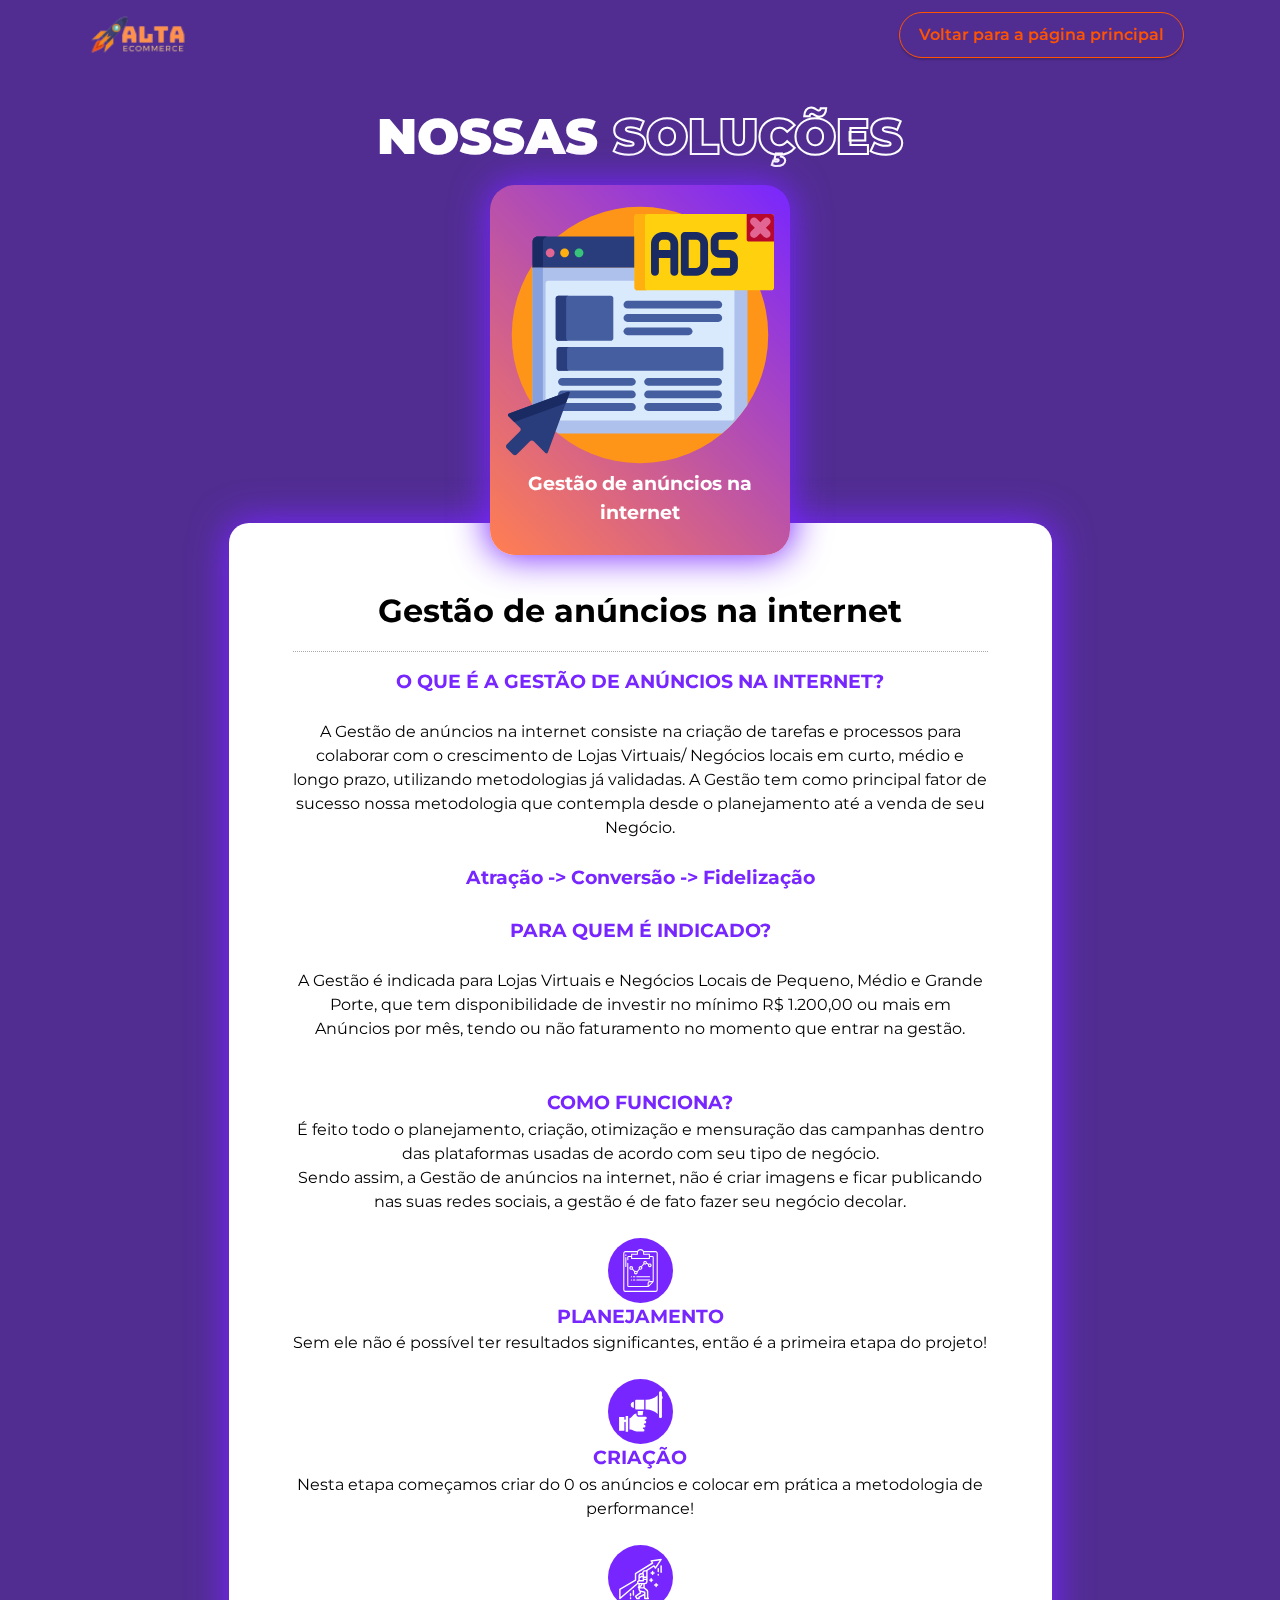
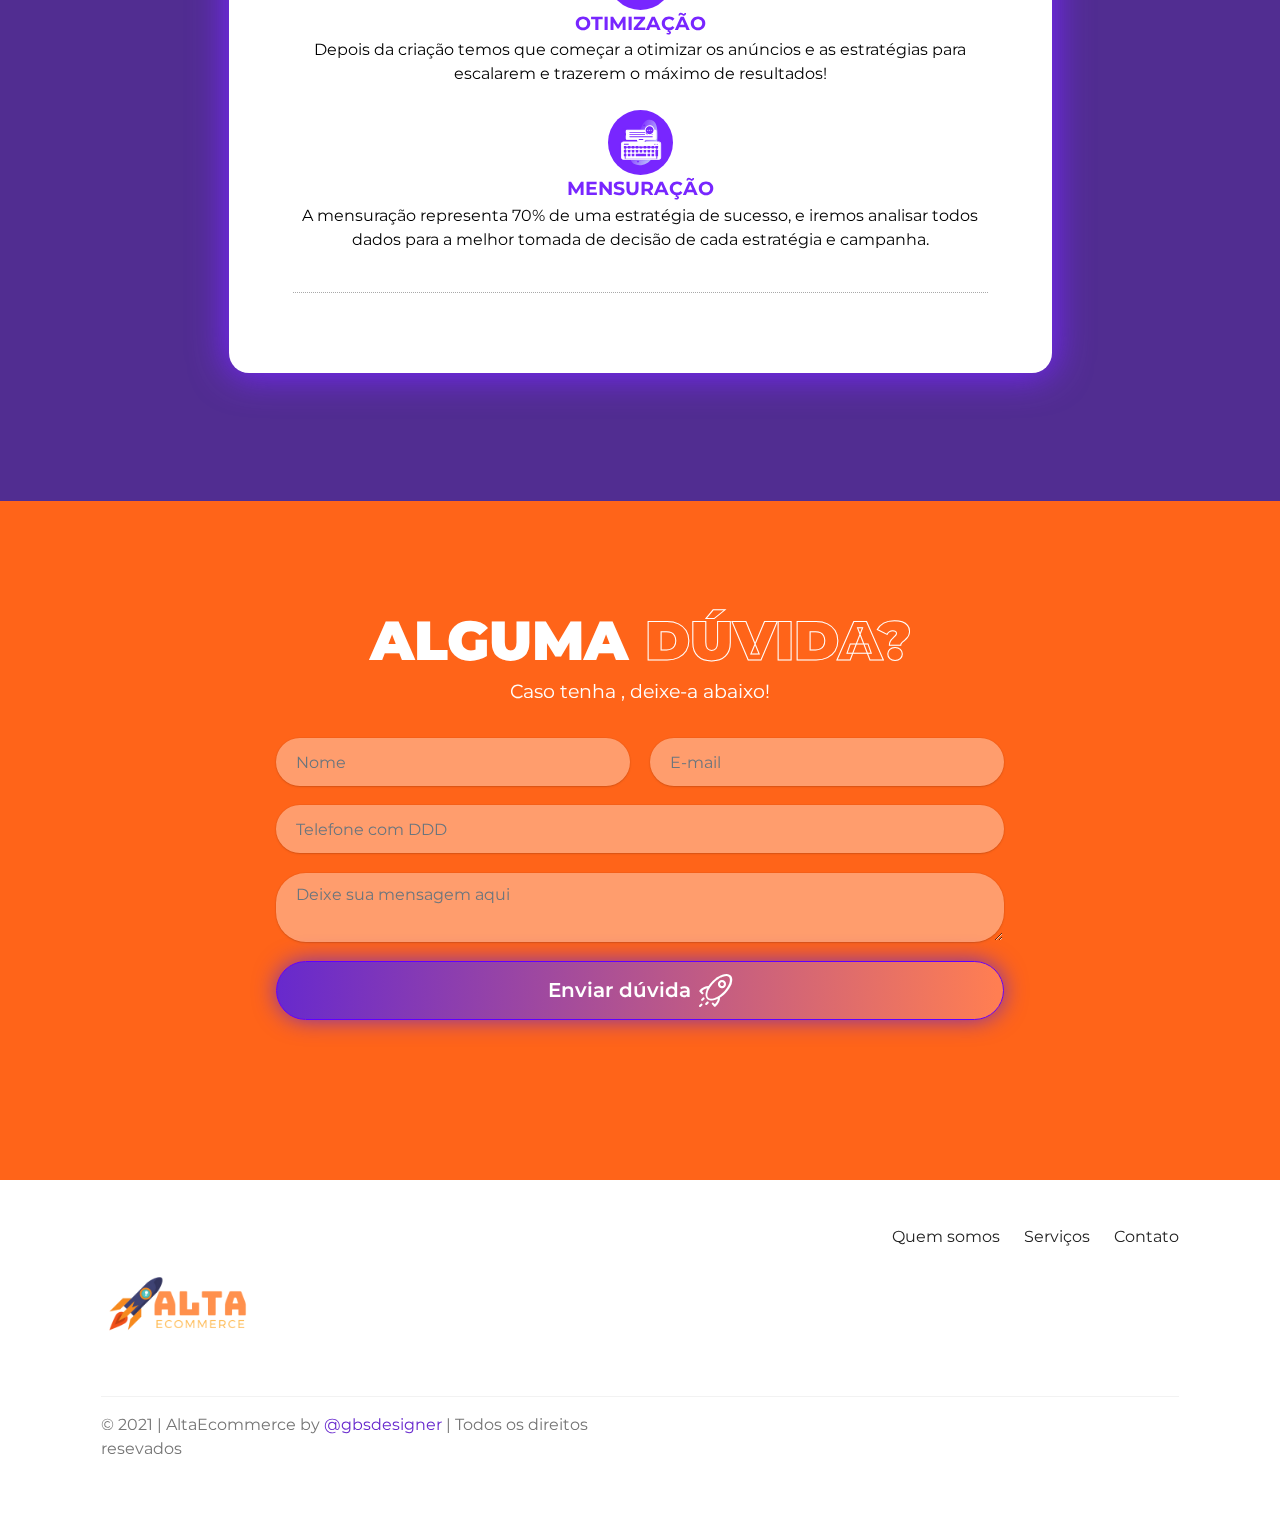
==== gestao-de-anuncios.html @ 631f7596 "right" ====
<!DOCTYPE html>
<html  >
    <!-- Cópia é atitude de amador sabia? Nossas páginas possuem scripts maliciosos contra plágio -->
<!-- Quer ter uma página desenvolvida com total segurança, alto desempenho e conversão? Contate o desenvolvedor dessa página -> https://gustavobragaia.github.io/portfolio -->
<head>
  <meta charset="UTF-8">
  <meta http-equiv="X-UA-Compatible" content="IE=edge">
  <meta name="generator" content="Mobirise v5.2.0, mobirise.com">
  <meta name="viewport" content="width=device-width, initial-scale=1, minimum-scale=1">
  <link rel="shortcut icon" href="assets/images/icone-sem-fundo-1080.webp" type="image/x-icon">
  <meta name="description" content="">
  
  
  <title>Gestão de anúncios na internet | Alta Ecommerce</title>
  <link rel="stylesheet" href="assets/web/assets/mobirise-icons-bold/mobirise-icons-bold.css">
  <link rel="stylesheet" href="assets/tether/tether.min.css">
  <link rel="stylesheet" href="assets/bootstrap/css/bootstrap.min.css">
  <link rel="stylesheet" href="assets/bootstrap/css/bootstrap-grid.min.css">
  <link rel="stylesheet" href="assets/bootstrap/css/bootstrap-reboot.min.css">
  <link rel="stylesheet" href="assets/formstyler/jquery.formstyler.css">
  <link rel="stylesheet" href="assets/formstyler/jquery.formstyler.theme.css">
  <link rel="stylesheet" href="assets/datepicker/jquery.datetimepicker.min.css">
  <link rel="stylesheet" href="assets/dropdown/css/style.css">
  <link rel="stylesheet" href="assets/socicon/css/styles.css">
  <link rel="stylesheet" href="assets/theme/css/style.css">
  <link rel="preload" as="style" href="assets/mobirise/css/mbr-additional.css"><link rel="stylesheet" href="assets/mobirise/css/mbr-additional.css" type="text/css">
  
  <style>
    /* width */
    ::-webkit-scrollbar {
        width: 15px;
    }

    /* Track */
    ::-webkit-scrollbar-track {
        background: #f1f1f1;
        border-radius: 10px;
    }

    /* Handle */
    ::-webkit-scrollbar-thumb {
        background: linear-gradient(46deg, rgba(255, 126, 82, 1) 1%, #7826ff 100%) !important;
        border-radius: 5px;
        box-shadow: 0px 4px 5px 0px #7826ff;
    }

    /* Handle on hover */
    ::-webkit-scrollbar-thumb:hover {
        background: linear-gradient(46deg, rgba(255, 126, 82, 1) 1%, #7826ff 100%) !important;
    }
</style>
  
  
</head>
<body>
  
  <section class="menu menu2 cid-sp2vCg2Sge" once="menu" id="menu2-l">
    
    <nav class="navbar navbar-dropdown navbar-expand-lg">
        <div class="container">
            <div class="navbar-brand">
                <span class="navbar-logo">
                    <a href="#">
                        <img src="assets/images/logo-grande-sem-fundo-1080-copia-removebg-preview-96x44.png" alt="Mobirise" style="height: 3rem;">
                    </a>
                </span>
                
            </div>
            <button class="navbar-toggler" type="button" data-toggle="collapse" data-target="#navbarSupportedContent" aria-controls="navbarNavAltMarkup" aria-expanded="false" aria-label="Toggle navigation">
                <div class="hamburger">
                    <span></span>
                    <span></span>
                    <span></span>
                    <span></span>
                </div>
            </button>
            <div class="collapse navbar-collapse" id="navbarSupportedContent">
                
                
                <div class="navbar-buttons mbr-section-btn"><a class="botao btn btn-primary display-4" href="index.html">Voltar para a página principal</a></div>
            </div>
        </div>
    </nav>
</section>

<section class="header12 cid-sp20tt4LAM mbr-parallax-background" id="header12-k">

    

    <div class="mbr-overlay" style="opacity: 0.9; background-color: rgb(62, 22, 133);">
    </div>

    <div class="container">
        <div class="row justify-content-center">
            <h1 class="mbr-section-title mbr-fonts-style mb-3 display-5"><strong><span class="letrascertas">Nossas</span><span class="letrasperson">&nbsp;soluções</span></strong></h1>

        </div>
        <div class="row justify-content-center">

            <div class="card col-12 col-md-12 col-lg-9">
                <div class="card-wriper" style="
    width: 300px;
    z-index: 1;
    margin-left: auto;
    margin-right: auto;
    margin-top: 2px;
    bottom: 16px;
    /* padding: 100px; */
">
                    <div class="card-box align-center">
                        <span class="mbr-iconfont">
                            <svg version="1.1" id="Capa_1" xmlns="http://www.w3.org/2000/svg" xmlns:xlink="http://www.w3.org/1999/xlink" x="0px" y="0px" viewBox="0 0 512 512" style="enable-background:new 0 0 512 512;" xml:space="preserve">
                                <circle style="fill:#FF9518;" cx="256" cy="256" r="245"></circle>
                                <path style="fill:#293D7C;" d="M246.506,67.619H60.643c-5.482,0-9.968,4.485-9.968,9.967v49.837h195.831V67.619z">
                                </path>
                                <path style="fill:#1A2B63;" d="M80.486,67.619H60.643c-5.482,0-9.968,4.485-9.968,9.967v49.837h19.843V77.587
	C70.518,72.105,75.003,67.619,80.486,67.619z"></path>
                                <path style="fill:#E26693;" d="M84.423,107.442c-2.217,0-4.378-0.896-5.944-2.453c-1.557-1.567-2.452-3.728-2.452-5.944
	c0-2.206,0.896-4.367,2.452-5.934c1.566-1.568,3.728-2.463,5.944-2.463c2.205,0,4.377,0.895,5.933,2.463
	c1.567,1.567,2.464,3.727,2.464,5.934c0,2.216-0.896,4.377-2.464,5.944C88.8,106.546,86.628,107.442,84.423,107.442z">
                                </path>
                                <path style="fill:#FFAF10;" d="M111.957,107.442c-2.206,0-4.378-0.896-5.934-2.464c-1.566-1.556-2.462-3.716-2.462-5.932
	c0-2.206,0.896-4.367,2.462-5.934c1.568-1.568,3.729-2.463,5.934-2.463c2.216,0,4.376,0.895,5.945,2.463
	c1.556,1.567,2.451,3.727,2.451,5.934c0,2.205-0.896,4.377-2.451,5.932C116.333,106.546,114.173,107.442,111.957,107.442z"></path>
                                <path style="fill:#37C47A;" d="M139.503,107.442c-2.217,0-4.378-0.896-5.934-2.453c-1.567-1.567-2.463-3.728-2.463-5.944
	c0-2.206,0.896-4.367,2.463-5.934c1.556-1.568,3.717-2.463,5.934-2.463c2.205,0,4.377,0.895,5.933,2.463
	c1.567,1.567,2.464,3.727,2.464,5.934c0,2.216-0.896,4.377-2.464,5.944C143.869,106.546,141.708,107.442,139.503,107.442z"></path>
                                <path style="fill:#AEC1ED;" d="M251.506,169.663c-2.75,0-5-2.25-5-5v-37.24H50.675v262.266
	c13.429,20.581,29.861,39.021,48.687,54.692h313.277c18.825-15.671,35.258-34.11,48.687-54.692V169.663H251.506z"></path>
                                <path style="fill:#85A0DD;" d="M70.518,383.204V127.423H50.675v262.266c0.142,0.216,0.287,0.43,0.429,0.646L70.518,383.204z">
                                </path>
                                <path style="fill:#D9EAFC;" d="M251.506,169.663c-2.75,0-5-2.25-5-5v-12.322H80.594c-2.75,0-5,2.25-5,5V381.34l43.154-15.85
	c0.435-0.159,0.835-0.244,1.157-0.244s0.54,0.077,0.646,0.228c0.161,0.231,0.215,0.799-0.116,1.701l-19.206,52.288h330.179
	c2.75,0,5-2.25,5-5v-244.8L251.506,169.663L251.506,169.663z"></path>
                                <path style="fill:#FFD00D;" d="M245.506,165.663c0,2.75,2.25,5,5,5H507c2.75,0,5-2.25,5-5V30.001c0-2.75-2.25-5-5-5H250.506
	c-2.75,0-5,2.25-5,5V165.663z"></path>
                                <path style="fill:#FFAF10;" d="M265.349,165.663V30.001c0-2.75,2.25-5,5-5h-19.843c-2.75,0-5,2.25-5,5v135.662c0,2.75,2.25,5,5,5
	h19.843C267.599,170.663,265.349,168.413,265.349,165.663z"></path>
                                <path style="fill:#B7092B;" d="M512,30.001c0-2.75-2.25-5-5-5h-47.17v49.17c0,1.657,1.343,3,3,3H512V30.001z">
                                </path>
                                <g>
                                    <path style="fill:#445EA0;" d="M405.557,205.489H232.03c-4.143,0-7.5-3.358-7.5-7.5s3.357-7.5,7.5-7.5h173.527
		c4.143,0,7.5,3.358,7.5,7.5S409.699,205.489,405.557,205.489z"></path>
                                    <path style="fill:#445EA0;" d="M405.557,230.987H232.03c-4.143,0-7.5-3.358-7.5-7.5s3.357-7.5,7.5-7.5h173.527
		c4.143,0,7.5,3.358,7.5,7.5S409.699,230.987,405.557,230.987z"></path>
                                    <path style="fill:#445EA0;" d="M348.846,256.486H232.03c-4.143,0-7.5-3.358-7.5-7.5s3.357-7.5,7.5-7.5h116.816
		c4.143,0,7.5,3.358,7.5,7.5C356.346,253.128,352.989,256.486,348.846,256.486z"></path>
                                    <path style="fill:#445EA0;" d="M240.471,385.978H113.529l-5.51,15h132.452c4.143,0,7.5-3.358,7.5-7.5
		S244.614,385.978,240.471,385.978z"></path>
                                    <path style="fill:#445EA0;" d="M240.471,361.98H106.972c-4.143,0-7.5,3.358-7.5,7.5c0,1.021,0.206,1.992,0.574,2.879l18.702-6.869
		c0.435-0.159,0.835-0.244,1.157-0.244s0.54,0.077,0.646,0.228c0.161,0.231,0.215,0.799-0.116,1.701l-3.601,9.804h123.637
		c4.143,0,7.5-3.358,7.5-7.5S244.614,361.98,240.471,361.98z"></path>
                                    <path style="fill:#445EA0;" d="M240.471,352.981H106.972c-4.143,0-7.5-3.358-7.5-7.5s3.357-7.5,7.5-7.5h133.499
		c4.143,0,7.5,3.358,7.5,7.5S244.614,352.981,240.471,352.981z"></path>
                                    <path style="fill:#445EA0;" d="M405.029,400.978H271.53c-4.143,0-7.5-3.358-7.5-7.5s3.357-7.5,7.5-7.5h133.499
		c4.143,0,7.5,3.358,7.5,7.5S409.171,400.978,405.029,400.978z"></path>
                                    <path style="fill:#445EA0;" d="M405.029,376.98H271.53c-4.143,0-7.5-3.358-7.5-7.5s3.357-7.5,7.5-7.5h133.499
		c4.143,0,7.5,3.358,7.5,7.5S409.171,376.98,405.029,376.98z"></path>
                                    <path style="fill:#445EA0;" d="M405.029,352.981H271.53c-4.143,0-7.5-3.358-7.5-7.5s3.357-7.5,7.5-7.5h133.499
		c4.143,0,7.5,3.358,7.5,7.5S409.171,352.981,405.029,352.981z"></path>
                                </g>
                                <path style="fill:#293D7C;" d="M121.373,367.52c0.948-2.582-0.389-3.918-2.97-2.969L5.956,405.853
	c-2.581,0.948-3.103,3.315-1.158,5.259l21.927,21.926c1.944,1.945,1.944,5.126,0,7.071L1.458,465.375
	c-1.944,1.945-1.944,5.126,0,7.071l12.021,12.02c1.944,1.945,5.126,1.945,7.07,0L45.816,459.2c1.944-1.945,5.126-1.945,7.07,0
	l21.926,21.925c1.944,1.945,4.311,1.424,5.259-1.158L121.373,367.52z"></path>
                                <path style="fill:#1A2B63;" d="M15.776,422.089l98.896-36.325l6.701-18.244c0.948-2.582-0.389-3.918-2.97-2.969L5.956,405.853
	c-2.581,0.948-3.103,3.315-1.158,5.259L15.776,422.089z"></path>
                                <g>
                                    <path style="fill:#445EA0;" d="M205,262c0,2.75-2.25,5-5,5H100c-2.75,0-5-2.25-5-5v-76c0-2.75,2.25-5,5-5h100c2.75,0,5,2.25,5,5
		V262z"></path>
                                    <path style="fill:#445EA0;" d="M415.245,319.497c0,2.75-2.25,5-5,5h-308.49c-2.75,0-5-2.25-5-5v-35.503c0-2.75,2.25-5,5-5h308.49
		c2.75,0,5,2.25,5,5V319.497z"></path>
                                </g>
                                <g>
                                    <path style="fill:#293D7C;" d="M114.843,262v-76c0-2.75,2.25-5,5-5H100c-2.75,0-5,2.25-5,5v76c0,2.75,2.25,5,5,5h19.843
		C117.093,267,114.843,264.75,114.843,262z"></path>
                                    <path style="fill:#293D7C;" d="M116.598,319.497v-35.503c0-2.75,2.25-5,5-5h-19.843c-2.75,0-5,2.25-5,5v35.503c0,2.75,2.25,5,5,5
		h19.843C118.848,324.497,116.598,322.247,116.598,319.497z"></path>
                                </g>
                                <g>
                                    <path style="fill:#1A2B63;" d="M363.556,143h-22c-4.143,0-7.5-3.358-7.5-7.5v-69c0-4.142,3.357-7.5,7.5-7.5h22
		c12.406,0,22.5,10.093,22.5,22.5v39C386.056,132.907,375.962,143,363.556,143z M349.056,128h14.5c4.136,0,7.5-3.364,7.5-7.5v-39
		c0-4.136-3.364-7.5-7.5-7.5h-14.5V128z"></path>
                                    <path style="fill:#1A2B63;" d="M425.556,143h-27c-4.143,0-7.5-3.358-7.5-7.5s3.357-7.5,7.5-7.5h27c1.355,0,2.5-1.145,2.5-2.5V111
		c0-1.355-1.145-2.5-2.5-2.5h-17c-9.649,0-17.5-7.851-17.5-17.5V76.5c0-9.649,7.851-17.5,17.5-17.5h27c4.142,0,7.5,3.358,7.5,7.5
		s-3.358,7.5-7.5,7.5h-27c-1.355,0-2.5,1.145-2.5,2.5V91c0,1.355,1.145,2.5,2.5,2.5h17c9.649,0,17.5,7.851,17.5,17.5v14.5
		C443.056,135.15,435.205,143,425.556,143z"></path>
                                    <path style="fill:#1A2B63;" d="M306.556,59h-7c-12.406,0-22.5,10.093-22.5,22.5v54c0,4.142,3.357,7.5,7.5,7.5
		c4.142,0,7.5-3.358,7.5-7.5v-26.833h22V135.5c0,4.142,3.357,7.5,7.5,7.5c4.142,0,7.5-3.358,7.5-7.5v-54
		C329.056,69.093,318.962,59,306.556,59z M292.056,93.667V81.5c0-4.136,3.364-7.5,7.5-7.5h7c4.136,0,7.5,3.364,7.5,7.5v12.167
		H292.056z"></path>
                                </g>
                                <path style="fill:#E26693;" d="M496.522,51.086l6.783-6.782c2.93-2.929,2.93-7.678,0.001-10.606
	c-2.929-2.929-7.678-2.929-10.607-0.001l-6.785,6.784l-6.784-6.784c-2.928-2.929-7.677-2.929-10.607,0.001
	c-2.929,2.929-2.929,7.678,0.001,10.606l6.783,6.782l-6.783,6.782c-2.93,2.929-2.93,7.678-0.001,10.606
	c1.465,1.465,3.384,2.197,5.304,2.197c1.919,0,3.839-0.732,5.303-2.196l6.784-6.784l6.785,6.784
	c1.464,1.464,3.384,2.196,5.303,2.196s3.839-0.732,5.304-2.197c2.929-2.929,2.929-7.678-0.001-10.606L496.522,51.086z">
                                </path>
                                <g>
                                </g>
                                <g>
                                </g>
                                <g>
                                </g>
                                <g>
                                </g>
                                <g>
                                </g>
                                <g>
                                </g>
                                <g>
                                </g>
                                <g>
                                </g>
                                <g>
                                </g>
                                <g>
                                </g>
                                <g>
                                </g>
                                <g>
                                </g>
                                <g>
                                </g>
                                <g>
                                </g>
                                <g>
                                </g>
                            </svg>
                        </span>
                        <h4 class="card-title align-center mbr-black mbr-fonts-style display-7">
                            <span class="letraspersonalizadas"><span style="color:#fff"><strong>Gestão de anúncios na
                                        internet</strong></span></span></h4>
                    </div>
                </div>
                <div class="card-wrapper">
                    <div class="card-box align-center">
                        <h1 class="card-title mbr-fonts-style mb-3 margemcerta display-5"><strong>Gestão de anúncios na internet</strong></h1>
                        <hr class="custom">
                        <p class="mbr-text mbr-fonts-style display-4"><b class="letrinha"> O QUE É A GESTÃO DE
                                ANÚNCIOS NA INTERNET?
                            </b><br><br>A Gestão de anúncios na internet consiste na criação de tarefas e processos para
                            colaborar com o crescimento de Lojas Virtuais/ Negócios locais em curto, médio e longo
                            prazo, utilizando metodologias já validadas. A Gestão tem como principal fator de sucesso
                            nossa metodologia que contempla desde o planejamento até a venda de seu Negócio.
                            <br><br><b class="letrinha">Atração -&gt; Conversão -&gt; Fidelização
                                <br></b>
                            <br><b class="letrinha">PARA QUEM É INDICADO?
                            </b><br><strong><br></strong>A Gestão é indicada para Lojas Virtuais e Negócios Locais de Pequeno,
                            Médio e Grande Porte, que tem disponibilidade de investir no mínimo R$ 1.200,00 ou mais em
                            Anúncios por mês, tendo ou não faturamento no momento que entrar na gestão.<br>
                            <br><br><b class="letrinha">COMO FUNCIONA?
                            </b><br>É feito todo o planejamento, criação, otimização e mensuração das campanhas dentro
                            das plataformas usadas de acordo com seu tipo de negócio.
                            <br>Sendo assim, a Gestão de anúncios na internet, não é criar imagens e ficar publicando
                            nas suas redes sociais, a gestão é de fato fazer seu negócio decolar.<br>
                            <br><b class="letrinha"><svg xmlns="http://www.w3.org/2000/svg" xmlns:xlink="http://www.w3.org/1999/xlink" xmlns:svgjs="http://svgjs.com/svgjs" version="1.1" width="65px" height="65px" x="0" y="0" viewBox="0 0 512 512" style="enable-background:new 0 0 512 512" xml:space="preserve" class=""><circle r="256" cx="256" cy="256" fill="#7826ff" shape="circle"></circle><g transform="matrix(0.7,0,0,0.7,76.80000457763674,76.7206460952759)"><linearGradient xmlns="http://www.w3.org/2000/svg" id="linear-gradient" gradientUnits="userSpaceOnUse" x1="154.357" x2="154.357" y1="443.333" y2="96.128"><stop stop-opacity="1" stop-color="#ffffff" offset="0.15637065637065636"></stop><stop stop-opacity="1" stop-color="#ffffff" offset="0.322"></stop><stop stop-opacity="1" stop-color="#ffffff" offset="0.466"></stop><stop stop-opacity="1" stop-color="#ffffff" offset="0.752"></stop><stop stop-opacity="1" stop-color="#ffffff" offset="0.898"></stop></linearGradient><linearGradient xmlns="http://www.w3.org/2000/svg" xmlns:xlink="http://www.w3.org/1999/xlink" id="linear-gradient-2" x1="184.546" x2="184.546" xlink:href="#linear-gradient" y1="443.333" y2="96.128"></linearGradient><linearGradient xmlns="http://www.w3.org/2000/svg" xmlns:xlink="http://www.w3.org/1999/xlink" id="linear-gradient-3" x1="286.36" x2="286.36" xlink:href="#linear-gradient" y1="443.333" y2="96.128"></linearGradient><linearGradient xmlns="http://www.w3.org/2000/svg" xmlns:xlink="http://www.w3.org/1999/xlink" id="linear-gradient-7" x1="256" x2="256" xlink:href="#linear-gradient" y1="443.333" y2="96.128"></linearGradient><linearGradient xmlns="http://www.w3.org/2000/svg" xmlns:xlink="http://www.w3.org/1999/xlink" id="linear-gradient-9" x1="91" x2="91" xlink:href="#linear-gradient" y1="443.333" y2="96.128"></linearGradient><path xmlns="http://www.w3.org/2000/svg" d="m155.416 356h-2.116a6 6 0 1 0 0 12h2.117a6 6 0 0 0 0-12z" fill="url(#linear-gradient)" data-original="url(#linear-gradient)" style=""></path><path xmlns="http://www.w3.org/2000/svg" d="m192.545 356h-16a6 6 0 0 0 0 12h16a6 6 0 0 0 0-12z" fill="url(#linear-gradient-2)" data-original="url(#linear-gradient-2)" style=""></path><path xmlns="http://www.w3.org/2000/svg" d="m358.7 356h-144.681a6 6 0 0 0 0 12h144.681a6 6 0 0 0 0-12z" fill="url(#linear-gradient-3)" data-original="url(#linear-gradient-3)" style=""></path><path xmlns="http://www.w3.org/2000/svg" d="m155.416 321h-2.116a6 6 0 1 0 0 12h2.117a6 6 0 0 0 0-12z" fill="url(#linear-gradient)" data-original="url(#linear-gradient)" style=""></path><path xmlns="http://www.w3.org/2000/svg" d="m192.545 321h-16a6 6 0 0 0 0 12h16a6 6 0 0 0 0-12z" fill="url(#linear-gradient-2)" data-original="url(#linear-gradient-2)" style=""></path><path xmlns="http://www.w3.org/2000/svg" d="m358.7 321h-144.681a6 6 0 0 0 0 12h144.681a6 6 0 0 0 0-12z" fill="url(#linear-gradient-3)" data-original="url(#linear-gradient-3)" style=""></path><path xmlns="http://www.w3.org/2000/svg" d="m151.545 247.409a20.37 20.37 0 0 0 9.53-2.364l24.291 25.1a20.513 20.513 0 1 0 38.187 3.654l23.336-28.552a20.477 20.477 0 0 0 25.949-30.021l24.2-29.191a20.417 20.417 0 0 0 27.451-4.718l16.6 9.895a20.592 20.592 0 1 0 7.115-9.729l-19.513-11.634c.015-.326.049-.648.049-.978a20.508 20.508 0 1 0 -39.483 7.752l-25.85 31.177a20.474 20.474 0 0 0 -25.252 29.172l-21.455 26.254a20.4 20.4 0 0 0 -23.128-1.861l-23.966-24.765a20.5 20.5 0 1 0 -18.061 10.8zm208.91-58.03a8.508 8.508 0 1 1 -8.508 8.507 8.516 8.516 0 0 1 8.508-8.507zm-52.228-29.015a8.508 8.508 0 1 1 -8.507 8.507 8.517 8.517 0 0 1 8.507-8.507zm-52.227 58.03a8.508 8.508 0 1 1 -8.508 8.507 8.517 8.517 0 0 1 8.508-8.507zm-52.227 52.227a8.508 8.508 0 1 1 -8.508 8.508 8.517 8.517 0 0 1 8.508-8.508zm-52.228-52.227a8.508 8.508 0 1 1 -8.507 8.507 8.517 8.517 0 0 1 8.507-8.507z" fill="url(#linear-gradient-7)" data-original="url(#linear-gradient-7)" style=""></path><path xmlns="http://www.w3.org/2000/svg" d="m424.634 38h-131.362a41.285 41.285 0 0 0 -74.544 0h-131.362c-14.121 0-25.366 11.715-25.366 25.835v407.865a25.173 25.173 0 0 0 25.366 25.3h337.268a25.173 25.173 0 0 0 25.366-25.3v-407.865c0-14.12-11.245-25.835-25.366-25.835zm-203.929 42a6.576 6.576 0 0 0 6.295-6.36v-17.648a29 29 0 1 1 58 0v17.648a6.576 6.576 0 0 0 6.3 6.36h58.7v35h-188v-35zm217.295 391.7a13.162 13.162 0 0 1 -13.366 13.3h-337.268a13.162 13.162 0 0 1 -13.366-13.3v-407.865a13.615 13.615 0 0 1 13.366-13.835h127.75a45.378 45.378 0 0 0 -.116 5.992v12.008h-59a5.7 5.7 0 0 0 -6 5.64v18.36h-26.962a16.085 16.085 0 0 0 -16.038 16.038v25.962a6 6 0 0 0 12 0v-25.966a4.045 4.045 0 0 1 4.034-4.034h26.966v16.7a6.26 6.26 0 0 0 6 6.3h200a6.26 6.26 0 0 0 6-6.3v-16.7h26.962a4.05 4.05 0 0 1 4.038 4.038v266.962h-31.8a25.258 25.258 0 0 0 -25.2 25.568v30.432h-212.962a4.05 4.05 0 0 1 -4.038-4.038v-250.962a6 6 0 0 0 -12 0v251.5a15.5 15.5 0 0 0 15.5 15.5h215.3a17.512 17.512 0 0 0 12.562-5.053l49.322-49.131a17.585 17.585 0 0 0 5.316-12.486v-268.3a16.081 16.081 0 0 0 -16.034-16.03h-26.966v-18.36a5.7 5.7 0 0 0 -6-5.64h-59v-12.008a45.378 45.378 0 0 0 -.116-5.992h127.75a13.615 13.615 0 0 1 13.366 13.835zm-53.386-84.7-36.614 36.825v-23.257a13.246 13.246 0 0 1 13.2-13.568z" fill="url(#linear-gradient-7)" data-original="url(#linear-gradient-7)" style=""></path><g xmlns="http://www.w3.org/2000/svg" fill="url(#linear-gradient-9)"><path d="m91 74.66a6 6 0 0 0 -6 6v7.08a6 6 0 1 0 12 0v-7.08a6 6 0 0 0 -6-6z" fill=""></path><path d="m91 105.583a6 6 0 0 0 -6 6v98.389a6 6 0 0 0 12 0v-98.389a6 6 0 0 0 -6-6z" fill=""></path></g></g></svg><br>PLANEJAMENTO
                            </b><br>Sem ele não é possível ter resultados significantes, então é a primeira etapa do
                            projeto!
                            <br><br><b class="letrinha"><svg xmlns="http://www.w3.org/2000/svg" xmlns:xlink="http://www.w3.org/1999/xlink" xmlns:svgjs="http://svgjs.com/svgjs" version="1.1" width="65px" height="65px" x="0" y="0" viewBox="0 0 512 512" style="enable-background:new 0 0 512 512" xml:space="preserve" class=""><circle r="256" cx="256" cy="256" fill="#7826ff" shape="circle" transform="matrix(1,0,0,1,0,0)"></circle><g transform="matrix(0.7,0,0,0.7,76.79999885559084,76.80000114440918)"><g xmlns="http://www.w3.org/2000/svg"><g><g><g><g><g><g><g><g><g><g><g><g><g><path d="m279.219 360.061h-62.14v-129.449h80.347z" fill="#ffffff" data-original="#a8d0d5" style="" class=""></path><g><g><g><path d="m315.85 306.503-83.363-.018c-8.51-.002-15.408-6.901-15.408-15.411v-21.257c-19.718 0-38.346 9.042-50.545 24.533l-12.427 15.781c-7.562 9.603-19.111 15.208-31.334 15.208h-18.455v139.731h34.803c5.055 0 10.064.961 14.76 2.832l32.918 13.114c17.407 5.934 35.671 8.962 54.061 8.962h48.936c9.598 0 17.378-7.781 17.378-17.378v-11.112c0-9.598-7.781-17.378-17.378-17.378h11.138c9.598 0 17.378-7.78 17.378-17.378v-11.112c0-9.598-7.78-17.378-17.378-17.378h8.852c9.598 0 17.378-7.78 17.378-17.378v-11.112c0-9.598-7.78-17.378-17.378-17.378h6.063c9.598 0 17.378-7.78 17.378-17.378v-11.116c.001-9.597-7.779-17.377-17.377-17.377z" fill="#ffffff" data-original="#ffece3" style="" class=""></path></g></g></g><g><g><g><path d="m315.85 306.503-83.363-.018c-8.51-.002-15.408-6.901-15.408-15.411v-21.257c-19.718 0-38.346 9.042-50.545 24.533l-12.427 15.781c-7.562 9.603-19.111 15.208-31.334 15.208h-18.455v139.731h34.803c5.055 0 10.064.961 14.76 2.832l32.918 13.114c17.407 5.934 35.671 8.962 54.061 8.962h48.936c9.598 0 17.378-7.781 17.378-17.378v-11.112c0-9.598-7.781-17.378-17.378-17.378h11.138c9.598 0 17.378-7.78 17.378-17.378v-11.112c0-9.598-7.78-17.378-17.378-17.378h8.852c9.598 0 17.378-7.78 17.378-17.378v-11.112c0-9.598-7.78-17.378-17.378-17.378h6.063c9.598 0 17.378-7.78 17.378-17.378v-11.116c.001-9.597-7.779-17.377-17.377-17.377z" fill="#ffffff" data-original="#ffece3" style="" class=""></path></g></g></g></g></g><path d="m100.352 310.769h-84.06c-4.841 0-8.765 3.924-8.765 8.765v151.75c0 4.841 3.924 8.765 8.765 8.765h84.061v-169.28z" fill="#ffffff" data-original="#8db9c2" style="" class=""></path><path d="m115.686 298.711h-25.437c-4.751 0-8.603 3.852-8.603 8.603v176.191c0 4.751 3.852 8.603 8.603 8.603h25.437c4.751 0 8.603-3.852 8.603-8.603v-176.192c0-4.751-3.852-8.602-8.603-8.602z" fill="#ffffff" data-original="#7ba0b0" style="" class=""></path></g></g></g></g></g></g></g></g><g><g><path d="m215.693 139.088-35.793.003c-23.105.002-41.834 18.734-41.832 41.838.002 23.105 18.734 41.834 41.838 41.832l35.793-.003z" fill="#ffffff" data-original="#eff3f5" style="" class=""></path><path d="m474.804 29.766c-32.483 53.194-90.55 86.218-153.701 86.223l-15.972.001-11.665 14.384.008 96.99 11.667 14.368 15.972-.001c63.151-.005 121.223 33.01 153.715 86.198z" fill="#ffffff" data-original="#eff3f5" style="" class=""></path><g><path d="m474.804 29.766c-14.918 24.429-35.241 44.588-58.965 59.264l.014 179.644c23.726 14.673 44.053 34.828 58.975 59.255z" fill="#ffffff" data-original="#daeaef" style="" class=""></path></g><path d="m305.13 115.99-96.702.008c-11.024.001-19.96 8.938-19.959 19.962l.007 85.822c.001 11.024 8.938 19.96 19.962 19.959l96.702-.008z" fill="#ffffff" data-original="#fc8086" style="" class=""></path></g><path d="m480.574 337.799c13.2-.001 23.9-10.703 23.899-23.903l-.022-270.104c-.001-13.2-10.703-23.9-23.903-23.899-13.2.001-23.9 10.703-23.899 23.903l.022 270.104c.001 13.2 10.703 23.9 23.903 23.899z" fill="#ffffff" data-original="#fc8086" style="" class=""></path></g></g><g fill="#ffddce"><path d="m315.85 306.503-83.363-.018c-8.51-.002-15.408-6.901-15.408-15.411v10c0 13.87 11.243 25.115 25.113 25.117l73.658.01c8.113 0 14.908 5.568 16.822 13.086.35-1.375.556-2.808.556-4.292v-11.112c0-9.6-7.78-17.38-17.378-17.38z" fill="#ffffff" data-original="#ffddce" style="" class=""></path><path d="m309.787 352.371h-74.644v3.078c0 10.701 8.675 19.376 19.376 19.376h55.268c7.608 0 14.057 4.896 16.411 11.703.62-1.776.967-3.68.967-5.668v-11.112c0-9.597-7.781-17.377-17.378-17.377z" fill="#ffffff" data-original="#ffddce" style="" class=""></path><path d="m300.935 398.239h-56.76v3.371c0 10.701 8.675 19.376 19.376 19.376h37.384c7.548 0 13.953 4.821 16.353 11.544.647-1.817 1.025-3.762 1.025-5.801v-11.112c0-9.597-7.78-17.378-17.378-17.378z" fill="#ffffff" data-original="#ffddce" style="" class=""></path><path d="m289.797 444.108h-36.59c0 10.701 8.675 19.376 19.376 19.376h27.725c3.793 0 6.867 3.075 6.867 6.867v-8.866c0-9.597-7.78-17.377-17.378-17.377z" fill="#ffffff" data-original="#ffddce" style="" class=""></path></g></g></g><g><path d="m511.984 116.129c0-4.157-3.37-7.527-7.527-7.526s-7.527 3.37-7.526 7.527l.016 197.767c.001 9.05-7.322 16.374-16.373 16.375-9.029.001-16.375-7.344-16.376-16.373l-.022-270.104c-.001-9.049 7.322-16.375 16.373-16.376 9.029 0 16.375 7.344 16.376 16.373l.003 37.011c0 4.157 3.37 7.527 7.527 7.526s7.527-3.37 7.526-7.527l-.003-37.011c-.001-17.33-14.101-31.427-31.43-31.425-17.33.001-31.427 14.101-31.425 31.43l.001 7.77c-32.702 36.183-79.192 56.892-128.021 56.896-24.958.002-89.303.007-112.674.009-13.66.001-25.019 10.019-27.129 23.093h-1.399c-27.28.002-49.36 22.082-49.358 49.366.002 27.277 22.077 49.359 49.362 49.358h.004 2.386c1.322 4.076 3.591 7.813 6.709 10.93 5.192 5.192 12.095 8.05 19.437 8.05h1.113v13.415c-19.251 1.992-36.785 11.584-48.932 27.009-9.991 11.135-13.931 22.495-28.804 26.809v-9.187c0-8.894-7.236-16.129-16.129-16.129h-25.44c-7.485 0-13.777 5.133-15.588 12.058h-58.369c-8.983-.001-16.292 7.307-16.292 16.291v151.75c0 8.984 7.309 16.292 16.292 16.292h58.369c1.811 6.925 8.103 12.058 15.588 12.058h25.437c8.894 0 16.129-7.236 16.129-16.129v-10.909c5.294.265 11.13-.949 19.28 2.298 14.626 4.69 42.905 22.61 89.765 22.61h48.936c13.733 0 24.905-11.172 24.905-24.905v-11.112c0-4.431-1.163-8.596-3.201-12.205 8.465-3.982 14.339-12.593 14.339-22.551v-11.112c0-4.809-1.37-9.303-3.74-13.114 7.515-4.292 12.592-12.385 12.592-21.642v-11.112c0-5.343-1.692-10.298-4.566-14.359 6.423-4.509 10.63-11.972 10.63-20.398v-11.114c0-13.732-11.172-24.904-24.903-24.904l-20.44-.005 6.992-49.712c4.809 0 13.879-.001 18.709-.002h.013c48.822 0 95.314 20.702 128.018 56.876l.001 7.767c.001 17.33 14.101 31.427 31.43 31.425 17.368-.001 31.427-14.058 31.425-31.43zm-332.081 99.105c-18.916 0-34.307-15.389-34.308-34.306-.002-18.961 15.341-34.31 34.306-34.312h1.044l.005 68.617c-.585.001-.456.001-1.047.001zm28.535 18.98c-3.321.001-6.443-1.293-8.792-3.641-2.112-2.111-3.361-4.85-3.594-7.795 0-.006.001-.012.001-.019-.024-102.939-.055-84.617-.056-86.8 0-6.856 5.576-12.434 12.432-12.435l89.175-.007.009 110.689-80.529.007c-.002 0-.004 0-.005 0-.002 0-.004 0-.005 0zm-91.676 249.29c0 .593-.483 1.076-1.076 1.076h-25.437c-.593 0-1.076-.483-1.076-1.076v-105.85c0-4.157-3.37-7.527-7.527-7.527s-7.527 3.37-7.527 7.527v94.868h-57.827c-.683 0-1.238-.556-1.238-1.239v-151.75c0-.683.556-1.239 1.238-1.239h57.828v24.172c0 4.157 3.37 7.527 7.527 7.527s7.527-3.37 7.527-7.527v-35.154c0-.593.483-1.076 1.076-1.076h25.437c.593 0 1.076.483 1.076 1.076v176.192zm208.94-159.624v11.113c0 5.432-4.419 9.851-9.851 9.851h-6.064c-4.157 0-7.527 3.37-7.527 7.527s3.37 7.527 7.527 7.527c5.432 0 9.851 4.419 9.851 9.851v11.112c0 5.432-4.419 9.851-9.851 9.851h-8.852c-4.157 0-7.527 3.37-7.527 7.527s3.37 7.527 7.527 7.527c5.432 0 9.851 4.419 9.851 9.852v11.112c0 5.432-4.419 9.852-9.851 9.852h-11.138c-4.157 0-7.527 3.37-7.527 7.527s3.37 7.527 7.527 7.527c5.432 0 9.851 4.419 9.851 9.851v11.112c0 5.432-4.419 9.851-9.852 9.851h-48.936c-42.994 0-67.982-16.302-84.194-21.541-11.622-4.63-20.327-3.101-24.851-3.367v-125.57c24.214-4.686 31.745-23.696 40.631-32.968 9.271-11.772 22.508-19.251 37.106-21.171v13.239c0 12.645 10.288 22.935 22.933 22.938 15.618.003 67.297.015 83.365.019 5.432 0 9.852 4.419 9.852 9.851zm-45.491-24.912-47.722-.011c-4.347-.001-7.883-3.538-7.883-7.885v-21.258-20.549l62.597-.005zm40.915-64.764c-.003 0-.011 0-.014 0l-8.446.001-.009-110.689h8.446c47.75-.004 93.443-18.218 128.022-50.503l.017 211.674c-34.58-32.277-80.27-50.483-128.016-50.483z" fill="#7826ff" data-original="#000000" style="" class=""></path></g></g></g></svg>
<br>CRIAÇÃO
                            </b><br>Nesta etapa começamos criar do 0 os anúncios e colocar em prática a metodologia de
                            performance!
                            <br>
                            <br><b class="letrinha"><svg xmlns="http://www.w3.org/2000/svg" xmlns:xlink="http://www.w3.org/1999/xlink" xmlns:svgjs="http://svgjs.com/svgjs" version="1.1" width="65px" height="65px" x="0" y="0" viewBox="0 0 512 512" style="enable-background:new 0 0 512 512" xml:space="preserve" class=""><circle r="256" cx="256" cy="256" fill="#7826ff" shape="circle"></circle><g transform="matrix(0.7,0,0,0.7,76.80003662109377,80.39995651245118)"><defs xmlns="http://www.w3.org/2000/svg"><linearGradient id="linear-gradient" x1="72.343" y1="547.657" x2="535.657" y2="84.343" gradientUnits="userSpaceOnUse"><stop stop-opacity="1" stop-color="#ffffff" offset="0"></stop><stop stop-opacity="1" stop-color="#ffffff" offset="1"></stop></linearGradient></defs><g xmlns="http://www.w3.org/2000/svg" id="gradient"><path d="M344,470.111V410.574a29.854,29.854,0,0,0-11.26-23.427L304,364.154V327.946a33.912,33.912,0,0,0,32-33.817V176a7.954,7.954,0,0,0-.231-1.877l69.865-43.25,11.71,17.565a8,8,0,0,0,13.312,0l64-96a8,8,0,0,0-7.788-12.358l-112,16a8,8,0,0,0-5.524,12.358l11.429,17.145L195.76,201.216A8,8,0,0,0,192,208v67.435L19.93,377.112A8,8,0,0,0,16,384V488a8,8,0,0,0,13.188,6.09L227.972,324.755A23.872,23.872,0,0,0,232,326.624v24.76l-2.972,1.188A8,8,0,0,0,232,368v14.821a29.932,29.932,0,0,0,10.464,22.749,7.889,7.889,0,0,0,.19.841l4.1,14.358L195.351,457.49a8,8,0,0,0-2.007,10.948l16,24A8,8,0,0,0,216,496h24a8,8,0,0,0,8-8V476.944l48-24V488a8,8,0,0,0,8,8h40a8,8,0,0,0,7.155-11.578ZM279.267,328H288v32H253.5A43.184,43.184,0,0,0,279.267,328ZM248,344.928V328h14.82A27.266,27.266,0,0,1,248,344.928Zm72-50.8A17.891,17.891,0,0,1,302.129,312H240a8,8,0,0,1,0-16h48a8,8,0,0,0,8-8v-8h24ZM320,184v56H296V216a7.994,7.994,0,0,0-.845-3.578l-5.924-11.847L300.281,184Zm-24,72h24v8H296Zm-16.944-40,.944,1.889V232H264a8.065,8.065,0,0,0-1.061.078c-.08.011-.159.024-.239.037a7.847,7.847,0,0,0-1,.224l-.025.006a8.072,8.072,0,0,0-1.006.387c-.06.028-.119.058-.179.087a8.062,8.062,0,0,0-.9.509c-.008.006-.018.01-.028.016l-.02.013-.026.018L248,241.052v-5.739A19.314,19.314,0,0,1,267.313,216Zm-12.634,32H280v32H248V260.281ZM32,388.565,204.07,286.888A8,8,0,0,0,208,280V212.434L396.24,94.784a8,8,0,0,0,2.416-11.222L389.7,70.124,471.419,58.45,424,129.578l-9.344-14.016a8,8,0,0,0-10.867-2.364L315.263,168H296a8,8,0,0,0-6.656,3.562l-16,24A7.975,7.975,0,0,0,272.017,200h-4.7A35.313,35.313,0,0,0,232,235.313v46.063a23.979,23.979,0,0,0-14.408,31.2L32,470.676Zm204.422,76.28A8,8,0,0,0,232,472v8H220.281l-9.328-13.992,49.7-35.5a8,8,0,0,0,3.043-8.708l-2.348-8.22L296,422.246v12.81ZM312,480V416a8,8,0,0,0-6.06-7.761L258.6,396.405A13.979,13.979,0,0,1,248,382.823V376h45.193l29.553,23.642A13.93,13.93,0,0,1,328,410.574V472a7.994,7.994,0,0,0,.845,3.578L331.056,480Zm88-200a8,8,0,0,1-8,8h-8v8a8,8,0,0,1-16,0v-8h-8a8,8,0,0,1,0-16h8v-8a8,8,0,0,1,16,0v8h8A8,8,0,0,1,400,280Zm0-72v8a8,8,0,0,1-16,0v-8h-8a8,8,0,0,1,0-16h8v-8a8,8,0,0,1,16,0v8h8a8,8,0,0,1,0,16Zm56,128a8,8,0,0,1-8,8h-8v8a8,8,0,0,1-16,0v-8h-8a8,8,0,0,1,0-16h8v-8a8,8,0,0,1,16,0v8h8A8,8,0,0,1,456,336Zm8-120v8a8,8,0,0,1-16,0v-8a8,8,0,0,1,16,0Zm0-64v32a8,8,0,0,1-16,0V152a8,8,0,0,1,16,0ZM152,432v24a8,8,0,0,1-16,0V432a8,8,0,0,1,16,0Zm32-32v48a8,8,0,0,1-16,0V400a8,8,0,0,1,16,0Zm-32,80v8a8,8,0,0,1-16,0v-8a8,8,0,0,1,16,0ZM496,120v72a8,8,0,0,1-16,0V120a8,8,0,0,1,16,0Z" style="fill:url(#linear-gradient)" fill=""></path></g></g></svg>
<br>OTIMIZAÇÃO
                            </b><br>Depois da criação temos que começar a otimizar os anúncios e as estratégias para
                            escalarem e trazerem o máximo de resultados!
                            <br>
                            <br><b class="letrinha"><svg xmlns="http://www.w3.org/2000/svg" xmlns:xlink="http://www.w3.org/1999/xlink" xmlns:svgjs="http://svgjs.com/svgjs" version="1.1" width="65px" height="65px" x="0" y="0" viewBox="0 0 512 512" style="enable-background:new 0 0 512 512" xml:space="preserve" class=""><circle r="256" cx="256" cy="256" fill="#7826ff" shape="circle"></circle><g transform="matrix(0.7,0,0,0.7,76.80014533996584,76.80013275146484)"><linearGradient xmlns="http://www.w3.org/2000/svg" id="SVGID_1_" gradientTransform="matrix(1 0 0 -1 -561.6 -11906.989)" gradientUnits="userSpaceOnUse" x1="742.416" x2="992.416" y1="-12115.053" y2="-12219.053"><stop offset="0" stop-color="#d2dbfc" stop-opacity="0"></stop><stop offset="1" stop-color="#b8c1fb"></stop></linearGradient><g xmlns="http://www.w3.org/2000/svg"><g><path d="m348.738.425c-95.818 8.652-105.091 192.429-146.416 286.587-20.478 46.658-68.772 94.794-60.258 149.782 9.605 62.035 72.897 80.075 121.683 74.14 120.723-14.685 172.899-141.053 180.797-260.801 4.869-73.829 20.3-260.192-95.806-249.708z" fill="url(#SVGID_1_)" data-original="url(#SVGID_1_)" style=""></path><path d="m442.652 267h-168.331l14.713-28h112.597c5.523 0 10-4.477 10-10v-83c0-5.523-4.477-10-10-10h-13.846c-.004-29.761-25.896-53.444-56.282-49.513-20.146 2.606-36.817 17.484-41.616 37.223-1.015 4.177-1.48 8.288-1.48 12.291h-203.776c-5.523 0-10 4.477-10 10v82c0 5.523 4.477 10 10 10h114.958l15.238 29h-171.218c-11.034 0-19.978 8.945-19.978 19.978v155.044c0 11.034 8.945 19.978 19.978 19.978h399.044c11.034 0 19.978-8.945 19.978-19.978v-155.045c0-11.033-8.945-19.978-19.979-19.978z" fill="#7826ff" opacity=".11" data-original="#2b2ab5" style="" class=""></path><path d="m480.631 269v155c0 11.046-8.954 20-20 20h-399c-11.046 0-20-8.954-20-20v-155c0-11.046 8.954-20 20-20h399c11.045 0 20 8.954 20 20z" fill="#ffffff" data-original="#ffffff" style="" class=""></path><path d="m119.702 280h-46.519c-2.403 0-4.612-1.609-5.084-3.965-.644-3.214 1.796-6.035 4.896-6.035h46.518c2.403 0 4.612 1.609 5.085 3.965.644 3.214-1.797 6.035-4.896 6.035z" fill="#7826ff" data-original="#2b2ab5" style="" class=""></path><g><path d="m444.631 448h-366v-144h366zm-356-10h346v-124h-346z" fill="#7826ff" data-original="#2b2ab5" style="" class=""></path></g><g fill="#6e80f8"><path d="m93.082 324h-19.975c-2.472 0-4.476-2.004-4.476-4.476v-20.048c0-2.472 2.004-4.476 4.476-4.476h20.048c2.472 0 4.476 2.004 4.476 4.476v19.976c.001 2.512-2.036 4.548-4.549 4.548z" fill="#7826ff" data-original="#6e80f8" style="" class=""></path><path d="m138.155 324h-20.048c-2.472 0-4.476-2.004-4.476-4.476v-20.048c0-2.472 2.004-4.476 4.476-4.476h20.048c2.472 0 4.476 2.004 4.476 4.476v20.048c0 2.472-2.004 4.476-4.476 4.476z" fill="#7826ff" data-original="#6e80f8" style="" class=""></path><path d="m182.155 324h-20.048c-2.472 0-4.476-2.004-4.476-4.476v-20.048c0-2.472 2.004-4.476 4.476-4.476h20.048c2.472 0 4.476 2.004 4.476 4.476v20.048c0 2.472-2.004 4.476-4.476 4.476z" fill="#7826ff" data-original="#6e80f8" style="" class=""></path><path d="m227.155 324h-20.048c-2.472 0-4.476-2.004-4.476-4.476v-20.048c0-2.472 2.004-4.476 4.476-4.476h20.048c2.472 0 4.476 2.004 4.476 4.476v20.048c0 2.472-2.004 4.476-4.476 4.476z" fill="#7826ff" data-original="#6e80f8" style="" class=""></path><path d="m271.155 324h-20.048c-2.472 0-4.476-2.004-4.476-4.476v-20.048c0-2.472 2.004-4.476 4.476-4.476h20.048c2.472 0 4.476 2.004 4.476 4.476v20.048c0 2.472-2.004 4.476-4.476 4.476z" fill="#7826ff" data-original="#6e80f8" style="" class=""></path><g><path d="m316.155 324h-20.048c-2.472 0-4.476-2.004-4.476-4.476v-20.048c0-2.472 2.004-4.476 4.476-4.476h20.048c2.472 0 4.476 2.004 4.476 4.476v20.048c0 2.472-2.004 4.476-4.476 4.476z" fill="#7826ff" data-original="#000000" style="" class=""></path><path d="m360.155 324h-20.048c-2.472 0-4.476-2.004-4.476-4.476v-20.048c0-2.472 2.004-4.476 4.476-4.476h20.048c2.472 0 4.476 2.004 4.476 4.476v20.048c0 2.472-2.004 4.476-4.476 4.476z" fill="#7826ff" data-original="#000000" style="" class=""></path><path d="m405.083 324h-19.976c-2.472 0-4.476-2.004-4.476-4.476v-20.048c0-2.472 2.004-4.476 4.476-4.476h20.048c2.472 0 4.476 2.004 4.476 4.476v19.976c.001 2.512-2.036 4.548-4.548 4.548z" fill="#7826ff" data-original="#000000" style="" class=""></path><path d="m449.155 324h-20.048c-2.472 0-4.476-2.004-4.476-4.476v-20.048c0-2.472 2.004-4.476 4.476-4.476h20.048c2.472 0 4.476 2.004 4.476 4.476v20.048c0 2.472-2.004 4.476-4.476 4.476z" fill="#7826ff" data-original="#000000" style="" class=""></path><path d="m93.082 368h-19.975c-2.472 0-4.476-2.004-4.476-4.476v-20.048c0-2.472 2.004-4.476 4.476-4.476h20.048c2.472 0 4.476 2.004 4.476 4.476v19.976c.001 2.511-2.036 4.548-4.549 4.548z" fill="#7826ff" data-original="#000000" style="" class=""></path><path d="m138.155 368h-20.048c-2.472 0-4.476-2.004-4.476-4.476v-20.048c0-2.472 2.004-4.476 4.476-4.476h20.048c2.472 0 4.476 2.004 4.476 4.476v20.048c0 2.472-2.004 4.476-4.476 4.476z" fill="#7826ff" data-original="#000000" style="" class=""></path><path d="m182.155 368h-20.048c-2.472 0-4.476-2.004-4.476-4.476v-20.048c0-2.472 2.004-4.476 4.476-4.476h20.048c2.472 0 4.476 2.004 4.476 4.476v20.048c0 2.472-2.004 4.476-4.476 4.476z" fill="#7826ff" data-original="#000000" style="" class=""></path><path d="m227.155 368h-20.048c-2.472 0-4.476-2.004-4.476-4.476v-20.048c0-2.472 2.004-4.476 4.476-4.476h20.048c2.472 0 4.476 2.004 4.476 4.476v20.048c0 2.472-2.004 4.476-4.476 4.476z" fill="#7826ff" data-original="#000000" style="" class=""></path><path d="m271.155 368h-20.048c-2.472 0-4.476-2.004-4.476-4.476v-20.048c0-2.472 2.004-4.476 4.476-4.476h20.048c2.472 0 4.476 2.004 4.476 4.476v20.048c0 2.472-2.004 4.476-4.476 4.476z" fill="#7826ff" data-original="#000000" style="" class=""></path><path d="m316.155 368h-20.048c-2.472 0-4.476-2.004-4.476-4.476v-20.048c0-2.472 2.004-4.476 4.476-4.476h20.048c2.472 0 4.476 2.004 4.476 4.476v20.048c0 2.472-2.004 4.476-4.476 4.476z" fill="#7826ff" data-original="#000000" style="" class=""></path><path d="m360.155 368h-20.048c-2.472 0-4.476-2.004-4.476-4.476v-20.048c0-2.472 2.004-4.476 4.476-4.476h20.048c2.472 0 4.476 2.004 4.476 4.476v20.048c0 2.472-2.004 4.476-4.476 4.476z" fill="#7826ff" data-original="#000000" style="" class=""></path><path d="m405.083 368h-19.976c-2.472 0-4.476-2.004-4.476-4.476v-20.048c0-2.472 2.004-4.476 4.476-4.476h20.048c2.472 0 4.476 2.004 4.476 4.476v19.976c.001 2.511-2.036 4.548-4.548 4.548z" fill="#7826ff" data-original="#000000" style="" class=""></path><path d="m93.082 412h-19.975c-2.472 0-4.476-2.004-4.476-4.476v-20.048c0-2.472 2.004-4.476 4.476-4.476h20.048c2.472 0 4.476 2.004 4.476 4.476v19.976c.001 2.512-2.036 4.548-4.549 4.548z" fill="#7826ff" data-original="#000000" style="" class=""></path><path d="m138.155 412h-20.048c-2.472 0-4.476-2.004-4.476-4.476v-20.048c0-2.472 2.004-4.476 4.476-4.476h20.048c2.472 0 4.476 2.004 4.476 4.476v20.048c0 2.472-2.004 4.476-4.476 4.476z" fill="#7826ff" data-original="#000000" style="" class=""></path><path d="m182.155 412h-20.048c-2.472 0-4.476-2.004-4.476-4.476v-20.048c0-2.472 2.004-4.476 4.476-4.476h20.048c2.472 0 4.476 2.004 4.476 4.476v20.048c0 2.472-2.004 4.476-4.476 4.476z" fill="#7826ff" data-original="#000000" style="" class=""></path><path d="m315.173 383h-108.066c-2.472 0-4.476 2.004-4.476 4.476v20.048c0 2.472 2.004 4.476 4.476 4.476h108.048c2.472 0 4.476-2.004 4.476-4.476v-19.976c.001-2.512-1.996-4.548-4.458-4.548z" fill="#7826ff" data-original="#000000" style="" class=""></path><path d="m360.155 412h-20.048c-2.472 0-4.476-2.004-4.476-4.476v-20.048c0-2.472 2.004-4.476 4.476-4.476h20.048c2.472 0 4.476 2.004 4.476 4.476v20.048c0 2.472-2.004 4.476-4.476 4.476z" fill="#7826ff" data-original="#000000" style="" class=""></path><path d="m405.083 412h-19.976c-2.472 0-4.476-2.004-4.476-4.476v-20.048c0-2.472 2.004-4.476 4.476-4.476h20.048c2.472 0 4.476 2.004 4.476 4.476v19.976c.001 2.512-2.036 4.548-4.548 4.548z" fill="#7826ff" data-original="#000000" style="" class=""></path><path d="m449.155 339h-20.048c-2.472 0-4.476 2.004-4.476 4.476v64.048c0 2.472 2.004 4.476 4.476 4.476h20.048c2.472 0 4.476-2.004 4.476-4.476v-64.048c0-2.472-2.004-4.476-4.476-4.476z" fill="#7826ff" data-original="#000000" style="" class=""></path></g></g><circle cx="446.974" cy="275.967" fill="#7826ff" r="5.59" data-original="#2b2ab5" style="" class=""></circle><circle cx="430.062" cy="275.967" fill="#7826ff" r="5.59" data-original="#2b2ab5" style="" class=""></circle><circle cx="413.153" cy="275.967" fill="#7826ff" r="5.59" data-original="#2b2ab5" style="" class=""></circle><path d="m429.631 128v83c0 5.523-4.477 10-10 10h-112.752l-36.908 70.594c-3.736 7.158-13.944 7.158-17.68 0l-36.909-70.594h-112.751c-5.523 0-10-4.477-10-10v-83c0-5.523 4.477-10 10-10h317c5.522 0 10 4.477 10 10z" fill="#ffffff" data-original="#ffffff" style="" class=""></path><path d="m388.002 150h-253.073c-2.403 0-4.612-1.609-5.084-3.965-.644-3.214 1.796-6.035 4.896-6.035h253.072c2.403 0 4.612 1.609 5.085 3.965.644 3.214-1.797 6.035-4.896 6.035z" fill="#7826ff" data-original="#2b2ab5" style="" class=""></path><path d="m387.813 173c-24.982 0-227.653 0-252.89 0-2.402 0-4.603-1.607-5.078-3.962-.647-3.214 1.796-6.038 4.895-6.038h253.26c1.93 0 3.6 1.09 4.43 2.69.481.896.674 1.961.516 3.064-.358 2.484-2.623 4.246-5.133 4.246z" fill="#7826ff" data-original="#2b2ab5" style="" class=""></path><path d="m388.002 196h-253.073c-2.403 0-4.612-1.609-5.084-3.965-.644-3.214 1.796-6.035 4.896-6.035h253.072c2.403 0 4.612 1.609 5.085 3.965.644 3.214-1.797 6.035-4.896 6.035z" fill="#7826ff" data-original="#2b2ab5" style="" class=""></path><path d="m283.002 227h-43.073c-2.403 0-4.612-1.609-5.084-3.965-.644-3.214 1.796-6.035 4.896-6.035h43.072c2.403 0 4.612 1.609 5.085 3.965.644 3.214-1.797 6.035-4.896 6.035z" fill="#7826ff" data-original="#2b2ab5" style="" class=""></path><path d="m406.094 121.128c1.925-30.06-22.862-54.848-52.922-52.922-24.34 1.559-44.226 21.004-46.29 45.306-1.001 11.788 2.122 22.803 8.072 31.781l-6.986 15.866c-1.443 3.277 1.896 6.615 5.173 5.173l15.866-6.986c8.978 5.95 19.993 9.073 31.781 8.072 24.302-2.064 43.747-21.95 45.306-46.29z" fill="#7826ff" data-original="#6e80f8" style="" class=""></path><circle cx="337.429" cy="117.267" fill="#ffffff" r="5.59" data-original="#ffffff" style="" class=""></circle><path d="m357.338 111.677c3.087 0 5.59 2.503 5.59 5.59s-2.503 5.59-5.59 5.59-5.59-2.503-5.59-5.59c.001-3.087 2.503-5.59 5.59-5.59z" fill="#ffffff" data-original="#ffffff" style="" class=""></path><path d="m377.249 111.677c3.087 0 5.59 2.503 5.59 5.59s-2.503 5.59-5.59 5.59-5.59-2.503-5.59-5.59 2.502-5.59 5.59-5.59z" fill="#ffffff" data-original="#ffffff" style="" class=""></path><path d="m60.548 123.931c-3.74 0-7.479-1.423-10.326-4.27-5.693-5.693-5.694-14.958-.001-20.652 5.695-5.694 14.959-5.692 20.652 0 5.693 5.694 5.693 14.959 0 20.651-2.846 2.847-6.586 4.271-10.325 4.271zm0-19.198c-1.179 0-2.357.449-3.255 1.347-1.794 1.794-1.794 4.715 0 6.51 1.795 1.793 4.715 1.793 6.509 0 1.795-1.795 1.794-4.716 0-6.511-.897-.897-2.075-1.346-3.254-1.346z" fill="#7826ff" data-original="#6e80f8" style="" class=""></path><path d="m467.445 221.425c-3.739 0-7.479-1.424-10.326-4.271-2.758-2.758-4.277-6.425-4.277-10.325s1.519-7.567 4.278-10.326c5.693-5.692 14.957-5.693 20.651.001 5.693 5.693 5.693 14.957 0 20.65-2.847 2.847-6.587 4.271-10.326 4.271zm0-19.196c-1.179 0-2.357.449-3.254 1.346-.87.87-1.349 2.025-1.349 3.255s.479 2.385 1.348 3.254c1.795 1.795 4.715 1.794 6.509.001 1.794-1.795 1.794-4.715 0-6.51-.897-.897-2.076-1.346-3.254-1.346z" fill="#7826ff" data-original="#6e80f8" style="" class=""></path><path d="m111.693 86h-3.062v-3.062c0-2.403-1.609-4.612-3.965-5.084-3.214-.644-6.035 1.796-6.035 4.896v3.25h-3.062c-2.404 0-4.614 1.61-5.085 3.968-.643 3.214 1.798 6.032 4.897 6.032h3.25v3.062c0 2.403 1.609 4.612 3.965 5.084 3.214.644 6.035-1.796 6.035-4.896v-3.25h3.25c3.098 0 5.539-2.818 4.897-6.032-.472-2.358-2.682-3.968-5.085-3.968z" fill="#7826ff" data-original="#6e80f8" style="" class=""></path><path d="m235.693 466h-3.062v-3.062c0-2.403-1.609-4.612-3.965-5.084-3.214-.644-6.035 1.796-6.035 4.896v3.25h-3.062c-2.404 0-4.614 1.61-5.085 3.968-.642 3.214 1.799 6.032 4.897 6.032h3.25v3.062c0 2.403 1.609 4.612 3.965 5.084 3.214.644 6.035-1.796 6.035-4.896v-3.25h3.25c3.098 0 5.539-2.818 4.897-6.032-.472-2.358-2.682-3.968-5.085-3.968z" fill="#7826ff" data-original="#6e80f8" style="" class=""></path><path d="m305.693 58h-3.062v-3.062c0-2.403-1.609-4.612-3.965-5.084-3.214-.644-6.035 1.796-6.035 4.896v3.25h-3.062c-2.404 0-4.613 1.611-5.085 3.968-.642 3.214 1.798 6.032 4.897 6.032h3.25v3.062c0 2.403 1.609 4.612 3.965 5.084 3.214.644 6.035-1.796 6.035-4.896v-3.25h3.25c3.098 0 5.539-2.818 4.897-6.032-.472-2.358-2.682-3.968-5.085-3.968z" fill="#7826ff" data-original="#6e80f8" style="" class=""></path></g><path d="m463.37 243.973h-141.14c-2.761 0-5 2.238-5 5s2.239 5 5 5h141.14c8.271 0 15 6.729 15 15v154.927c0 8.271-6.729 15-15 15h-399.479c-8.271 0-15-6.729-15-15v-154.927c0-8.271 6.729-15 15-15h165.904l20.557 39.122c2.601 4.948 7.688 8.022 13.279 8.022s10.678-3.074 13.279-8.022l35.545-67.647h109.868c8.271 0 15-6.729 15-15v-82.596c0-8.271-6.729-15-15-15h-9.106c-1.172-12.667-6.704-24.625-15.795-33.715-11.127-11.127-26.55-16.927-42.31-15.921-26.7 1.71-48.548 23.029-50.926 49.636h-199.247c-8.271 0-15 6.729-15 15v22.599c0 2.762 2.239 5 5 5s5-2.238 5-5v-22.599c0-2.757 2.243-5 5-5h199.246c.723 8.074 3.21 15.819 7.385 22.852l-5.918 13.44c-1.495 3.396-.767 7.283 1.856 9.906 2.624 2.624 6.512 3.354 9.908 1.858l13.441-5.919c8.46 5.021 17.946 7.616 27.798 7.616 1.597 0 3.203-.068 4.815-.205 26.247-2.229 47.389-23.413 49.751-49.549h9.102c2.757 0 5 2.243 5 5v82.596c0 2.757-2.243 5-5 5h-112.889c-1.857 0-3.562 1.03-4.426 2.674l-36.951 70.321c-1.269 2.414-3.518 2.675-4.426 2.675s-3.158-.261-4.426-2.675l-36.951-70.321c-.864-1.644-2.569-2.674-4.426-2.674h-112.889c-2.757 0-5-2.243-5-5v-31.897c0-2.762-2.239-5-5-5s-5 2.238-5 5v31.897c0 8.271 6.729 15 15 15h109.868l9.734 18.525h-160.65c-13.785 0-25 11.215-25 25v154.928c0 13.785 11.215 25 25 25h399.479c13.785 0 25-11.215 25-25v-154.927c0-13.785-11.215-25-25-25zm-60.007-123.164c-1.401 21.878-18.916 39.774-40.74 41.627-10.234.869-20.119-1.641-28.596-7.258-.832-.551-1.794-.832-2.762-.832-.684 0-1.37.14-2.015.424l-13.332 5.871 5.871-13.333c.686-1.558.532-3.357-.408-4.776-5.617-8.476-8.126-18.364-7.258-28.597 1.853-21.824 19.749-39.338 41.627-40.738 12.887-.841 25.504 3.915 34.6 13.012 9.097 9.094 13.839 21.706 13.013 34.6z" fill="#ffffff" data-original="#2720b9" style="" class=""></path></g></g></svg>
<br>MENSURAÇÃO
                            </b><br>A mensuração representa 70% de uma estratégia de sucesso, e iremos analisar todos
                            dados para a melhor tomada de decisão de cada estratégia e campanha.<br><br></p>
                        <hr class="custom">


                        
                    </div>
                </div>
            </div>
        </div>
    </div>
</section>

<section class="form5 cid-sp1XNCKYTT" id="form5-j">
    

    <div class="mbr-overlay"></div>
    <div class="container">
        <div class="mbr-section-head">
            <h3 class="mbr-section-title mbr-fonts-style align-center mb-0 display-2"><strong><span class="letrascertas">ALGUMA </span><span class="letrasperson">dúvida?</span></strong></h3>
            <h4 class="mbr-section-subtitle mbr-fonts-style align-center mb-0 mt-2 display-7">Caso tenha , deixe-a abaixo!</h4>
        </div>
        <div class="row justify-content-center mt-4">
            <div class="col-lg-8 mx-auto mbr-form" data-form-type="formoid">
                <form action="https://mobirise.eu/" method="POST" class="mbr-form form-with-styler" data-form-title="Form Name"><input type="hidden" name="email" data-form-email="true" value="46XvyMTuZabVG6xCUnKV+XAOrP0Y4kNr43ReO8QrN/3/DxuNCCvK1QAalGDmeXgCY6dbrgwG1d9mv0Q8UJsNm59bHheVi1Q52YOUMxe9QnkJUHW+fIVwgPkFPEN6wwR+">
                    <div class="">
                        <div hidden="hidden" data-form-alert="" class="alertinha alert alert-success col-12">Obrigado pela resposta! 
Nossa equipe vai entrar em contato com você o mais rápido possível</div>
                        <div hidden="hidden" data-form-alert-danger="" class="alert alert-danger col-12">Ops! Alguma coisa deu errado :( <br> Tente novamente</div>
                    </div>
                    <div class="dragArea row">
                        <div class="col-md col-sm-12 form-group" data-for="name">
                            <input type="text" name="name" placeholder="Nome" data-form-field="name" class="form-control formulario" value="" id="name-form5-j">
                        </div>
                        <div class="col-md col-sm-12 form-group" data-for="email">
                            <input type="email" name="email" placeholder="E-mail" data-form-field="email" class="form-control formulario" value="" id="email-form5-j">
                        </div>
                        <div data-for="phone" class="col-12 form-group">
                            <input type="tel" name="phone" placeholder="Telefone com DDD" data-form-field="phone" class="form-control formulario" value="" id="phone-form5-j">
                     
                        </div>
                        <div class="col-12 form-group" data-for="textarea">
                            <textarea name="textarea" placeholder="Deixe sua mensagem aqui" data-form-field="textarea" class="form-control formulario" id="textarea-form5-j"></textarea>
                        </div>
                        <div class="col-lg-12 col-md-12 col-sm-12 align-center mbr-section-btn"><button type="submit" class="botaomain btn btn-primary display-4"><span class="mbrib-rocket mbr-iconfont mbr-iconfont-btn" style="font-size: 33px;"></span>Enviar dúvida</button></div>
                    </div>
                </form>
            </div>
        </div>
    </div>
</section>

<section class="footer5 cid-soLA75kEsB" once="footers" id="footer5-soLA75kEsB-soLA75kEsB-soLA75kEsB-soLA75kEsB-soLA75kEsB-h">

    

    

    <div class="container">
        <div class="media-container-row">
            <div class="col-md-2 col-6">
                <div class="media-wrap">
                    <a href="https://mobirise.co/">
                        <img src="assets/images/logo-grande-sem-fundo-1080.webp" alt="Mobirise">
                    </a>
                </div>
            </div>
            <div class="col-10 col-6">
                <p class="mbr-text align-right links mbr-fonts-style display-4"><a href="#" class="text-black">Quem somos</a> &nbsp;&nbsp;&nbsp;&nbsp;
<a href="#features2-f" class="text-black text-primary">Serviços</a>&nbsp; &nbsp; &nbsp;&nbsp;<a href="#form5-6" class="text-black text-primary">Contato</a></p>
            </div>
        </div>
        <!-- <div class="media-container-row">
            <div class="col-md-12"> -->
        <div class="footer-lower">
            <div class="media-container-row">
                <div class="col-md-12">
                    <hr>
                </div>
            </div>
            <div class="media-container-row">
                <div class="col-md-6 copyright">
                    <p class="mbr-text mbr-fonts-style display-4">
                        © 2021 | AltaEcommerce by <a href="https://gustavobragaia.github.io/portfolio/" class="text-primary" target="_blank">@gbsdesigner</a> | Todos os direitos resevados</p>
                </div>
                <div class="col-md-6">
                    
                </div>
            </div>
            <!-- </div>
            </div> -->
        </div>

    </div>
</section><section id="footer-mobirise" style="background-color: #fff; font-family: -apple-system, BlinkMacSystemFont, 'Segoe UI', 'Roboto', 'Helvetica Neue', Arial, sans-serif; color:#aaa; font-size:12px; padding: 0; align-items: center; display: flex;"><a href="https://mobirise.site/r" style="flex: 1 1; height: 3rem; padding-left: 1rem;"></a><p style="flex: 0 0 auto; margin:0; padding-right:1rem;">Designed with <a href="https://mobirise.site/b" style="color:#aaa;">Mobirise</a> template</p></section><script src="assets/web/assets/jquery/jquery.min.js"></script>  <script src="assets/popper/popper.min.js"></script>  <script src="assets/tether/tether.min.js"></script>  <script src="assets/bootstrap/js/bootstrap.min.js"></script>  <script src="assets/smoothscroll/smooth-scroll.js"></script>  <script src="assets/parallax/jarallax.min.js"></script>  <script src="assets/formstyler/jquery.formstyler.js"></script>  <script src="assets/formstyler/jquery.formstyler.min.js"></script>  <script src="assets/datepicker/jquery.datetimepicker.full.js"></script>  <script src="assets/dropdown/js/nav-dropdown.js"></script>  <script src="assets/dropdown/js/navbar-dropdown.js"></script>  <script src="assets/touchswipe/jquery.touch-swipe.min.js"></script>  <script src="assets/theme/js/script.js"></script>  <script src="assets/formoid/formoid.min.js"></script>  
<script>
    document.querySelector("#footer-mobirise").remove();
</script>
  
</body>
</html>
---- assets/web/assets/mobirise-icons-bold/mobirise-icons-bold.css ----
@font-face {
  font-family: 'mobirise-icons-bold';
  font-display: swap;
  src:  url('mobirise-icons-bold.eot?m1l4yr');
  src:  url('mobirise-icons-bold.eot?m1l4yr#iefix') format('embedded-opentype'),
    url('mobirise-icons-bold.ttf?m1l4yr') format('truetype'),
    url('mobirise-icons-bold.woff?m1l4yr') format('woff'),
    url('mobirise-icons-bold.svg?m1l4yr#mobirise-icons-bold') format('svg');
  font-weight: normal;
  font-style: normal;
}

[class^="mbrib-"], [class*="mbrib-"] {
  /* use !important to prevent issues with browser extensions that change fonts */
  font-family: 'mobirise-icons-bold' !important;
  speak: none;
  font-style: normal;
  font-weight: normal;
  font-variant: normal;
  text-transform: none;
  line-height: 1;

  /* Better Font Rendering =========== */
  -webkit-font-smoothing: antialiased;
  -moz-osx-font-smoothing: grayscale;
}

.mbrib-add-submenu:before {
  content: "\e900";
}
.mbrib-alert:before {
  content: "\e901";
}
.mbrib-align-center:before {
  content: "\e902";
}
.mbrib-align-justify:before {
  content: "\e903";
}
.mbrib-align-left:before {
  content: "\e904";
}
.mbrib-align-right:before {
  content: "\e905";
}
.mbrib-android:before {
  content: "\e906";
}
.mbrib-apple:before {
  content: "\e907";
}
.mbrib-arrow-down:before {
  content: "\e908";
}
.mbrib-arrow-next:before {
  content: "\e909";
}
.mbrib-arrow-prev:before {
  content: "\e90a";
}
.mbrib-arrow-up:before {
  content: "\e90b";
}
.mbrib-bold:before {
  content: "\e90c";
}
.mbrib-bookmark:before {
  content: "\e90d";
}
.mbrib-bootstrap:before {
  content: "\e90e";
}
.mbrib-briefcase:before {
  content: "\e90f";
}
.mbrib-browse:before {
  content: "\e910";
}
.mbrib-bulleted-list:before {
  content: "\e911";
}
.mbrib-calendar:before {
  content: "\e912";
}
.mbrib-camera:before {
  content: "\e913";
}
.mbrib-cart-add:before {
  content: "\e914";
}
.mbrib-cart-full:before {
  content: "\e915";
}
.mbrib-cash:before {
  content: "\e916";
}
.mbrib-change-style:before {
  content: "\e917";
}
.mbrib-chat:before {
  content: "\e918";
}
.mbrib-clock:before {
  content: "\e919";
}
.mbrib-close:before {
  content: "\e91a";
}
.mbrib-cloud:before {
  content: "\e91b";
}
.mbrib-code:before {
  content: "\e91c";
}
.mbrib-contact-form:before {
  content: "\e91d";
}
.mbrib-credit-card:before {
  content: "\e91e";
}
.mbrib-cursor-click:before {
  content: "\e91f";
}
.mbrib-cust-feedback:before {
  content: "\e920";
}
.mbrib-database:before {
  content: "\e921";
}
.mbrib-delivery:before {
  content: "\e922";
}
.mbrib-desktop:before {
  content: "\e923";
}
.mbrib-devices:before {
  content: "\e924";
}
.mbrib-down:before {
  content: "\e925";
}
.mbrib-download:before {
  content: "\e926";
}
.mbrib-drag-n-drop:before {
  content: "\e927";
}
.mbrib-drag-n-drop2:before {
  content: "\e928";
}
.mbrib-edit:before {
  content: "\e929";
}
.mbrib-edit2:before {
  content: "\e92a";
}
.mbrib-error:before {
  content: "\e92b";
}
.mbrib-extension:before {
  content: "\e92c";
}
.mbrib-features:before {
  content: "\e92d";
}
.mbrib-file:before {
  content: "\e92e";
}
.mbrib-flag:before {
  content: "\e92f";
}
.mbrib-folder:before {
  content: "\e930";
}
.mbrib-gift:before {
  content: "\e931";
}
.mbrib-github:before {
  content: "\e932";
}
.mbrib-globe-2:before {
  content: "\e933";
}
.mbrib-globe:before {
  content: "\e934";
}
.mbrib-growing-chart:before {
  content: "\e935";
}
.mbrib-hearth:before {
  content: "\e936";
}
.mbrib-help:before {
  content: "\e937";
}
.mbrib-home:before {
  content: "\e938";
}
.mbrib-hot-cup:before {
  content: "\e939";
}
.mbrib-idea:before {
  content: "\e93a";
}
.mbrib-image-gallery:before {
  content: "\e93b";
}
.mbrib-image-slider:before {
  content: "\e93c";
}
.mbrib-info:before {
  content: "\e93d";
}
.mbrib-italic:before {
  content: "\e93e";
}
.mbrib-key:before {
  content: "\e93f";
}
.mbrib-laptop:before {
  content: "\e940";
}
.mbrib-layers:before {
  content: "\e941";
}
.mbrib-left-right:before {
  content: "\e942";
}
.mbrib-left:before {
  content: "\e943";
}
.mbrib-letter:before {
  content: "\e944";
}
.mbrib-like:before {
  content: "\e945";
}
.mbrib-link:before {
  content: "\e946";
}
.mbrib-lock:before {
  content: "\e947";
}
.mbrib-login:before {
  content: "\e948";
}
.mbrib-logout:before {
  content: "\e949";
}
.mbrib-magic-stick:before {
  content: "\e94a";
}
.mbrib-map-pin:before {
  content: "\e94b";
}
.mbrib-menu:before {
  content: "\e94c";
}
.mbrib-mobile:before {
  content: "\e94d";
}
.mbrib-mobile2:before {
  content: "\e94e";
}
.mbrib-mobirise:before {
  content: "\e94f";
}
.mbrib-more-horizontal:before {
  content: "\e950";
}
.mbrib-more-vertical:before {
  content: "\e951";
}
.mbrib-music:before {
  content: "\e952";
}
.mbrib-new-file:before {
  content: "\e953";
}
.mbrib-numbered-list:before {
  content: "\e954";
}
.mbrib-opened-folder:before {
  content: "\e955";
}
.mbrib-pages:before {
  content: "\e956";
}
.mbrib-paper-plane:before {
  content: "\e957";
}
.mbrib-paperclip:before {
  content: "\e958";
}
.mbrib-photo:before {
  content: "\e959";
}
.mbrib-photos:before {
  content: "\e95a";
}
.mbrib-pin:before {
  content: "\e95b";
}
.mbrib-play:before {
  content: "\e95c";
}
.mbrib-plus:before {
  content: "\e95d";
}
.mbrib-preview:before {
  content: "\e95e";
}
.mbrib-print:before {
  content: "\e95f";
}
.mbrib-protect:before {
  content: "\e960";
}
.mbrib-question:before {
  content: "\e961";
}
.mbrib-quote-left:before {
  content: "\e962";
}
.mbrib-quote-right:before {
  content: "\e963";
}
.mbrib-redo:before {
  content: "\e964";
}
.mbrib-refresh:before {
  content: "\e965";
}
.mbrib-responsive:before {
  content: "\e966";
}
.mbrib-right:before {
  content: "\e967";
}
.mbrib-rocket:before {
  content: "\e968";
}
.mbrib-sad-face:before {
  content: "\e969";
}
.mbrib-sale:before {
  content: "\e96a";
}
.mbrib-save:before {
  content: "\e96b";
}
.mbrib-search:before {
  content: "\e96c";
}
.mbrib-setting:before {
  content: "\e96d";
}
.mbrib-setting2:before {
  content: "\e96e";
}
.mbrib-setting3:before {
  content: "\e96f";
}
.mbrib-share:before {
  content: "\e970";
}
.mbrib-shopping-bag:before {
  content: "\e971";
}
.mbrib-shopping-basket:before {
  content: "\e972";
}
.mbrib-shopping-cart:before {
  content: "\e973";
}
.mbrib-sites:before {
  content: "\e974";
}
.mbrib-smile-face:before {
  content: "\e975";
}
.mbrib-speed:before {
  content: "\e976";
}
.mbrib-star:before {
  content: "\e977";
}
.mbrib-success:before {
  content: "\e978";
}
.mbrib-sun:before {
  content: "\e979";
}
.mbrib-sun2:before {
  content: "\e97a";
}
.mbrib-tablet-vertical:before {
  content: "\e97b";
}
.mbrib-tablet:before {
  content: "\e97c";
}
.mbrib-target:before {
  content: "\e97d";
}
.mbrib-timer:before {
  content: "\e97e";
}
.mbrib-to-ftp:before {
  content: "\e97f";
}
.mbrib-to-local-drive:before {
  content: "\e980";
}
.mbrib-touch-swipe:before {
  content: "\e981";
}
.mbrib-touch:before {
  content: "\e982";
}
.mbrib-trash:before {
  content: "\e983";
}
.mbrib-underline:before {
  content: "\e984";
}
.mbrib-undo:before {
  content: "\e985";
}
.mbrib-unlink:before {
  content: "\e986";
}
.mbrib-unlock:before {
  content: "\e987";
}
.mbrib-up-down:before {
  content: "\e988";
}
.mbrib-up:before {
  content: "\e989";
}
.mbrib-update:before {
  content: "\e98a";
}
.mbrib-upload:before {
  content: "\e98b";
}
.mbrib-user:before {
  content: "\e98c";
}
.mbrib-user2:before {
  content: "\e98d";
}
.mbrib-users:before {
  content: "\e98e";
}
.mbrib-video-play:before {
  content: "\e98f";
}
.mbrib-video:before {
  content: "\e990";
}
.mbrib-watch:before {
  content: "\e991";
}
.mbrib-website-theme:before {
  content: "\e992";
}
.mbrib-wifi:before {
  content: "\e993";
}
.mbrib-windows:before {
  content: "\e994";
}
.mbrib-zoom-out:before {
  content: "\e995";
}
---- assets/dropdown/css/style.css ----
.navbar-dropdown {
  left: 0;
  padding: 0;
  position: absolute;
  right: 0;
  top: 0;
  transition: all 0.45s ease;
  z-index: 1030;
  background: #282828; }
  .navbar-dropdown .navbar-logo {
    margin-right: 0.8rem;
    transition: margin 0.3s ease-in-out;
    vertical-align: middle; }
    .navbar-dropdown .navbar-logo img {
      height: 3.125rem;
      transition: all 0.3s ease-in-out; }
    .navbar-dropdown .navbar-logo.mbr-iconfont {
      font-size: 3.125rem;
      line-height: 3.125rem; }
  .navbar-dropdown .navbar-caption {
    font-weight: 700;
    white-space: normal;
    vertical-align: -4px;
    line-height: 3.125rem !important; }
    .navbar-dropdown .navbar-caption, .navbar-dropdown .navbar-caption:hover {
      color: inherit;
      text-decoration: none; }
  .navbar-dropdown .mbr-iconfont + .navbar-caption {
    vertical-align: -1px; }
  .navbar-dropdown.navbar-fixed-top {
    position: fixed; }
  .navbar-dropdown .navbar-brand span {
    vertical-align: -4px; }
  .navbar-dropdown.bg-color.transparent {
    background: none; }
  .navbar-dropdown.navbar-short .navbar-brand {
    padding: 0.625rem 0; }
    .navbar-dropdown.navbar-short .navbar-brand span {
      vertical-align: -1px; }
  .navbar-dropdown.navbar-short .navbar-caption {
    line-height: 2.375rem !important;
    vertical-align: -2px; }
  .navbar-dropdown.navbar-short .navbar-logo {
    margin-right: 0.5rem; }
    .navbar-dropdown.navbar-short .navbar-logo img {
      height: 2.375rem; }
    .navbar-dropdown.navbar-short .navbar-logo.mbr-iconfont {
      font-size: 2.375rem;
      line-height: 2.375rem; }
  .navbar-dropdown.navbar-short .mbr-table-cell {
    height: 3.625rem; }
  .navbar-dropdown .navbar-close {
    left: 0.6875rem;
    position: fixed;
    top: 0.75rem;
    z-index: 1000; }
  .navbar-dropdown .hamburger-icon {
    content: "";
    display: inline-block;
    vertical-align: middle;
    width: 16px;
    -webkit-box-shadow: 0 -6px 0 1px #282828,0 0 0 1px #282828,0 6px 0 1px #282828;
    -moz-box-shadow: 0 -6px 0 1px #282828,0 0 0 1px #282828,0 6px 0 1px #282828;
    box-shadow: 0 -6px 0 1px #282828,0 0 0 1px #282828,0 6px 0 1px #282828; }

.dropdown-menu .dropdown-toggle[data-toggle="dropdown-submenu"]::after {
  border-bottom: 0.35em solid transparent;
  border-left: 0.35em solid;
  border-right: 0;
  border-top: 0.35em solid transparent;
  margin-left: 0.3rem; }

.dropdown-menu .dropdown-item:focus {
  outline: 0; }

.nav-dropdown {
  font-size: 0.75rem;
  font-weight: 500;
  height: auto !important; }
  .nav-dropdown .nav-btn {
    padding-left: 1rem; }
  .nav-dropdown .link {
    margin: .667em 1.667em;
    font-weight: 500;
    padding: 0;
    transition: color .2s ease-in-out; }
    .nav-dropdown .link.dropdown-toggle {
      margin-right: 2.583em; }
      .nav-dropdown .link.dropdown-toggle::after {
        margin-left: .25rem;
        border-top: 0.35em solid;
        border-right: 0.35em solid transparent;
        border-left: 0.35em solid transparent;
        border-bottom: 0; }
      .nav-dropdown .link.dropdown-toggle[aria-expanded="true"] {
        margin: 0;
        padding: 0.667em 3.263em  0.667em 1.667em; }
  .nav-dropdown .link::after,
  .nav-dropdown .dropdown-item::after {
    color: inherit; }
  .nav-dropdown .btn {
    font-size: 0.75rem;
    font-weight: 700;
    letter-spacing: 0;
    margin-bottom: 0;
    padding-left: 1.25rem;
    padding-right: 1.25rem; }
  .nav-dropdown .dropdown-menu {
    border-radius: 0;
    border: 0;
    left: 0;
    margin: 0;
    padding-bottom: 1.25rem;
    padding-top: 1.25rem;
    position: relative; }
  .nav-dropdown .dropdown-submenu {
    margin-left: 0.125rem;
    top: 0; }
  .nav-dropdown .dropdown-item {
    font-weight: 500;
    line-height: 2;
    padding: 0.3846em 4.615em 0.3846em 1.5385em;
    position: relative;
    transition: color .2s ease-in-out, background-color .2s ease-in-out; }
    .nav-dropdown .dropdown-item::after {
      margin-top: -0.3077em;
      position: absolute;
      right: 1.1538em;
      top: 50%; }
    .nav-dropdown .dropdown-item:focus, .nav-dropdown .dropdown-item:hover {
      background: none; }

@media (max-width: 767px) {
  .nav-dropdown.navbar-toggleable-sm {
    bottom: 0;
    display: none;
    left: 0;
    overflow-x: hidden;
    position: fixed;
    top: 0;
    transform: translateX(-100%);
    -ms-transform: translateX(-100%);
    -webkit-transform: translateX(-100%);
    width: 18.75rem;
    z-index: 999; } }
.nav-dropdown.navbar-toggleable-xl {
  bottom: 0;
  display: none;
  left: 0;
  overflow-x: hidden;
  position: fixed;
  top: 0;
  transform: translateX(-100%);
  -ms-transform: translateX(-100%);
  -webkit-transform: translateX(-100%);
  width: 18.75rem;
  z-index: 999; }

.nav-dropdown-sm {
  display: block !important;
  overflow-x: hidden;
  overflow: auto;
  padding-top: 3.875rem; }
  .nav-dropdown-sm::after {
    content: "";
    display: block;
    height: 3rem;
    width: 100%; }
  .nav-dropdown-sm.collapse.in ~ .navbar-close {
    display: block !important; }
  .nav-dropdown-sm.collapsing, .nav-dropdown-sm.collapse.in {
    transform: translateX(0);
    -ms-transform: translateX(0);
    -webkit-transform: translateX(0);
    transition: all 0.25s ease-out;
    -webkit-transition: all 0.25s ease-out;
    background: #282828; }
  .nav-dropdown-sm.collapsing[aria-expanded="false"] {
    transform: translateX(-100%);
    -ms-transform: translateX(-100%);
    -webkit-transform: translateX(-100%); }
  .nav-dropdown-sm .nav-item {
    display: block;
    margin-left: 0 !important;
    padding-left: 0; }
  .nav-dropdown-sm .link,
  .nav-dropdown-sm .dropdown-item {
    border-top: 1px dotted rgba(255, 255, 255, 0.1);
    font-size: 0.8125rem;
    line-height: 1.6;
    margin: 0 !important;
    padding: 0.875rem 2.4rem 0.875rem 1.5625rem !important;
    position: relative;
    white-space: normal; }
    .nav-dropdown-sm .link:focus, .nav-dropdown-sm .link:hover,
    .nav-dropdown-sm .dropdown-item:focus,
    .nav-dropdown-sm .dropdown-item:hover {
      background: rgba(0, 0, 0, 0.2) !important;
      color: #c0a375; }
  .nav-dropdown-sm .nav-btn {
    position: relative;
    padding: 1.5625rem 1.5625rem 0 1.5625rem; }
    .nav-dropdown-sm .nav-btn::before {
      border-top: 1px dotted rgba(255, 255, 255, 0.1);
      content: "";
      left: 0;
      position: absolute;
      top: 0;
      width: 100%; }
    .nav-dropdown-sm .nav-btn + .nav-btn {
      padding-top: 0.625rem; }
      .nav-dropdown-sm .nav-btn + .nav-btn::before {
        display: none; }
  .nav-dropdown-sm .btn {
    padding: 0.625rem 0; }
  .nav-dropdown-sm .dropdown-toggle[data-toggle="dropdown-submenu"]::after {
    margin-left: .25rem;
    border-top: 0.35em solid;
    border-right: 0.35em solid transparent;
    border-left: 0.35em solid transparent;
    border-bottom: 0; }
  .nav-dropdown-sm .dropdown-toggle[data-toggle="dropdown-submenu"][aria-expanded="true"]::after {
    border-top: 0;
    border-right: 0.35em solid transparent;
    border-left: 0.35em solid transparent;
    border-bottom: 0.35em solid; }
  .nav-dropdown-sm .dropdown-menu {
    margin: 0;
    padding: 0;
    position: relative;
    top: 0;
    left: 0;
    width: 100%;
    border: 0;
    float: none;
    border-radius: 0;
    background: none; }
  .nav-dropdown-sm .dropdown-submenu {
    left: 100%;
    margin-left: 0.125rem;
    margin-top: -1.25rem;
    top: 0; }

.navbar-toggleable-sm .nav-dropdown .dropdown-menu {
  position: absolute; }

.navbar-toggleable-sm .nav-dropdown .dropdown-submenu {
  left: 100%;
  margin-left: 0.125rem;
  margin-top: -1.25rem;
  top: 0; }

.navbar-toggleable-sm.opened .nav-dropdown .dropdown-menu {
  position: relative; }

.navbar-toggleable-sm.opened .nav-dropdown .dropdown-submenu {
  left: 0;
  margin-left: 00rem;
  margin-top: 0rem;
  top: 0; }

.is-builder .nav-dropdown.collapsing {
  transition: none !important; }

/*# sourceMappingURL=style.css.map */
---- assets/socicon/css/styles.css ----
@charset "UTF-8";

@font-face {
  font-family: 'Socicon';
  src:  url('../fonts/socicon.eot');
  src:  url('../fonts/socicon.eot?#iefix') format('embedded-opentype'),
    url('../fonts/socicon.woff2') format('woff2'),
    url('../fonts/socicon.ttf') format('truetype'),
    url('../fonts/socicon.woff') format('woff'),
    url('../fonts/socicon.svg#socicon') format('svg');
  font-weight: normal;
  font-style: normal;
}

[data-icon]:before {
  font-family: "socicon" !important;
  content: attr(data-icon);
  font-style: normal !important;
  font-weight: normal !important;
  font-variant: normal !important;
  text-transform: none !important;
  speak: none;
  line-height: 1;
  -webkit-font-smoothing: antialiased;
  -moz-osx-font-smoothing: grayscale;
}

[class^="socicon-"], [class*=" socicon-"] {
  /* use !important to prevent issues with browser extensions that change fonts */
  font-family: 'Socicon' !important;
  speak: none;
  font-style: normal;
  font-weight: normal;
  font-variant: normal;
  text-transform: none;
  line-height: 1;

  /* Better Font Rendering =========== */
  -webkit-font-smoothing: antialiased;
  -moz-osx-font-smoothing: grayscale;
}

.socicon-eitaa:before {
  content: "\e97c";
}
.socicon-soroush:before {
  content: "\e97d";
}
.socicon-bale:before {
  content: "\e97e";
}
.socicon-zazzle:before {
  content: "\e97b";
}
.socicon-society6:before {
  content: "\e97a";
}
.socicon-redbubble:before {
  content: "\e979";
}
.socicon-avvo:before {
  content: "\e978";
}
.socicon-stitcher:before {
  content: "\e977";
}
.socicon-googlehangouts:before {
  content: "\e974";
}
.socicon-dlive:before {
  content: "\e975";
}
.socicon-vsco:before {
  content: "\e976";
}
.socicon-flipboard:before {
  content: "\e973";
}
.socicon-ubuntu:before {
  content: "\e958";
}
.socicon-artstation:before {
  content: "\e959";
}
.socicon-invision:before {
  content: "\e95a";
}
.socicon-torial:before {
  content: "\e95b";
}
.socicon-collectorz:before {
  content: "\e95c";
}
.socicon-seenthis:before {
  content: "\e95d";
}
.socicon-googleplaymusic:before {
  content: "\e95e";
}
.socicon-debian:before {
  content: "\e95f";
}
.socicon-filmfreeway:before {
  content: "\e960";
}
.socicon-gnome:before {
  content: "\e961";
}
.socicon-itchio:before {
  content: "\e962";
}
.socicon-jamendo:before {
  content: "\e963";
}
.socicon-mix:before {
  content: "\e964";
}
.socicon-sharepoint:before {
  content: "\e965";
}
.socicon-tinder:before {
  content: "\e966";
}
.socicon-windguru:before {
  content: "\e967";
}
.socicon-cdbaby:before {
  content: "\e968";
}
.socicon-elementaryos:before {
  content: "\e969";
}
.socicon-stage32:before {
  content: "\e96a";
}
.socicon-tiktok:before {
  content: "\e96b";
}
.socicon-gitter:before {
  content: "\e96c";
}
.socicon-letterboxd:before {
  content: "\e96d";
}
.socicon-threema:before {
  content: "\e96e";
}
.socicon-splice:before {
  content: "\e96f";
}
.socicon-metapop:before {
  content: "\e970";
}
.socicon-naver:before {
  content: "\e971";
}
.socicon-remote:before {
  content: "\e972";
}
.socicon-internet:before {
  content: "\e957";
}
.socicon-moddb:before {
  content: "\e94b";
}
.socicon-indiedb:before {
  content: "\e94c";
}
.socicon-traxsource:before {
  content: "\e94d";
}
.socicon-gamefor:before {
  content: "\e94e";
}
.socicon-pixiv:before {
  content: "\e94f";
}
.socicon-myanimelist:before {
  content: "\e950";
}
.socicon-blackberry:before {
  content: "\e951";
}
.socicon-wickr:before {
  content: "\e952";
}
.socicon-spip:before {
  content: "\e953";
}
.socicon-napster:before {
  content: "\e954";
}
.socicon-beatport:before {
  content: "\e955";
}
.socicon-hackerone:before {
  content: "\e956";
}
.socicon-hackernews:before {
  content: "\e946";
}
.socicon-smashwords:before {
  content: "\e947";
}
.socicon-kobo:before {
  content: "\e948";
}
.socicon-bookbub:before {
  content: "\e949";
}
.socicon-mailru:before {
  content: "\e94a";
}
.socicon-gitlab:before {
  content: "\e945";
}
.socicon-instructables:before {
  content: "\e944";
}
.socicon-portfolio:before {
  content: "\e943";
}
.socicon-codered:before {
  content: "\e940";
}
.socicon-origin:before {
  content: "\e941";
}
.socicon-nextdoor:before {
  content: "\e942";
}
.socicon-udemy:before {
  content: "\e93f";
}
.socicon-livemaster:before {
  content: "\e93e";
}
.socicon-crunchbase:before {
  content: "\e93b";
}
.socicon-homefy:before {
  content: "\e93c";
}
.socicon-calendly:before {
  content: "\e93d";
}
.socicon-realtor:before {
  content: "\e90f";
}
.socicon-tidal:before {
  content: "\e910";
}
.socicon-qobuz:before {
  content: "\e911";
}
.socicon-natgeo:before {
  content: "\e912";
}
.socicon-mastodon:before {
  content: "\e913";
}
.socicon-unsplash:before {
  content: "\e914";
}
.socicon-homeadvisor:before {
  content: "\e915";
}
.socicon-angieslist:before {
  content: "\e916";
}
.socicon-codepen:before {
  content: "\e917";
}
.socicon-slack:before {
  content: "\e918";
}
.socicon-openaigym:before {
  content: "\e919";
}
.socicon-logmein:before {
  content: "\e91a";
}
.socicon-fiverr:before {
  content: "\e91b";
}
.socicon-gotomeeting:before {
  content: "\e91c";
}
.socicon-aliexpress:before {
  content: "\e91d";
}
.socicon-guru:before {
  content: "\e91e";
}
.socicon-appstore:before {
  content: "\e91f";
}
.socicon-homes:before {
  content: "\e920";
}
.socicon-zoom:before {
  content: "\e921";
}
.socicon-alibaba:before {
  content: "\e922";
}
.socicon-craigslist:before {
  content: "\e923";
}
.socicon-wix:before {
  content: "\e924";
}
.socicon-redfin:before {
  content: "\e925";
}
.socicon-googlecalendar:before {
  content: "\e926";
}
.socicon-shopify:before {
  content: "\e927";
}
.socicon-freelancer:before {
  content: "\e928";
}
.socicon-seedrs:before {
  content: "\e929";
}
.socicon-bing:before {
  content: "\e92a";
}
.socicon-doodle:before {
  content: "\e92b";
}
.socicon-bonanza:before {
  content: "\e92c";
}
.socicon-squarespace:before {
  content: "\e92d";
}
.socicon-toptal:before {
  content: "\e92e";
}
.socicon-gust:before {
  content: "\e92f";
}
.socicon-ask:before {
  content: "\e930";
}
.socicon-trulia:before {
  content: "\e931";
}
.socicon-loomly:before {
  content: "\e932";
}
.socicon-ghost:before {
  content: "\e933";
}
.socicon-upwork:before {
  content: "\e934";
}
.socicon-fundable:before {
  content: "\e935";
}
.socicon-booking:before {
  content: "\e936";
}
.socicon-googlemaps:before {
  content: "\e937";
}
.socicon-zillow:before {
  content: "\e938";
}
.socicon-niconico:before {
  content: "\e939";
}
.socicon-toneden:before {
  content: "\e93a";
}
.socicon-augment:before {
  content: "\e908";
}
.socicon-bitbucket:before {
  content: "\e909";
}
.socicon-fyuse:before {
  content: "\e90a";
}
.socicon-yt-gaming:before {
  content: "\e90b";
}
.socicon-sketchfab:before {
  content: "\e90c";
}
.socicon-mobcrush:before {
  content: "\e90d";
}
.socicon-microsoft:before {
  content: "\e90e";
}
.socicon-pandora:before {
  content: "\e907";
}
.socicon-messenger:before {
  content: "\e906";
}
.socicon-gamewisp:before {
  content: "\e905";
}
.socicon-bloglovin:before {
  content: "\e904";
}
.socicon-tunein:before {
  content: "\e903";
}
.socicon-gamejolt:before {
  content: "\e901";
}
.socicon-trello:before {
  content: "\e902";
}
.socicon-spreadshirt:before {
  content: "\e900";
}
.socicon-500px:before {
  content: "\e000";
}
.socicon-8tracks:before {
  content: "\e001";
}
.socicon-airbnb:before {
  content: "\e002";
}
.socicon-alliance:before {
  content: "\e003";
}
.socicon-amazon:before {
  content: "\e004";
}
.socicon-amplement:before {
  content: "\e005";
}
.socicon-android:before {
  content: "\e006";
}
.socicon-angellist:before {
  content: "\e007";
}
.socicon-apple:before {
  content: "\e008";
}
.socicon-appnet:before {
  content: "\e009";
}
.socicon-baidu:before {
  content: "\e00a";
}
.socicon-bandcamp:before {
  content: "\e00b";
}
.socicon-battlenet:before {
  content: "\e00c";
}
.socicon-mixer:before {
  content: "\e00d";
}
.socicon-bebee:before {
  content: "\e00e";
}
.socicon-bebo:before {
  content: "\e00f";
}
.socicon-behance:before {
  content: "\e010";
}
.socicon-blizzard:before {
  content: "\e011";
}
.socicon-blogger:before {
  content: "\e012";
}
.socicon-buffer:before {
  content: "\e013";
}
.socicon-chrome:before {
  content: "\e014";
}
.socicon-coderwall:before {
  content: "\e015";
}
.socicon-curse:before {
  content: "\e016";
}
.socicon-dailymotion:before {
  content: "\e017";
}
.socicon-deezer:before {
  content: "\e018";
}
.socicon-delicious:before {
  content: "\e019";
}
.socicon-deviantart:before {
  content: "\e01a";
}
.socicon-diablo:before {
  content: "\e01b";
}
.socicon-digg:before {
  content: "\e01c";
}
.socicon-discord:before {
  content: "\e01d";
}
.socicon-disqus:before {
  content: "\e01e";
}
.socicon-douban:before {
  content: "\e01f";
}
.socicon-draugiem:before {
  content: "\e020";
}
.socicon-dribbble:before {
  content: "\e021";
}
.socicon-drupal:before {
  content: "\e022";
}
.socicon-ebay:before {
  content: "\e023";
}
.socicon-ello:before {
  content: "\e024";
}
.socicon-endomodo:before {
  content: "\e025";
}
.socicon-envato:before {
  content: "\e026";
}
.socicon-etsy:before {
  content: "\e027";
}
.socicon-facebook:before {
  content: "\e028";
}
.socicon-feedburner:before {
  content: "\e029";
}
.socicon-filmweb:before {
  content: "\e02a";
}
.socicon-firefox:before {
  content: "\e02b";
}
.socicon-flattr:before {
  content: "\e02c";
}
.socicon-flickr:before {
  content: "\e02d";
}
.socicon-formulr:before {
  content: "\e02e";
}
.socicon-forrst:before {
  content: "\e02f";
}
.socicon-foursquare:before {
  content: "\e030";
}
.socicon-friendfeed:before {
  content: "\e031";
}
.socicon-github:before {
  content: "\e032";
}
.socicon-goodreads:before {
  content: "\e033";
}
.socicon-google:before {
  content: "\e034";
}
.socicon-googlescholar:before {
  content: "\e035";
}
.socicon-googlegroups:before {
  content: "\e036";
}
.socicon-googlephotos:before {
  content: "\e037";
}
.socicon-googleplus:before {
  content: "\e038";
}
.socicon-grooveshark:before {
  content: "\e039";
}
.socicon-hackerrank:before {
  content: "\e03a";
}
.socicon-hearthstone:before {
  content: "\e03b";
}
.socicon-hellocoton:before {
  content: "\e03c";
}
.socicon-heroes:before {
  content: "\e03d";
}
.socicon-smashcast:before {
  content: "\e03e";
}
.socicon-horde:before {
  content: "\e03f";
}
.socicon-houzz:before {
  content: "\e040";
}
.socicon-icq:before {
  content: "\e041";
}
.socicon-identica:before {
  content: "\e042";
}
.socicon-imdb:before {
  content: "\e043";
}
.socicon-instagram:before {
  content: "\e044";
}
.socicon-issuu:before {
  content: "\e045";
}
.socicon-istock:before {
  content: "\e046";
}
.socicon-itunes:before {
  content: "\e047";
}
.socicon-keybase:before {
  content: "\e048";
}
.socicon-lanyrd:before {
  content: "\e049";
}
.socicon-lastfm:before {
  content: "\e04a";
}
.socicon-line:before {
  content: "\e04b";
}
.socicon-linkedin:before {
  content: "\e04c";
}
.socicon-livejournal:before {
  content: "\e04d";
}
.socicon-lyft:before {
  content: "\e04e";
}
.socicon-macos:before {
  content: "\e04f";
}
.socicon-mail:before {
  content: "\e050";
}
.socicon-medium:before {
  content: "\e051";
}
.socicon-meetup:before {
  content: "\e052";
}
.socicon-mixcloud:before {
  content: "\e053";
}
.socicon-modelmayhem:before {
  content: "\e054";
}
.socicon-mumble:before {
  content: "\e055";
}
.socicon-myspace:before {
  content: "\e056";
}
.socicon-newsvine:before {
  content: "\e057";
}
.socicon-nintendo:before {
  content: "\e058";
}
.socicon-npm:before {
  content: "\e059";
}
.socicon-odnoklassniki:before {
  content: "\e05a";
}
.socicon-openid:before {
  content: "\e05b";
}
.socicon-opera:before {
  content: "\e05c";
}
.socicon-outlook:before {
  content: "\e05d";
}
.socicon-overwatch:before {
  content: "\e05e";
}
.socicon-patreon:before {
  content: "\e05f";
}
.socicon-paypal:before {
  content: "\e060";
}
.socicon-periscope:before {
  content: "\e061";
}
.socicon-persona:before {
  content: "\e062";
}
.socicon-pinterest:before {
  content: "\e063";
}
.socicon-play:before {
  content: "\e064";
}
.socicon-player:before {
  content: "\e065";
}
.socicon-playstation:before {
  content: "\e066";
}
.socicon-pocket:before {
  content: "\e067";
}
.socicon-qq:before {
  content: "\e068";
}
.socicon-quora:before {
  content: "\e069";
}
.socicon-raidcall:before {
  content: "\e06a";
}
.socicon-ravelry:before {
  content: "\e06b";
}
.socicon-reddit:before {
  content: "\e06c";
}
.socicon-renren:before {
  content: "\e06d";
}
.socicon-researchgate:before {
  content: "\e06e";
}
.socicon-residentadvisor:before {
  content: "\e06f";
}
.socicon-reverbnation:before {
  content: "\e070";
}
.socicon-rss:before {
  content: "\e071";
}
.socicon-sharethis:before {
  content: "\e072";
}
.socicon-skype:before {
  content: "\e073";
}
.socicon-slideshare:before {
  content: "\e074";
}
.socicon-smugmug:before {
  content: "\e075";
}
.socicon-snapchat:before {
  content: "\e076";
}
.socicon-songkick:before {
  content: "\e077";
}
.socicon-soundcloud:before {
  content: "\e078";
}
.socicon-spotify:before {
  content: "\e079";
}
.socicon-stackexchange:before {
  content: "\e07a";
}
.socicon-stackoverflow:before {
  content: "\e07b";
}
.socicon-starcraft:before {
  content: "\e07c";
}
.socicon-stayfriends:before {
  content: "\e07d";
}
.socicon-steam:before {
  content: "\e07e";
}
.socicon-storehouse:before {
  content: "\e07f";
}
.socicon-strava:before {
  content: "\e080";
}
.socicon-streamjar:before {
  content: "\e081";
}
.socicon-stumbleupon:before {
  content: "\e082";
}
.socicon-swarm:before {
  content: "\e083";
}
.socicon-teamspeak:before {
  content: "\e084";
}
.socicon-teamviewer:before {
  content: "\e085";
}
.socicon-technorati:before {
  content: "\e086";
}
.socicon-telegram:before {
  content: "\e087";
}
.socicon-tripadvisor:before {
  content: "\e088";
}
.socicon-tripit:before {
  content: "\e089";
}
.socicon-triplej:before {
  content: "\e08a";
}
.socicon-tumblr:before {
  content: "\e08b";
}
.socicon-twitch:before {
  content: "\e08c";
}
.socicon-twitter:before {
  content: "\e08d";
}
.socicon-uber:before {
  content: "\e08e";
}
.socicon-ventrilo:before {
  content: "\e08f";
}
.socicon-viadeo:before {
  content: "\e090";
}
.socicon-viber:before {
  content: "\e091";
}
.socicon-viewbug:before {
  content: "\e092";
}
.socicon-vimeo:before {
  content: "\e093";
}
.socicon-vine:before {
  content: "\e094";
}
.socicon-vkontakte:before {
  content: "\e095";
}
.socicon-warcraft:before {
  content: "\e096";
}
.socicon-wechat:before {
  content: "\e097";
}
.socicon-weibo:before {
  content: "\e098";
}
.socicon-whatsapp:before {
  content: "\e099";
}
.socicon-wikipedia:before {
  content: "\e09a";
}
.socicon-windows:before {
  content: "\e09b";
}
.socicon-wordpress:before {
  content: "\e09c";
}
.socicon-wykop:before {
  content: "\e09d";
}
.socicon-xbox:before {
  content: "\e09e";
}
.socicon-xing:before {
  content: "\e09f";
}
.socicon-yahoo:before {
  content: "\e0a0";
}
.socicon-yammer:before {
  content: "\e0a1";
}
.socicon-yandex:before {
  content: "\e0a2";
}
.socicon-yelp:before {
  content: "\e0a3";
}
.socicon-younow:before {
  content: "\e0a4";
}
.socicon-youtube:before {
  content: "\e0a5";
}
.socicon-zapier:before {
  content: "\e0a6";
}
.socicon-zerply:before {
  content: "\e0a7";
}
.socicon-zomato:before {
  content: "\e0a8";
}
.socicon-zynga:before {
  content: "\e0a9";
}
---- assets/theme/css/style.css ----
section {
  background-color: #ffffff;
}

body {
  font-style: normal;
  line-height: 1.5;
  font-weight: 400;
  color: #232323;
  position: relative;
}

section,
.container,
.container-fluid {
  position: relative;
  word-wrap: break-word;
}

a.mbr-iconfont:hover {
  text-decoration: none;
}

.article .lead p,
.article .lead ul,
.article .lead ol,
.article .lead pre,
.article .lead blockquote {
  margin-bottom: 0;
}

a {
  font-style: normal;
  font-weight: 400;
  cursor: pointer;
}

a, a:hover {
  text-decoration: none;
}

.mbr-section-title {
  font-style: normal;
  line-height: 1.3;
}

.mbr-section-subtitle {
  line-height: 1.3;
}

.mbr-text {
  font-style: normal;
  line-height: 1.7;
}

h1,
h2,
h3,
h4,
h5,
h6,
.display-1,
.display-2,
.display-4,
.display-5,
.display-7,
span,
p,
a {
  line-height: 1;
  word-break: break-word;
  word-wrap: break-word;
  font-weight: 400;
}

b,
strong {
  font-weight: bold;
}

input:-webkit-autofill, input:-webkit-autofill:hover, input:-webkit-autofill:focus, input:-webkit-autofill:active {
  -webkit-transition-delay: 9999s;
          transition-delay: 9999s;
  -webkit-transition-property: background-color, color;
  transition-property: background-color, color;
}

textarea[type="hidden"] {
  display: none;
}

section {
  background-position: 50% 50%;
  background-repeat: no-repeat;
  background-size: cover;
}

section .mbr-background-video,
section .mbr-background-video-preview {
  position: absolute;
  bottom: 0;
  left: 0;
  right: 0;
  top: 0;
}

.hidden {
  visibility: hidden;
}

.mbr-z-index20 {
  z-index: 20;
}

/*! Base colors */
.mbr-white {
  color: #ffffff;
}

.mbr-black {
  color: #111111;
}

.mbr-bg-white {
  background-color: #ffffff;
}

.mbr-bg-black {
  background-color: #000000;
}

/*! Text-aligns */
.align-left {
  text-align: left;
}

.align-center {
  text-align: center;
}

.align-right {
  text-align: right;
}

/*! Font-weight  */
.mbr-light {
  font-weight: 300;
}

.mbr-regular {
  font-weight: 400;
}

.mbr-semibold {
  font-weight: 500;
}

.mbr-bold {
  font-weight: 700;
}

/*! Media  */
.media-content {
  -ms-flex-preferred-size: 100%;
      flex-basis: 100%;
}

.media-container-row {
  display: -webkit-box;
  display: -ms-flexbox;
  display: flex;
  -webkit-box-orient: horizontal;
  -webkit-box-direction: normal;
      -ms-flex-direction: row;
          flex-direction: row;
  -ms-flex-wrap: wrap;
      flex-wrap: wrap;
  -webkit-box-pack: center;
      -ms-flex-pack: center;
          justify-content: center;
  -ms-flex-line-pack: center;
      align-content: center;
  -webkit-box-align: start;
      -ms-flex-align: start;
          align-items: start;
}

.media-container-row .media-size-item {
  width: 400px;
}

.media-container-column {
  display: -webkit-box;
  display: -ms-flexbox;
  display: flex;
  -webkit-box-orient: vertical;
  -webkit-box-direction: normal;
      -ms-flex-direction: column;
          flex-direction: column;
  -ms-flex-wrap: wrap;
      flex-wrap: wrap;
  -webkit-box-pack: center;
      -ms-flex-pack: center;
          justify-content: center;
  -ms-flex-line-pack: center;
      align-content: center;
  -webkit-box-align: stretch;
      -ms-flex-align: stretch;
          align-items: stretch;
}

.media-container-column > * {
  width: 100%;
}

@media (min-width: 992px) {
  .media-container-row {
    -ms-flex-wrap: nowrap;
        flex-wrap: nowrap;
  }
}

figure {
  margin-bottom: 0;
  overflow: hidden;
}

figure[mbr-media-size] {
  -webkit-transition: width 0.1s;
  transition: width 0.1s;
}

img,
iframe {
  display: block;
  width: 100%;
}

.card {
  background-color: transparent;
  border: none;
}

.card-box {
  width: 100%;
}

.card-img {
  text-align: center;
  -ms-flex-negative: 0;
      flex-shrink: 0;
  -webkit-flex-shrink: 0;
}

.media {
  max-width: 100%;
  margin: 0 auto;
}

.mbr-figure {
  -ms-flex-item-align: center;
      -ms-grid-row-align: center;
      align-self: center;
}

.media-container > div {
  max-width: 100%;
}

.mbr-figure img,
.card-img img {
  width: 100%;
}

@media (max-width: 991px) {
  .media-size-item {
    width: auto !important;
  }
  .media {
    width: auto;
  }
  .mbr-figure {
    width: 100% !important;
  }
}

/*! Buttons */
.mbr-section-btn {
  margin-left: -0.6rem;
  margin-right: -0.6rem;
  font-size: 0;
}

.btn {
  font-weight: 600;
  border-width: 1px;
  font-style: normal;
  margin: 0.6rem 0.6rem;
  white-space: normal;
  -webkit-transition: all 0.2s ease-in-out;
  transition: all 0.2s ease-in-out;
  display: -webkit-inline-box;
  display: -ms-inline-flexbox;
  display: inline-flex;
  -webkit-box-align: center;
      -ms-flex-align: center;
          align-items: center;
  -webkit-box-pack: center;
      -ms-flex-pack: center;
          justify-content: center;
  word-break: break-word;
}

.btn-sm {
  font-weight: 600;
  letter-spacing: 0px;
  -webkit-transition: all 0.3s ease-in-out;
  transition: all 0.3s ease-in-out;
}

.btn-md {
  font-weight: 600;
  letter-spacing: 0px;
  -webkit-transition: all 0.3s ease-in-out;
  transition: all 0.3s ease-in-out;
}

.btn-lg {
  font-weight: 600;
  letter-spacing: 0px;
  -webkit-transition: all 0.3s ease-in-out;
  transition: all 0.3s ease-in-out;
}

.btn-form {
  margin: 0;
}

.btn-form:hover {
  cursor: pointer;
}

nav .mbr-section-btn {
  margin-left: 0rem;
  margin-right: 0rem;
}

/*! Btn icon margin */
.btn .mbr-iconfont,
.btn.btn-sm .mbr-iconfont {
  -webkit-box-ordinal-group: 2;
      -ms-flex-order: 1;
          order: 1;
  cursor: pointer;
  margin-left: 0.5rem;
  vertical-align: sub;
}

.btn.btn-md .mbr-iconfont,
.btn.btn-md .mbr-iconfont {
  margin-left: 0.8rem;
}

.mbr-regular {
  font-weight: 400;
}

.mbr-semibold {
  font-weight: 500;
}

.mbr-bold {
  font-weight: 700;
}

[type="submit"] {
  -webkit-appearance: none;
}

/*! Full-screen */
.mbr-fullscreen .mbr-overlay {
  min-height: 100vh;
}

.mbr-fullscreen {
  display: -webkit-box;
  display: -ms-flexbox;
  display: flex;
  display: -moz-flex;
  display: -ms-flex;
  display: -o-flex;
  -webkit-box-align: center;
      -ms-flex-align: center;
          align-items: center;
  min-height: 100vh;
  padding-top: 3rem;
  padding-bottom: 3rem;
}

/*! Map */
.map {
  height: 25rem;
  position: relative;
}

.map iframe {
  width: 100%;
  height: 100%;
}

/*! Scroll to top arrow */
.mbr-arrow-up {
  bottom: 25px;
  right: 90px;
  position: fixed;
  text-align: right;
  z-index: 5000;
  color: #ffffff;
  font-size: 22px;
}

.mbr-arrow-up a {
  background: rgba(0, 0, 0, 0.2);
  border-radius: 50%;
  color: #fff;
  display: inline-block;
  height: 60px;
  width: 60px;
  border: 2px solid #fff;
  outline-style: none !important;
  position: relative;
  text-decoration: none;
  -webkit-transition: all 0.3s ease-in-out;
  transition: all 0.3s ease-in-out;
  cursor: pointer;
  text-align: center;
}

.mbr-arrow-up a:hover {
  background-color: rgba(0, 0, 0, 0.4);
}

.mbr-arrow-up a i {
  line-height: 60px;
}

.mbr-arrow-up-icon {
  display: block;
  color: #fff;
}

.mbr-arrow-up-icon::before {
  content: "\203a";
  display: inline-block;
  font-family: serif;
  font-size: 22px;
  line-height: 1;
  font-style: normal;
  position: relative;
  top: 6px;
  left: -4px;
  -webkit-transform: rotate(-90deg);
          transform: rotate(-90deg);
}

/*! Arrow Down */
.mbr-arrow {
  position: absolute;
  bottom: 45px;
  left: 50%;
  width: 60px;
  height: 60px;
  cursor: pointer;
  background-color: rgba(80, 80, 80, 0.5);
  border-radius: 50%;
  -webkit-transform: translateX(-50%);
          transform: translateX(-50%);
}

@media (max-width: 767px) {
  .mbr-arrow {
    display: none;
  }
}

.mbr-arrow > a {
  display: inline-block;
  text-decoration: none;
  outline-style: none;
  -webkit-animation: arrowdown 1.7s ease-in-out infinite;
          animation: arrowdown 1.7s ease-in-out infinite;
  color: #ffffff;
}

.mbr-arrow > a > i {
  position: absolute;
  top: -2px;
  left: 15px;
  font-size: 2rem;
}

#scrollToTop a i::before {
  content: "";
  position: absolute;
  display: block;
  border-bottom: 2.5px solid #fff;
  border-left: 2.5px solid #fff;
  width: 27.8%;
  height: 27.8%;
  left: 50%;
  top: 50%;
  -webkit-transform: rotate(135deg);
  transform: translateY(-30%) translateX(-50%) rotate(135deg);
}

@keyframes arrowdown {
  0% {
    -webkit-transform: translateY(0px);
            transform: translateY(0px);
  }
  50% {
    -webkit-transform: translateY(-5px);
            transform: translateY(-5px);
  }
  100% {
    -webkit-transform: translateY(0px);
            transform: translateY(0px);
  }
}

@-webkit-keyframes arrowdown {
  0% {
    -webkit-transform: translateY(0px);
            transform: translateY(0px);
  }
  50% {
    -webkit-transform: translateY(-5px);
            transform: translateY(-5px);
  }
  100% {
    -webkit-transform: translateY(0px);
            transform: translateY(0px);
  }
}

@media (max-width: 500px) {
  .mbr-arrow-up {
    left: 50%;
    right: auto;
  }
}

/*Gradients animation*/
@keyframes gradient-animation {
  from {
    background-position: 0% 100%;
    -webkit-animation-timing-function: ease-in-out;
            animation-timing-function: ease-in-out;
  }
  to {
    background-position: 100% 0%;
    -webkit-animation-timing-function: ease-in-out;
            animation-timing-function: ease-in-out;
  }
}

@-webkit-keyframes gradient-animation {
  from {
    background-position: 0% 100%;
    -webkit-animation-timing-function: ease-in-out;
            animation-timing-function: ease-in-out;
  }
  to {
    background-position: 100% 0%;
    -webkit-animation-timing-function: ease-in-out;
            animation-timing-function: ease-in-out;
  }
}

.bg-gradient {
  background-size: 200% 200%;
  animation: gradient-animation 5s infinite alternate;
  -webkit-animation: gradient-animation 5s infinite alternate;
}

.menu .navbar-brand {
  display: -webkit-flex;
}

.menu .navbar-brand span {
  display: -webkit-box;
  display: -ms-flexbox;
  display: flex;
  display: -webkit-flex;
}

.menu .navbar-brand .navbar-caption-wrap {
  display: -webkit-flex;
}

.menu .navbar-brand .navbar-logo img {
  display: -webkit-flex;
}

@media (min-width: 768px) and (max-width: 991px) {
  .menu .navbar-toggleable-sm .navbar-nav {
    display: -webkit-box;
    display: -ms-flexbox;
  }
}

@media (max-width: 991px) {
  .menu .navbar-collapse {
    max-height: 93.5vh;
  }
  .menu .navbar-collapse.show {
    overflow: auto;
  }
}

@media (min-width: 992px) {
  .menu .navbar-nav.nav-dropdown {
    display: -webkit-flex;
  }
  .menu .navbar-toggleable-sm .navbar-collapse {
    display: -webkit-flex !important;
  }
  .menu .collapsed .navbar-collapse {
    max-height: 93.5vh;
  }
  .menu .collapsed .navbar-collapse.show {
    overflow: auto;
  }
}

@media (max-width: 767px) {
  .menu .navbar-collapse {
    max-height: 80vh;
  }
}

.nav-link .mbr-iconfont {
  margin-right: .5rem;
}

.navbar {
  display: -webkit-flex;
  -webkit-flex-wrap: wrap;
  -webkit-align-items: center;
  -webkit-justify-content: space-between;
}

.navbar-collapse {
  -webkit-flex-basis: 100%;
  -webkit-flex-grow: 1;
  -webkit-align-items: center;
}

.nav-dropdown .link {
  padding: 0.667em 1.667em !important;
  margin: 0 !important;
}

.nav {
  display: -webkit-flex;
  -webkit-flex-wrap: wrap;
}

.row {
  display: -webkit-flex;
  -webkit-flex-wrap: wrap;
}

.justify-content-center {
  -webkit-justify-content: center;
}

.form-inline {
  display: -webkit-flex;
}

.card-wrapper {
  -webkit-flex: 1;
}

.carousel-control {
  z-index: 10;
  display: -webkit-flex;
}

.carousel-controls {
  display: -webkit-flex;
}

.media {
  display: -webkit-flex;
}

.form-group:focus {
  outline: none;
}

.jq-selectbox__select {
  padding: 7px 0;
  position: relative;
}

.jq-selectbox__dropdown {
  overflow: hidden;
  border-radius: 10px;
  position: absolute;
  top: 100%;
  left: 0 !important;
  width: 100% !important;
}

.jq-selectbox__trigger-arrow {
  right: 0;
  -webkit-transform: translateY(-50%);
          transform: translateY(-50%);
}

.jq-selectbox li {
  padding: 1.07em 0.5em;
}

input[type="range"] {
  padding-left: 0 !important;
  padding-right: 0 !important;
}

.modal-dialog,
.modal-content {
  height: 100%;
}

.modal-dialog .carousel-inner {
  height: calc(100vh - 1.75rem);
}

@media (max-width: 575px) {
  .modal-dialog .carousel-inner {
    height: calc(100vh - 1rem);
  }
}

.carousel-item {
  text-align: center;
}

.carousel-item img {
  margin: auto;
}

.navbar-toggler {
  -webkit-align-self: flex-start;
  -ms-flex-item-align: start;
  align-self: flex-start;
  padding: 0.25rem 0.75rem;
  font-size: 1.25rem;
  line-height: 1;
  background: transparent;
  border: 1px solid transparent;
  border-radius: 0.25rem;
}

.navbar-toggler:focus,
.navbar-toggler:hover {
  text-decoration: none;
}

.navbar-toggler-icon {
  display: inline-block;
  width: 1.5em;
  height: 1.5em;
  vertical-align: middle;
  content: "";
  background: no-repeat center center;
  background-size: 100% 100%;
}

.navbar-toggler-left {
  position: absolute;
  left: 1rem;
}

.navbar-toggler-right {
  position: absolute;
  right: 1rem;
}

.card-img {
  width: auto;
}

.menu .navbar.collapsed:not(.beta-menu) {
  -webkit-box-orient: vertical;
  -webkit-box-direction: normal;
      -ms-flex-direction: column;
          flex-direction: column;
}

.carousel-item.active,
.carousel-item-next,
.carousel-item-prev {
  display: -webkit-box;
  display: -ms-flexbox;
  display: flex;
}

.note-air-layout .dropup .dropdown-menu,
.note-air-layout .navbar-fixed-bottom .dropdown .dropdown-menu {
  bottom: initial !important;
}

html,
body {
  height: auto;
  min-height: 100vh;
}

.dropup .dropdown-toggle::after {
  display: none;
}

.form-asterisk {
  font-family: initial;
  position: absolute;
  top: -2px;
  font-weight: normal;
}

.form-control-label {
  position: relative;
  cursor: pointer;
  margin-bottom: 0.357em;
  padding: 0;
}

.alert {
  color: #ffffff;
  border-radius: 0;
  border: 0;
  font-size: 1.1rem;
  line-height: 1.5;
  margin-bottom: 1.875rem;
  padding: 1.25rem;
  position: relative;
  text-align: center;
}

.alert.alert-form::after {
  background-color: inherit;
  bottom: -7px;
  content: "";
  display: block;
  height: 14px;
  left: 50%;
  margin-left: -7px;
  position: absolute;
  -webkit-transform: rotate(45deg);
          transform: rotate(45deg);
  width: 14px;
}

.form-control {
  background-color: #ffffff;
  background-clip: border-box;
  color: #232323;
  line-height: 1rem !important;
  height: auto;
  padding: 0.6rem 1.2rem;
  -webkit-transition: border-color 0.25s ease 0s;
  transition: border-color 0.25s ease 0s;
  border: 1px solid transparent !important;
  border-radius: 4px;
  -webkit-box-shadow: rgba(0, 0, 0, 0.07) 0px 1px 1px 0px, rgba(0, 0, 0, 0.07) 0px 1px 3px 0px, rgba(0, 0, 0, 0.03) 0px 0px 0px 1px;
          box-shadow: rgba(0, 0, 0, 0.07) 0px 1px 1px 0px, rgba(0, 0, 0, 0.07) 0px 1px 3px 0px, rgba(0, 0, 0, 0.03) 0px 0px 0px 1px;
}

.form-active .form-control:invalid {
  border-color: red;
}

form .row {
  margin-left: -0.6rem;
  margin-right: -0.6rem;
}

form .row [class*="col"] {
  padding-left: 0.6rem;
  padding-right: 0.6rem;
}

form .mbr-section-btn {
  margin: 0;
  padding-left: 0.6rem;
  padding-right: 0.6rem;
}

form .btn {
  display: -webkit-box;
  display: -ms-flexbox;
  display: flex;
  padding: 0.6rem 1.2rem;
  margin: 0;
}

form .form-check-input {
  margin-top: .5;
}

textarea.form-control {
  line-height: 1.5rem !important;
}

.form-group {
  margin-bottom: 1.2rem;
}

.form-control,
form .btn {
  min-height: 48px;
}

.gdpr-block label span.textGDPR input[name='gdpr'] {
  top: 7px;
}

.form-control:focus {
  -webkit-box-shadow: none;
          box-shadow: none;
}

:focus {
  outline: none;
}

.mbr-overlay {
  background-color: #000;
  bottom: 0;
  left: 0;
  opacity: 0.5;
  position: absolute;
  right: 0;
  top: 0;
  z-index: 0;
  pointer-events: none;
}

blockquote {
  font-style: italic;
  padding: 3rem;
  font-size: 1.09rem;
  position: relative;
  border-left: 3px solid;
}

ul,
ol,
pre,
blockquote {
  margin-bottom: 2.3125rem;
}

.mt-4 {
  margin-top: 2rem !important;
}

.mb-4 {
  margin-bottom: 2rem !important;
}

@media (min-width: 992px) {
  .container {
    padding-left: 16px;
    padding-right: 16px;
  }
  .row {
    margin-left: -16px;
    margin-right: -16px;
  }
  .row > [class*="col"] {
    padding-left: 16px;
    padding-right: 16px;
  }
}

@media (min-width: 768px) {
  .container-fluid {
    padding-left: 32px;
    padding-right: 32px;
  }
}

@media (min-width: 768px) and (max-width: 991px) {
  .mbr-container {
    padding-left: 32px;
    padding-right: 32px;
  }
}

@media (max-width: 767px) {
  .mbr-container {
    padding-left: 16px;
    padding-right: 16px;
  }
}

.card-wrapper,
.item-wrapper {
  overflow: hidden;
}

.app-video-wrapper > img {
  opacity: 1;
}
/*# sourceMappingURL=style.css.map */.engine {
	position: absolute;
	text-indent: -2400px;
	text-align: center;
	padding: 0;
	top: 0;
	left: -2400px;
}
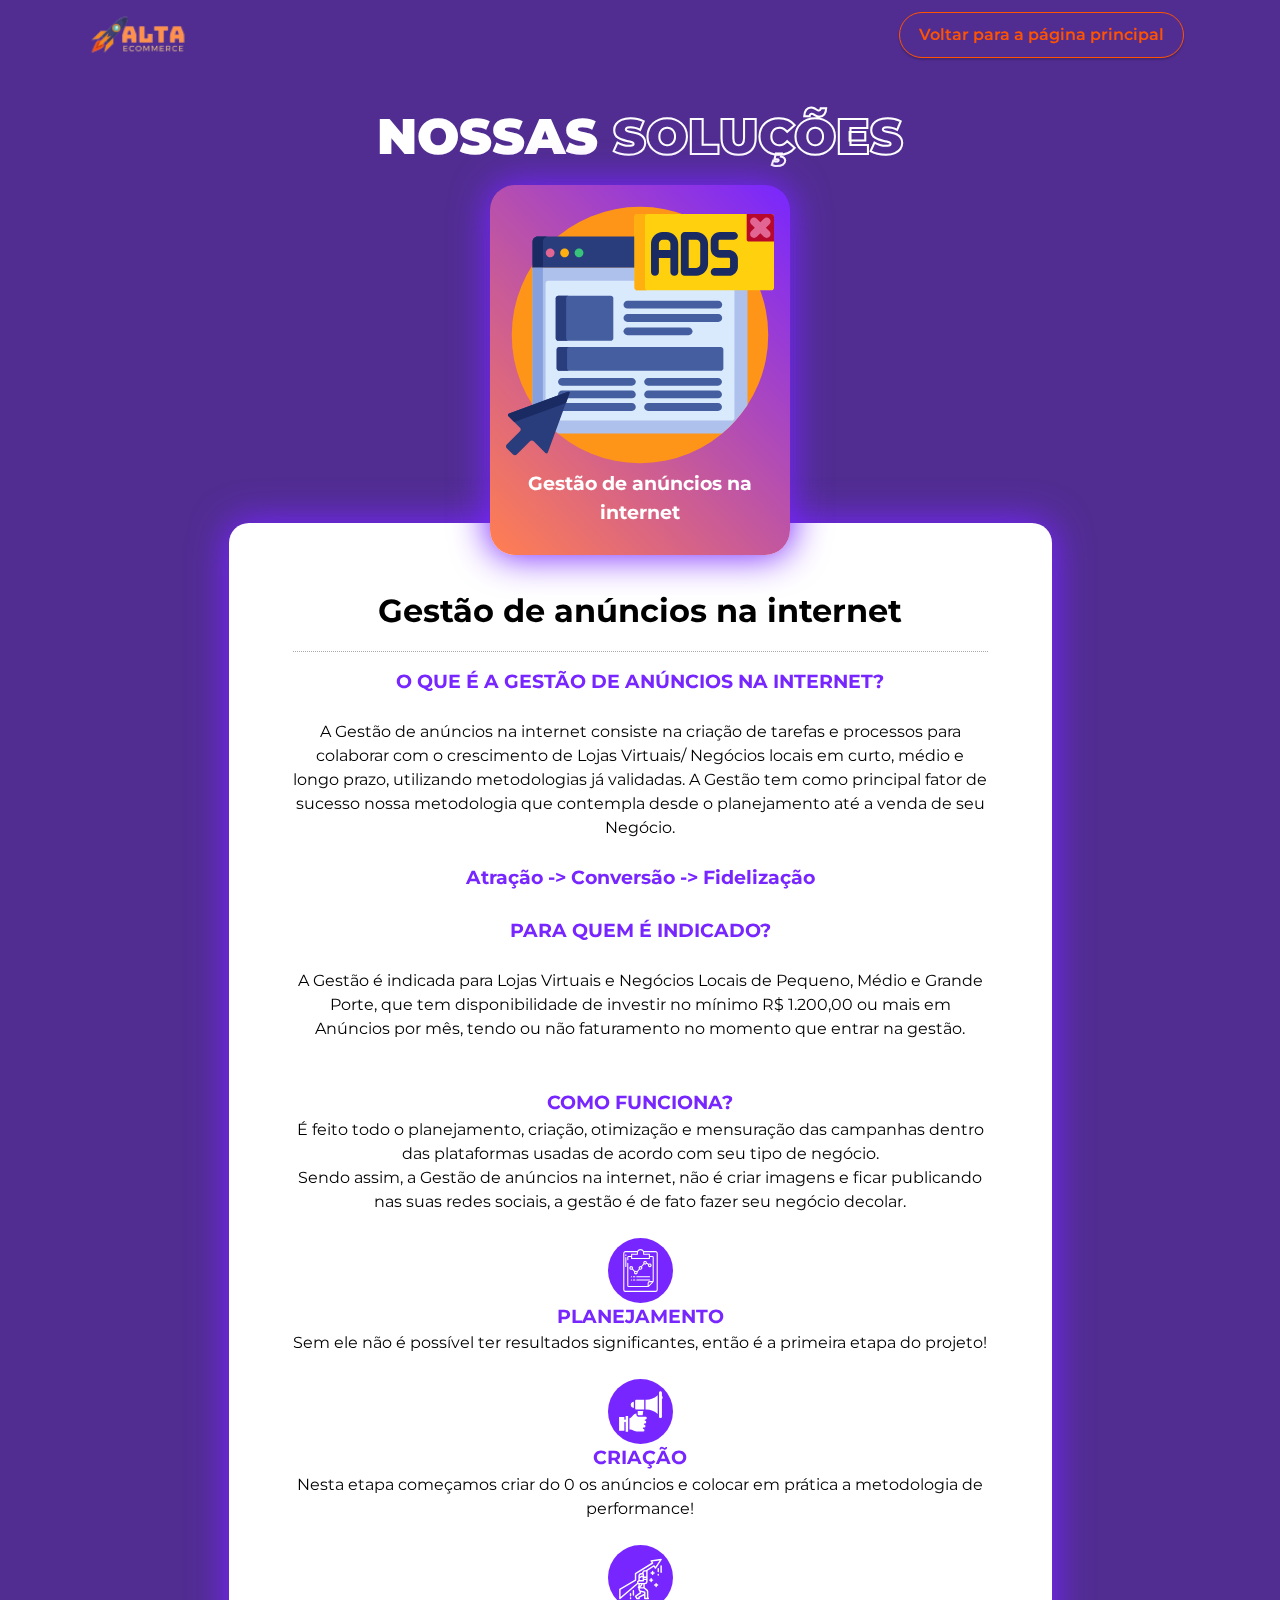
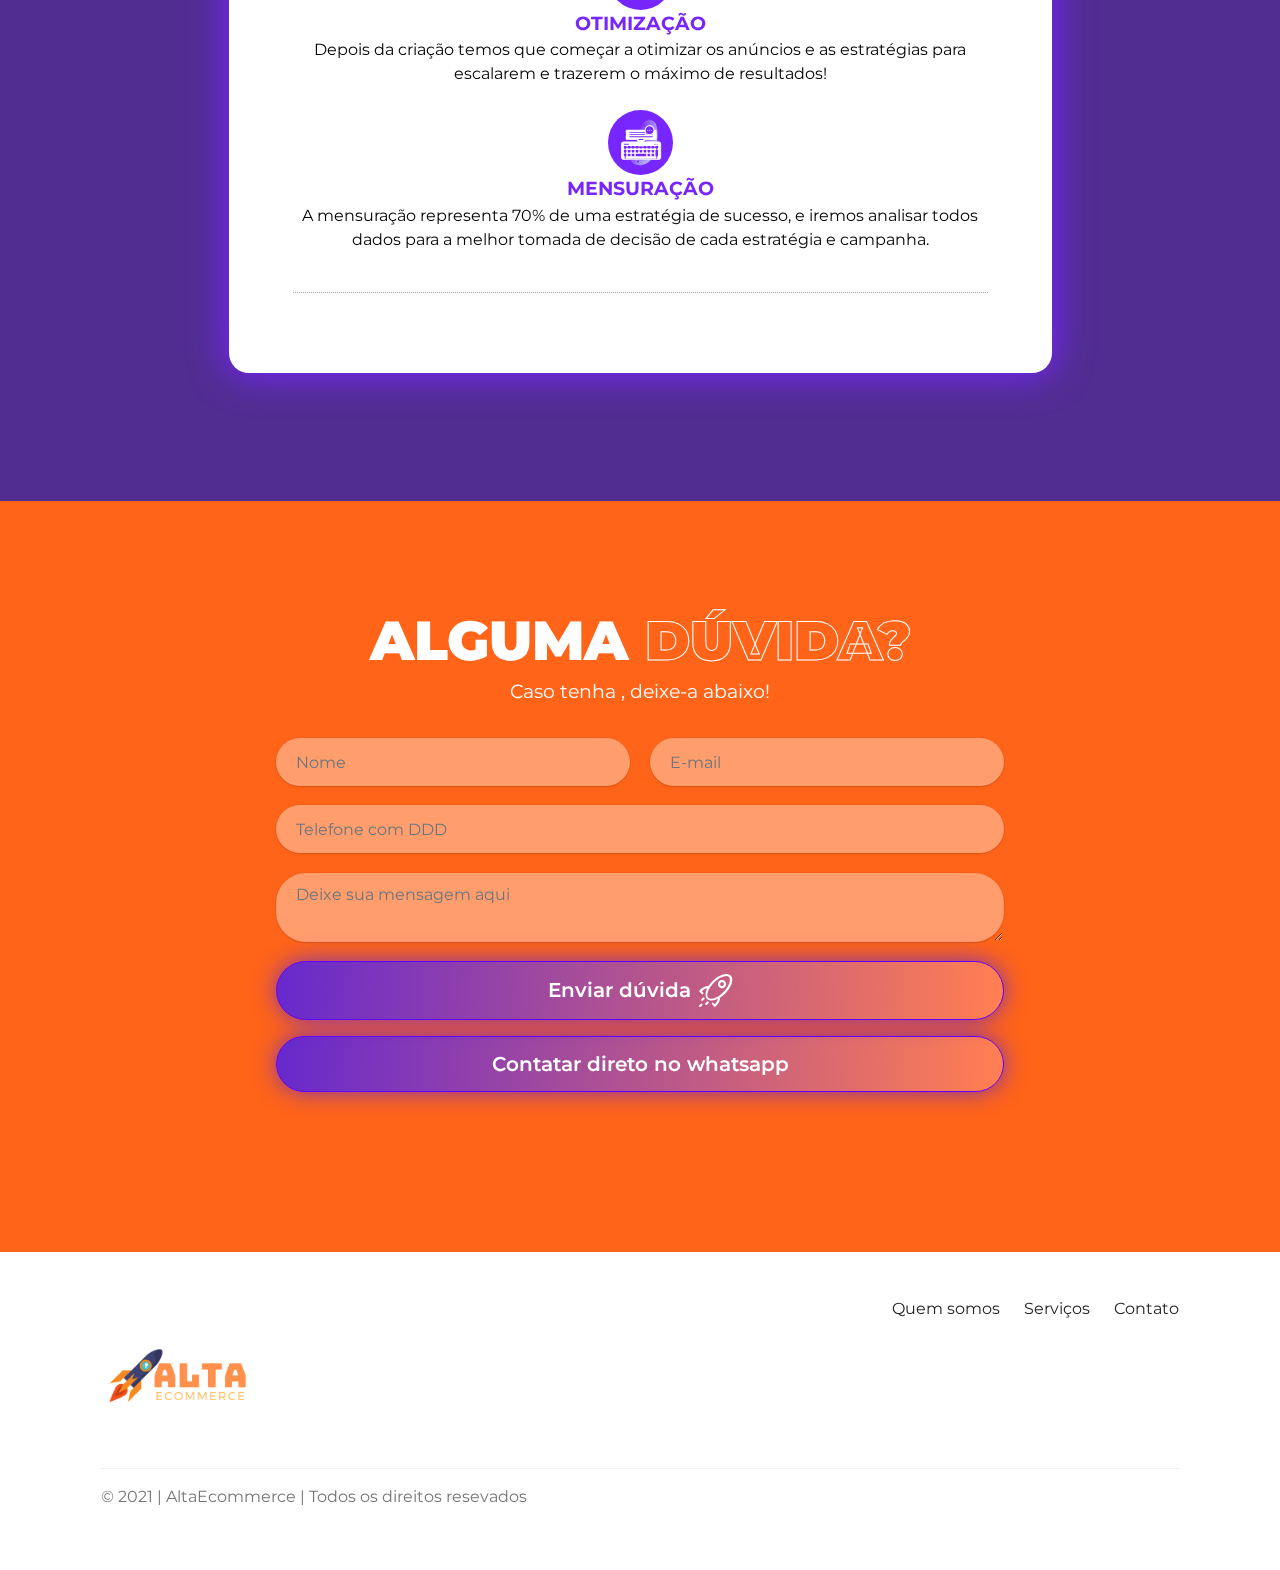
==== commit 56e71ea1: "1" ====
--- a/gestao-de-anuncios.html
+++ b/gestao-de-anuncios.html
@@ -1,104 +1,89 @@
 <!DOCTYPE html>
-<html  >
-    <!-- Cópia é atitude de amador sabia? Nossas páginas possuem scripts maliciosos contra plágio -->
+<html>
+<!-- Cópia é atitude de amador sabia? Nossas páginas possuem scripts maliciosos contra plágio -->
 <!-- Quer ter uma página desenvolvida com total segurança, alto desempenho e conversão? Contate o desenvolvedor dessa página -> https://gustavobragaia.github.io/portfolio -->
 <head>
-  <meta charset="UTF-8">
-  <meta http-equiv="X-UA-Compatible" content="IE=edge">
-  <meta name="generator" content="Mobirise v5.2.0, mobirise.com">
-  <meta name="viewport" content="width=device-width, initial-scale=1, minimum-scale=1">
-  <link rel="shortcut icon" href="assets/images/icone-sem-fundo-1080.webp" type="image/x-icon">
-  <meta name="description" content="">
-  
-  
-  <title>Gestão de anúncios na internet | Alta Ecommerce</title>
-  <link rel="stylesheet" href="assets/web/assets/mobirise-icons-bold/mobirise-icons-bold.css">
-  <link rel="stylesheet" href="assets/tether/tether.min.css">
-  <link rel="stylesheet" href="assets/bootstrap/css/bootstrap.min.css">
-  <link rel="stylesheet" href="assets/bootstrap/css/bootstrap-grid.min.css">
-  <link rel="stylesheet" href="assets/bootstrap/css/bootstrap-reboot.min.css">
-  <link rel="stylesheet" href="assets/formstyler/jquery.formstyler.css">
-  <link rel="stylesheet" href="assets/formstyler/jquery.formstyler.theme.css">
-  <link rel="stylesheet" href="assets/datepicker/jquery.datetimepicker.min.css">
-  <link rel="stylesheet" href="assets/dropdown/css/style.css">
-  <link rel="stylesheet" href="assets/socicon/css/styles.css">
-  <link rel="stylesheet" href="assets/theme/css/style.css">
-  <link rel="preload" as="style" href="assets/mobirise/css/mbr-additional.css"><link rel="stylesheet" href="assets/mobirise/css/mbr-additional.css" type="text/css">
-  
-  <style>
-    /* width */
-    ::-webkit-scrollbar {
-        width: 15px;
-    }
-
-    /* Track */
-    ::-webkit-scrollbar-track {
-        background: #f1f1f1;
-        border-radius: 10px;
-    }
-
-    /* Handle */
-    ::-webkit-scrollbar-thumb {
-        background: linear-gradient(46deg, rgba(255, 126, 82, 1) 1%, #7826ff 100%) !important;
-        border-radius: 5px;
-        box-shadow: 0px 4px 5px 0px #7826ff;
-    }
-
-    /* Handle on hover */
-    ::-webkit-scrollbar-thumb:hover {
-        background: linear-gradient(46deg, rgba(255, 126, 82, 1) 1%, #7826ff 100%) !important;
-    }
-</style>
-  
-  
+    <meta charset="UTF-8">
+    <meta http-equiv="X-UA-Compatible" content="IE=edge">
+    <meta name="generator" content="Mobirise v5.2.0, mobirise.com">
+    <meta name="viewport" content="width=device-width, initial-scale=1, minimum-scale=1">
+    <link rel="shortcut icon" href="assets/images/icone-sem-fundo-1080.webp" type="image/x-icon">
+    <meta name="description" content="">
+
+
+    <title>Gestão de anúncios na internet | Alta Ecommerce</title>
+    <link rel="stylesheet" href="assets/web/assets/mobirise-icons-bold/mobirise-icons-bold.css">
+    <link rel="stylesheet" href="assets/tether/tether.min.css">
+    <link rel="stylesheet" href="assets/bootstrap/css/bootstrap.min.css">
+    <link rel="stylesheet" href="assets/bootstrap/css/bootstrap-grid.min.css">
+    <link rel="stylesheet" href="assets/bootstrap/css/bootstrap-reboot.min.css">
+    <link rel="stylesheet" href="assets/formstyler/jquery.formstyler.css">
+    <link rel="stylesheet" href="assets/formstyler/jquery.formstyler.theme.css">
+    <link rel="stylesheet" href="assets/datepicker/jquery.datetimepicker.min.css">
+    <link rel="stylesheet" href="assets/dropdown/css/style.css">
+    <link rel="stylesheet" href="assets/socicon/css/styles.css">
+    <link rel="stylesheet" href="assets/theme/css/style.css">
+    <link rel="preload" as="style" href="assets/mobirise/css/mbr-additional.css">
+    <link rel="stylesheet" href="assets/mobirise/css/mbr-additional.css" type="text/css">
+
+
+
+
 </head>
+
 <body>
-  
-  <section class="menu menu2 cid-sp2vCg2Sge" once="menu" id="menu2-l">
-    
-    <nav class="navbar navbar-dropdown navbar-expand-lg">
+
+    <section class="menu menu2 cid-sp2vCg2Sge" once="menu" id="menu2-l">
+
+        <nav class="navbar navbar-dropdown navbar-expand-lg">
+            <div class="container">
+                <div class="navbar-brand">
+                    <span class="navbar-logo">
+                        <a href="#">
+                            <img src="assets/images/logo-grande-sem-fundo-1080-copia-removebg-preview-96x44.png"
+                                alt="Mobirise" style="height: 3rem;">
+                        </a>
+                    </span>
+
+                </div>
+                <button class="navbar-toggler" type="button" data-toggle="collapse"
+                    data-target="#navbarSupportedContent" aria-controls="navbarNavAltMarkup" aria-expanded="false"
+                    aria-label="Toggle navigation">
+                    <div class="hamburger">
+                        <span></span>
+                        <span></span>
+                        <span></span>
+                        <span></span>
+                    </div>
+                </button>
+                <div class="collapse navbar-collapse" id="navbarSupportedContent">
+
+
+                    <div class="navbar-buttons mbr-section-btn"><a class="botao btn btn-primary display-4"
+                            href="index.html">Voltar para a página principal</a></div>
+                </div>
+            </div>
+        </nav>
+    </section>
+
+    <section class="header12 cid-sp20tt4LAM mbr-parallax-background" id="header12-k">
+
+
+
+        <div class="mbr-overlay" style="opacity: 0.9; background-color: rgb(62, 22, 133);">
+        </div>
+
         <div class="container">
-            <div class="navbar-brand">
-                <span class="navbar-logo">
-                    <a href="#">
-                        <img src="assets/images/logo-grande-sem-fundo-1080-copia-removebg-preview-96x44.png" alt="Mobirise" style="height: 3rem;">
-                    </a>
-                </span>
-                
+            <div class="row justify-content-center">
+                <h1 class="mbr-section-title mbr-fonts-style mb-3 display-5"><strong><span
+                            class="letrascertas">Nossas</span><span class="letrasperson">&nbsp;soluções</span></strong>
+                </h1>
+
             </div>
-            <button class="navbar-toggler" type="button" data-toggle="collapse" data-target="#navbarSupportedContent" aria-controls="navbarNavAltMarkup" aria-expanded="false" aria-label="Toggle navigation">
-                <div class="hamburger">
-                    <span></span>
-                    <span></span>
-                    <span></span>
-                    <span></span>
-                </div>
-            </button>
-            <div class="collapse navbar-collapse" id="navbarSupportedContent">
-                
-                
-                <div class="navbar-buttons mbr-section-btn"><a class="botao btn btn-primary display-4" href="index.html">Voltar para a página principal</a></div>
-            </div>
-        </div>
-    </nav>
-</section>
-
-<section class="header12 cid-sp20tt4LAM mbr-parallax-background" id="header12-k">
-
-    
-
-    <div class="mbr-overlay" style="opacity: 0.9; background-color: rgb(62, 22, 133);">
-    </div>
-
-    <div class="container">
-        <div class="row justify-content-center">
-            <h1 class="mbr-section-title mbr-fonts-style mb-3 display-5"><strong><span class="letrascertas">Nossas</span><span class="letrasperson">&nbsp;soluções</span></strong></h1>
-
-        </div>
-        <div class="row justify-content-center">
-
-            <div class="card col-12 col-md-12 col-lg-9">
-                <div class="card-wriper" style="
+            <div class="row justify-content-center">
+
+                <div class="card col-12 col-md-12 col-lg-9">
+                    <div class="card-wriper" style="
     width: 300px;
     z-index: 1;
     margin-left: auto;
@@ -107,266 +92,731 @@
     bottom: 16px;
     /* padding: 100px; */
 ">
-                    <div class="card-box align-center">
-                        <span class="mbr-iconfont">
-                            <svg version="1.1" id="Capa_1" xmlns="http://www.w3.org/2000/svg" xmlns:xlink="http://www.w3.org/1999/xlink" x="0px" y="0px" viewBox="0 0 512 512" style="enable-background:new 0 0 512 512;" xml:space="preserve">
-                                <circle style="fill:#FF9518;" cx="256" cy="256" r="245"></circle>
-                                <path style="fill:#293D7C;" d="M246.506,67.619H60.643c-5.482,0-9.968,4.485-9.968,9.967v49.837h195.831V67.619z">
-                                </path>
-                                <path style="fill:#1A2B63;" d="M80.486,67.619H60.643c-5.482,0-9.968,4.485-9.968,9.967v49.837h19.843V77.587
+                        <div class="card-box align-center">
+                            <span class="mbr-iconfont">
+                                <svg version="1.1" id="Capa_1" xmlns="http://www.w3.org/2000/svg"
+                                    xmlns:xlink="http://www.w3.org/1999/xlink" x="0px" y="0px" viewBox="0 0 512 512"
+                                    style="enable-background:new 0 0 512 512;" xml:space="preserve">
+                                    <circle style="fill:#FF9518;" cx="256" cy="256" r="245"></circle>
+                                    <path style="fill:#293D7C;"
+                                        d="M246.506,67.619H60.643c-5.482,0-9.968,4.485-9.968,9.967v49.837h195.831V67.619z">
+                                    </path>
+                                    <path style="fill:#1A2B63;" d="M80.486,67.619H60.643c-5.482,0-9.968,4.485-9.968,9.967v49.837h19.843V77.587
 	C70.518,72.105,75.003,67.619,80.486,67.619z"></path>
-                                <path style="fill:#E26693;" d="M84.423,107.442c-2.217,0-4.378-0.896-5.944-2.453c-1.557-1.567-2.452-3.728-2.452-5.944
+                                    <path style="fill:#E26693;" d="M84.423,107.442c-2.217,0-4.378-0.896-5.944-2.453c-1.557-1.567-2.452-3.728-2.452-5.944
 	c0-2.206,0.896-4.367,2.452-5.934c1.566-1.568,3.728-2.463,5.944-2.463c2.205,0,4.377,0.895,5.933,2.463
 	c1.567,1.567,2.464,3.727,2.464,5.934c0,2.216-0.896,4.377-2.464,5.944C88.8,106.546,86.628,107.442,84.423,107.442z">
-                                </path>
-                                <path style="fill:#FFAF10;" d="M111.957,107.442c-2.206,0-4.378-0.896-5.934-2.464c-1.566-1.556-2.462-3.716-2.462-5.932
+                                    </path>
+                                    <path style="fill:#FFAF10;"
+                                        d="M111.957,107.442c-2.206,0-4.378-0.896-5.934-2.464c-1.566-1.556-2.462-3.716-2.462-5.932
 	c0-2.206,0.896-4.367,2.462-5.934c1.568-1.568,3.729-2.463,5.934-2.463c2.216,0,4.376,0.895,5.945,2.463
 	c1.556,1.567,2.451,3.727,2.451,5.934c0,2.205-0.896,4.377-2.451,5.932C116.333,106.546,114.173,107.442,111.957,107.442z"></path>
-                                <path style="fill:#37C47A;" d="M139.503,107.442c-2.217,0-4.378-0.896-5.934-2.453c-1.567-1.567-2.463-3.728-2.463-5.944
+                                    <path style="fill:#37C47A;"
+                                        d="M139.503,107.442c-2.217,0-4.378-0.896-5.934-2.453c-1.567-1.567-2.463-3.728-2.463-5.944
 	c0-2.206,0.896-4.367,2.463-5.934c1.556-1.568,3.717-2.463,5.934-2.463c2.205,0,4.377,0.895,5.933,2.463
 	c1.567,1.567,2.464,3.727,2.464,5.934c0,2.216-0.896,4.377-2.464,5.944C143.869,106.546,141.708,107.442,139.503,107.442z"></path>
-                                <path style="fill:#AEC1ED;" d="M251.506,169.663c-2.75,0-5-2.25-5-5v-37.24H50.675v262.266
+                                    <path style="fill:#AEC1ED;" d="M251.506,169.663c-2.75,0-5-2.25-5-5v-37.24H50.675v262.266
 	c13.429,20.581,29.861,39.021,48.687,54.692h313.277c18.825-15.671,35.258-34.11,48.687-54.692V169.663H251.506z"></path>
-                                <path style="fill:#85A0DD;" d="M70.518,383.204V127.423H50.675v262.266c0.142,0.216,0.287,0.43,0.429,0.646L70.518,383.204z">
-                                </path>
-                                <path style="fill:#D9EAFC;" d="M251.506,169.663c-2.75,0-5-2.25-5-5v-12.322H80.594c-2.75,0-5,2.25-5,5V381.34l43.154-15.85
+                                    <path style="fill:#85A0DD;"
+                                        d="M70.518,383.204V127.423H50.675v262.266c0.142,0.216,0.287,0.43,0.429,0.646L70.518,383.204z">
+                                    </path>
+                                    <path style="fill:#D9EAFC;" d="M251.506,169.663c-2.75,0-5-2.25-5-5v-12.322H80.594c-2.75,0-5,2.25-5,5V381.34l43.154-15.85
 	c0.435-0.159,0.835-0.244,1.157-0.244s0.54,0.077,0.646,0.228c0.161,0.231,0.215,0.799-0.116,1.701l-19.206,52.288h330.179
 	c2.75,0,5-2.25,5-5v-244.8L251.506,169.663L251.506,169.663z"></path>
-                                <path style="fill:#FFD00D;" d="M245.506,165.663c0,2.75,2.25,5,5,5H507c2.75,0,5-2.25,5-5V30.001c0-2.75-2.25-5-5-5H250.506
+                                    <path style="fill:#FFD00D;" d="M245.506,165.663c0,2.75,2.25,5,5,5H507c2.75,0,5-2.25,5-5V30.001c0-2.75-2.25-5-5-5H250.506
 	c-2.75,0-5,2.25-5,5V165.663z"></path>
-                                <path style="fill:#FFAF10;" d="M265.349,165.663V30.001c0-2.75,2.25-5,5-5h-19.843c-2.75,0-5,2.25-5,5v135.662c0,2.75,2.25,5,5,5
+                                    <path style="fill:#FFAF10;" d="M265.349,165.663V30.001c0-2.75,2.25-5,5-5h-19.843c-2.75,0-5,2.25-5,5v135.662c0,2.75,2.25,5,5,5
 	h19.843C267.599,170.663,265.349,168.413,265.349,165.663z"></path>
-                                <path style="fill:#B7092B;" d="M512,30.001c0-2.75-2.25-5-5-5h-47.17v49.17c0,1.657,1.343,3,3,3H512V30.001z">
-                                </path>
-                                <g>
-                                    <path style="fill:#445EA0;" d="M405.557,205.489H232.03c-4.143,0-7.5-3.358-7.5-7.5s3.357-7.5,7.5-7.5h173.527
+                                    <path style="fill:#B7092B;"
+                                        d="M512,30.001c0-2.75-2.25-5-5-5h-47.17v49.17c0,1.657,1.343,3,3,3H512V30.001z">
+                                    </path>
+                                    <g>
+                                        <path style="fill:#445EA0;" d="M405.557,205.489H232.03c-4.143,0-7.5-3.358-7.5-7.5s3.357-7.5,7.5-7.5h173.527
 		c4.143,0,7.5,3.358,7.5,7.5S409.699,205.489,405.557,205.489z"></path>
-                                    <path style="fill:#445EA0;" d="M405.557,230.987H232.03c-4.143,0-7.5-3.358-7.5-7.5s3.357-7.5,7.5-7.5h173.527
+                                        <path style="fill:#445EA0;" d="M405.557,230.987H232.03c-4.143,0-7.5-3.358-7.5-7.5s3.357-7.5,7.5-7.5h173.527
 		c4.143,0,7.5,3.358,7.5,7.5S409.699,230.987,405.557,230.987z"></path>
-                                    <path style="fill:#445EA0;" d="M348.846,256.486H232.03c-4.143,0-7.5-3.358-7.5-7.5s3.357-7.5,7.5-7.5h116.816
+                                        <path style="fill:#445EA0;" d="M348.846,256.486H232.03c-4.143,0-7.5-3.358-7.5-7.5s3.357-7.5,7.5-7.5h116.816
 		c4.143,0,7.5,3.358,7.5,7.5C356.346,253.128,352.989,256.486,348.846,256.486z"></path>
-                                    <path style="fill:#445EA0;" d="M240.471,385.978H113.529l-5.51,15h132.452c4.143,0,7.5-3.358,7.5-7.5
+                                        <path style="fill:#445EA0;" d="M240.471,385.978H113.529l-5.51,15h132.452c4.143,0,7.5-3.358,7.5-7.5
 		S244.614,385.978,240.471,385.978z"></path>
-                                    <path style="fill:#445EA0;" d="M240.471,361.98H106.972c-4.143,0-7.5,3.358-7.5,7.5c0,1.021,0.206,1.992,0.574,2.879l18.702-6.869
+                                        <path style="fill:#445EA0;" d="M240.471,361.98H106.972c-4.143,0-7.5,3.358-7.5,7.5c0,1.021,0.206,1.992,0.574,2.879l18.702-6.869
 		c0.435-0.159,0.835-0.244,1.157-0.244s0.54,0.077,0.646,0.228c0.161,0.231,0.215,0.799-0.116,1.701l-3.601,9.804h123.637
 		c4.143,0,7.5-3.358,7.5-7.5S244.614,361.98,240.471,361.98z"></path>
-                                    <path style="fill:#445EA0;" d="M240.471,352.981H106.972c-4.143,0-7.5-3.358-7.5-7.5s3.357-7.5,7.5-7.5h133.499
+                                        <path style="fill:#445EA0;" d="M240.471,352.981H106.972c-4.143,0-7.5-3.358-7.5-7.5s3.357-7.5,7.5-7.5h133.499
 		c4.143,0,7.5,3.358,7.5,7.5S244.614,352.981,240.471,352.981z"></path>
-                                    <path style="fill:#445EA0;" d="M405.029,400.978H271.53c-4.143,0-7.5-3.358-7.5-7.5s3.357-7.5,7.5-7.5h133.499
+                                        <path style="fill:#445EA0;" d="M405.029,400.978H271.53c-4.143,0-7.5-3.358-7.5-7.5s3.357-7.5,7.5-7.5h133.499
 		c4.143,0,7.5,3.358,7.5,7.5S409.171,400.978,405.029,400.978z"></path>
-                                    <path style="fill:#445EA0;" d="M405.029,376.98H271.53c-4.143,0-7.5-3.358-7.5-7.5s3.357-7.5,7.5-7.5h133.499
+                                        <path style="fill:#445EA0;" d="M405.029,376.98H271.53c-4.143,0-7.5-3.358-7.5-7.5s3.357-7.5,7.5-7.5h133.499
 		c4.143,0,7.5,3.358,7.5,7.5S409.171,376.98,405.029,376.98z"></path>
-                                    <path style="fill:#445EA0;" d="M405.029,352.981H271.53c-4.143,0-7.5-3.358-7.5-7.5s3.357-7.5,7.5-7.5h133.499
+                                        <path style="fill:#445EA0;" d="M405.029,352.981H271.53c-4.143,0-7.5-3.358-7.5-7.5s3.357-7.5,7.5-7.5h133.499
 		c4.143,0,7.5,3.358,7.5,7.5S409.171,352.981,405.029,352.981z"></path>
-                                </g>
-                                <path style="fill:#293D7C;" d="M121.373,367.52c0.948-2.582-0.389-3.918-2.97-2.969L5.956,405.853
+                                    </g>
+                                    <path style="fill:#293D7C;" d="M121.373,367.52c0.948-2.582-0.389-3.918-2.97-2.969L5.956,405.853
 	c-2.581,0.948-3.103,3.315-1.158,5.259l21.927,21.926c1.944,1.945,1.944,5.126,0,7.071L1.458,465.375
 	c-1.944,1.945-1.944,5.126,0,7.071l12.021,12.02c1.944,1.945,5.126,1.945,7.07,0L45.816,459.2c1.944-1.945,5.126-1.945,7.07,0
 	l21.926,21.925c1.944,1.945,4.311,1.424,5.259-1.158L121.373,367.52z"></path>
-                                <path style="fill:#1A2B63;" d="M15.776,422.089l98.896-36.325l6.701-18.244c0.948-2.582-0.389-3.918-2.97-2.969L5.956,405.853
+                                    <path style="fill:#1A2B63;" d="M15.776,422.089l98.896-36.325l6.701-18.244c0.948-2.582-0.389-3.918-2.97-2.969L5.956,405.853
 	c-2.581,0.948-3.103,3.315-1.158,5.259L15.776,422.089z"></path>
-                                <g>
-                                    <path style="fill:#445EA0;" d="M205,262c0,2.75-2.25,5-5,5H100c-2.75,0-5-2.25-5-5v-76c0-2.75,2.25-5,5-5h100c2.75,0,5,2.25,5,5
+                                    <g>
+                                        <path style="fill:#445EA0;" d="M205,262c0,2.75-2.25,5-5,5H100c-2.75,0-5-2.25-5-5v-76c0-2.75,2.25-5,5-5h100c2.75,0,5,2.25,5,5
 		V262z"></path>
-                                    <path style="fill:#445EA0;" d="M415.245,319.497c0,2.75-2.25,5-5,5h-308.49c-2.75,0-5-2.25-5-5v-35.503c0-2.75,2.25-5,5-5h308.49
+                                        <path style="fill:#445EA0;" d="M415.245,319.497c0,2.75-2.25,5-5,5h-308.49c-2.75,0-5-2.25-5-5v-35.503c0-2.75,2.25-5,5-5h308.49
 		c2.75,0,5,2.25,5,5V319.497z"></path>
-                                </g>
-                                <g>
-                                    <path style="fill:#293D7C;" d="M114.843,262v-76c0-2.75,2.25-5,5-5H100c-2.75,0-5,2.25-5,5v76c0,2.75,2.25,5,5,5h19.843
+                                    </g>
+                                    <g>
+                                        <path style="fill:#293D7C;" d="M114.843,262v-76c0-2.75,2.25-5,5-5H100c-2.75,0-5,2.25-5,5v76c0,2.75,2.25,5,5,5h19.843
 		C117.093,267,114.843,264.75,114.843,262z"></path>
-                                    <path style="fill:#293D7C;" d="M116.598,319.497v-35.503c0-2.75,2.25-5,5-5h-19.843c-2.75,0-5,2.25-5,5v35.503c0,2.75,2.25,5,5,5
+                                        <path style="fill:#293D7C;" d="M116.598,319.497v-35.503c0-2.75,2.25-5,5-5h-19.843c-2.75,0-5,2.25-5,5v35.503c0,2.75,2.25,5,5,5
 		h19.843C118.848,324.497,116.598,322.247,116.598,319.497z"></path>
-                                </g>
-                                <g>
-                                    <path style="fill:#1A2B63;" d="M363.556,143h-22c-4.143,0-7.5-3.358-7.5-7.5v-69c0-4.142,3.357-7.5,7.5-7.5h22
+                                    </g>
+                                    <g>
+                                        <path style="fill:#1A2B63;" d="M363.556,143h-22c-4.143,0-7.5-3.358-7.5-7.5v-69c0-4.142,3.357-7.5,7.5-7.5h22
 		c12.406,0,22.5,10.093,22.5,22.5v39C386.056,132.907,375.962,143,363.556,143z M349.056,128h14.5c4.136,0,7.5-3.364,7.5-7.5v-39
 		c0-4.136-3.364-7.5-7.5-7.5h-14.5V128z"></path>
-                                    <path style="fill:#1A2B63;" d="M425.556,143h-27c-4.143,0-7.5-3.358-7.5-7.5s3.357-7.5,7.5-7.5h27c1.355,0,2.5-1.145,2.5-2.5V111
+                                        <path style="fill:#1A2B63;" d="M425.556,143h-27c-4.143,0-7.5-3.358-7.5-7.5s3.357-7.5,7.5-7.5h27c1.355,0,2.5-1.145,2.5-2.5V111
 		c0-1.355-1.145-2.5-2.5-2.5h-17c-9.649,0-17.5-7.851-17.5-17.5V76.5c0-9.649,7.851-17.5,17.5-17.5h27c4.142,0,7.5,3.358,7.5,7.5
 		s-3.358,7.5-7.5,7.5h-27c-1.355,0-2.5,1.145-2.5,2.5V91c0,1.355,1.145,2.5,2.5,2.5h17c9.649,0,17.5,7.851,17.5,17.5v14.5
 		C443.056,135.15,435.205,143,425.556,143z"></path>
-                                    <path style="fill:#1A2B63;" d="M306.556,59h-7c-12.406,0-22.5,10.093-22.5,22.5v54c0,4.142,3.357,7.5,7.5,7.5
+                                        <path style="fill:#1A2B63;" d="M306.556,59h-7c-12.406,0-22.5,10.093-22.5,22.5v54c0,4.142,3.357,7.5,7.5,7.5
 		c4.142,0,7.5-3.358,7.5-7.5v-26.833h22V135.5c0,4.142,3.357,7.5,7.5,7.5c4.142,0,7.5-3.358,7.5-7.5v-54
 		C329.056,69.093,318.962,59,306.556,59z M292.056,93.667V81.5c0-4.136,3.364-7.5,7.5-7.5h7c4.136,0,7.5,3.364,7.5,7.5v12.167
 		H292.056z"></path>
-                                </g>
-                                <path style="fill:#E26693;" d="M496.522,51.086l6.783-6.782c2.93-2.929,2.93-7.678,0.001-10.606
+                                    </g>
+                                    <path style="fill:#E26693;" d="M496.522,51.086l6.783-6.782c2.93-2.929,2.93-7.678,0.001-10.606
 	c-2.929-2.929-7.678-2.929-10.607-0.001l-6.785,6.784l-6.784-6.784c-2.928-2.929-7.677-2.929-10.607,0.001
 	c-2.929,2.929-2.929,7.678,0.001,10.606l6.783,6.782l-6.783,6.782c-2.93,2.929-2.93,7.678-0.001,10.606
 	c1.465,1.465,3.384,2.197,5.304,2.197c1.919,0,3.839-0.732,5.303-2.196l6.784-6.784l6.785,6.784
 	c1.464,1.464,3.384,2.196,5.303,2.196s3.839-0.732,5.304-2.197c2.929-2.929,2.929-7.678-0.001-10.606L496.522,51.086z">
-                                </path>
-                                <g>
-                                </g>
-                                <g>
-                                </g>
-                                <g>
-                                </g>
-                                <g>
-                                </g>
-                                <g>
-                                </g>
-                                <g>
-                                </g>
-                                <g>
-                                </g>
-                                <g>
-                                </g>
-                                <g>
-                                </g>
-                                <g>
-                                </g>
-                                <g>
-                                </g>
-                                <g>
-                                </g>
-                                <g>
-                                </g>
-                                <g>
-                                </g>
-                                <g>
-                                </g>
-                            </svg>
-                        </span>
-                        <h4 class="card-title align-center mbr-black mbr-fonts-style display-7">
-                            <span class="letraspersonalizadas"><span style="color:#fff"><strong>Gestão de anúncios na
-                                        internet</strong></span></span></h4>
+                                    </path>
+                                    <g>
+                                    </g>
+                                    <g>
+                                    </g>
+                                    <g>
+                                    </g>
+                                    <g>
+                                    </g>
+                                    <g>
+                                    </g>
+                                    <g>
+                                    </g>
+                                    <g>
+                                    </g>
+                                    <g>
+                                    </g>
+                                    <g>
+                                    </g>
+                                    <g>
+                                    </g>
+                                    <g>
+                                    </g>
+                                    <g>
+                                    </g>
+                                    <g>
+                                    </g>
+                                    <g>
+                                    </g>
+                                    <g>
+                                    </g>
+                                </svg>
+                            </span>
+                            <h4 class="card-title align-center mbr-black mbr-fonts-style display-7">
+                                <span class="letraspersonalizadas"><span style="color:#fff"><strong>Gestão de anúncios
+                                            na
+                                            internet</strong></span></span></h4>
+                        </div>
                     </div>
-                </div>
-                <div class="card-wrapper">
-                    <div class="card-box align-center">
-                        <h1 class="card-title mbr-fonts-style mb-3 margemcerta display-5"><strong>Gestão de anúncios na internet</strong></h1>
-                        <hr class="custom">
-                        <p class="mbr-text mbr-fonts-style display-4"><b class="letrinha"> O QUE É A GESTÃO DE
-                                ANÚNCIOS NA INTERNET?
-                            </b><br><br>A Gestão de anúncios na internet consiste na criação de tarefas e processos para
-                            colaborar com o crescimento de Lojas Virtuais/ Negócios locais em curto, médio e longo
-                            prazo, utilizando metodologias já validadas. A Gestão tem como principal fator de sucesso
-                            nossa metodologia que contempla desde o planejamento até a venda de seu Negócio.
-                            <br><br><b class="letrinha">Atração -&gt; Conversão -&gt; Fidelização
-                                <br></b>
-                            <br><b class="letrinha">PARA QUEM É INDICADO?
-                            </b><br><strong><br></strong>A Gestão é indicada para Lojas Virtuais e Negócios Locais de Pequeno,
-                            Médio e Grande Porte, que tem disponibilidade de investir no mínimo R$ 1.200,00 ou mais em
-                            Anúncios por mês, tendo ou não faturamento no momento que entrar na gestão.<br>
-                            <br><br><b class="letrinha">COMO FUNCIONA?
-                            </b><br>É feito todo o planejamento, criação, otimização e mensuração das campanhas dentro
-                            das plataformas usadas de acordo com seu tipo de negócio.
-                            <br>Sendo assim, a Gestão de anúncios na internet, não é criar imagens e ficar publicando
-                            nas suas redes sociais, a gestão é de fato fazer seu negócio decolar.<br>
-                            <br><b class="letrinha"><svg xmlns="http://www.w3.org/2000/svg" xmlns:xlink="http://www.w3.org/1999/xlink" xmlns:svgjs="http://svgjs.com/svgjs" version="1.1" width="65px" height="65px" x="0" y="0" viewBox="0 0 512 512" style="enable-background:new 0 0 512 512" xml:space="preserve" class=""><circle r="256" cx="256" cy="256" fill="#7826ff" shape="circle"></circle><g transform="matrix(0.7,0,0,0.7,76.80000457763674,76.7206460952759)"><linearGradient xmlns="http://www.w3.org/2000/svg" id="linear-gradient" gradientUnits="userSpaceOnUse" x1="154.357" x2="154.357" y1="443.333" y2="96.128"><stop stop-opacity="1" stop-color="#ffffff" offset="0.15637065637065636"></stop><stop stop-opacity="1" stop-color="#ffffff" offset="0.322"></stop><stop stop-opacity="1" stop-color="#ffffff" offset="0.466"></stop><stop stop-opacity="1" stop-color="#ffffff" offset="0.752"></stop><stop stop-opacity="1" stop-color="#ffffff" offset="0.898"></stop></linearGradient><linearGradient xmlns="http://www.w3.org/2000/svg" xmlns:xlink="http://www.w3.org/1999/xlink" id="linear-gradient-2" x1="184.546" x2="184.546" xlink:href="#linear-gradient" y1="443.333" y2="96.128"></linearGradient><linearGradient xmlns="http://www.w3.org/2000/svg" xmlns:xlink="http://www.w3.org/1999/xlink" id="linear-gradient-3" x1="286.36" x2="286.36" xlink:href="#linear-gradient" y1="443.333" y2="96.128"></linearGradient><linearGradient xmlns="http://www.w3.org/2000/svg" xmlns:xlink="http://www.w3.org/1999/xlink" id="linear-gradient-7" x1="256" x2="256" xlink:href="#linear-gradient" y1="443.333" y2="96.128"></linearGradient><linearGradient xmlns="http://www.w3.org/2000/svg" xmlns:xlink="http://www.w3.org/1999/xlink" id="linear-gradient-9" x1="91" x2="91" xlink:href="#linear-gradient" y1="443.333" y2="96.128"></linearGradient><path xmlns="http://www.w3.org/2000/svg" d="m155.416 356h-2.116a6 6 0 1 0 0 12h2.117a6 6 0 0 0 0-12z" fill="url(#linear-gradient)" data-original="url(#linear-gradient)" style=""></path><path xmlns="http://www.w3.org/2000/svg" d="m192.545 356h-16a6 6 0 0 0 0 12h16a6 6 0 0 0 0-12z" fill="url(#linear-gradient-2)" data-original="url(#linear-gradient-2)" style=""></path><path xmlns="http://www.w3.org/2000/svg" d="m358.7 356h-144.681a6 6 0 0 0 0 12h144.681a6 6 0 0 0 0-12z" fill="url(#linear-gradient-3)" data-original="url(#linear-gradient-3)" style=""></path><path xmlns="http://www.w3.org/2000/svg" d="m155.416 321h-2.116a6 6 0 1 0 0 12h2.117a6 6 0 0 0 0-12z" fill="url(#linear-gradient)" data-original="url(#linear-gradient)" style=""></path><path xmlns="http://www.w3.org/2000/svg" d="m192.545 321h-16a6 6 0 0 0 0 12h16a6 6 0 0 0 0-12z" fill="url(#linear-gradient-2)" data-original="url(#linear-gradient-2)" style=""></path><path xmlns="http://www.w3.org/2000/svg" d="m358.7 321h-144.681a6 6 0 0 0 0 12h144.681a6 6 0 0 0 0-12z" fill="url(#linear-gradient-3)" data-original="url(#linear-gradient-3)" style=""></path><path xmlns="http://www.w3.org/2000/svg" d="m151.545 247.409a20.37 20.37 0 0 0 9.53-2.364l24.291 25.1a20.513 20.513 0 1 0 38.187 3.654l23.336-28.552a20.477 20.477 0 0 0 25.949-30.021l24.2-29.191a20.417 20.417 0 0 0 27.451-4.718l16.6 9.895a20.592 20.592 0 1 0 7.115-9.729l-19.513-11.634c.015-.326.049-.648.049-.978a20.508 20.508 0 1 0 -39.483 7.752l-25.85 31.177a20.474 20.474 0 0 0 -25.252 29.172l-21.455 26.254a20.4 20.4 0 0 0 -23.128-1.861l-23.966-24.765a20.5 20.5 0 1 0 -18.061 10.8zm208.91-58.03a8.508 8.508 0 1 1 -8.508 8.507 8.516 8.516 0 0 1 8.508-8.507zm-52.228-29.015a8.508 8.508 0 1 1 -8.507 8.507 8.517 8.517 0 0 1 8.507-8.507zm-52.227 58.03a8.508 8.508 0 1 1 -8.508 8.507 8.517 8.517 0 0 1 8.508-8.507zm-52.227 52.227a8.508 8.508 0 1 1 -8.508 8.508 8.517 8.517 0 0 1 8.508-8.508zm-52.228-52.227a8.508 8.508 0 1 1 -8.507 8.507 8.517 8.517 0 0 1 8.507-8.507z" fill="url(#linear-gradient-7)" data-original="url(#linear-gradient-7)" style=""></path><path xmlns="http://www.w3.org/2000/svg" d="m424.634 38h-131.362a41.285 41.285 0 0 0 -74.544 0h-131.362c-14.121 0-25.366 11.715-25.366 25.835v407.865a25.173 25.173 0 0 0 25.366 25.3h337.268a25.173 25.173 0 0 0 25.366-25.3v-407.865c0-14.12-11.245-25.835-25.366-25.835zm-203.929 42a6.576 6.576 0 0 0 6.295-6.36v-17.648a29 29 0 1 1 58 0v17.648a6.576 6.576 0 0 0 6.3 6.36h58.7v35h-188v-35zm217.295 391.7a13.162 13.162 0 0 1 -13.366 13.3h-337.268a13.162 13.162 0 0 1 -13.366-13.3v-407.865a13.615 13.615 0 0 1 13.366-13.835h127.75a45.378 45.378 0 0 0 -.116 5.992v12.008h-59a5.7 5.7 0 0 0 -6 5.64v18.36h-26.962a16.085 16.085 0 0 0 -16.038 16.038v25.962a6 6 0 0 0 12 0v-25.966a4.045 4.045 0 0 1 4.034-4.034h26.966v16.7a6.26 6.26 0 0 0 6 6.3h200a6.26 6.26 0 0 0 6-6.3v-16.7h26.962a4.05 4.05 0 0 1 4.038 4.038v266.962h-31.8a25.258 25.258 0 0 0 -25.2 25.568v30.432h-212.962a4.05 4.05 0 0 1 -4.038-4.038v-250.962a6 6 0 0 0 -12 0v251.5a15.5 15.5 0 0 0 15.5 15.5h215.3a17.512 17.512 0 0 0 12.562-5.053l49.322-49.131a17.585 17.585 0 0 0 5.316-12.486v-268.3a16.081 16.081 0 0 0 -16.034-16.03h-26.966v-18.36a5.7 5.7 0 0 0 -6-5.64h-59v-12.008a45.378 45.378 0 0 0 -.116-5.992h127.75a13.615 13.615 0 0 1 13.366 13.835zm-53.386-84.7-36.614 36.825v-23.257a13.246 13.246 0 0 1 13.2-13.568z" fill="url(#linear-gradient-7)" data-original="url(#linear-gradient-7)" style=""></path><g xmlns="http://www.w3.org/2000/svg" fill="url(#linear-gradient-9)"><path d="m91 74.66a6 6 0 0 0 -6 6v7.08a6 6 0 1 0 12 0v-7.08a6 6 0 0 0 -6-6z" fill=""></path><path d="m91 105.583a6 6 0 0 0 -6 6v98.389a6 6 0 0 0 12 0v-98.389a6 6 0 0 0 -6-6z" fill=""></path></g></g></svg><br>PLANEJAMENTO
-                            </b><br>Sem ele não é possível ter resultados significantes, então é a primeira etapa do
-                            projeto!
-                            <br><br><b class="letrinha"><svg xmlns="http://www.w3.org/2000/svg" xmlns:xlink="http://www.w3.org/1999/xlink" xmlns:svgjs="http://svgjs.com/svgjs" version="1.1" width="65px" height="65px" x="0" y="0" viewBox="0 0 512 512" style="enable-background:new 0 0 512 512" xml:space="preserve" class=""><circle r="256" cx="256" cy="256" fill="#7826ff" shape="circle" transform="matrix(1,0,0,1,0,0)"></circle><g transform="matrix(0.7,0,0,0.7,76.79999885559084,76.80000114440918)"><g xmlns="http://www.w3.org/2000/svg"><g><g><g><g><g><g><g><g><g><g><g><g><g><path d="m279.219 360.061h-62.14v-129.449h80.347z" fill="#ffffff" data-original="#a8d0d5" style="" class=""></path><g><g><g><path d="m315.85 306.503-83.363-.018c-8.51-.002-15.408-6.901-15.408-15.411v-21.257c-19.718 0-38.346 9.042-50.545 24.533l-12.427 15.781c-7.562 9.603-19.111 15.208-31.334 15.208h-18.455v139.731h34.803c5.055 0 10.064.961 14.76 2.832l32.918 13.114c17.407 5.934 35.671 8.962 54.061 8.962h48.936c9.598 0 17.378-7.781 17.378-17.378v-11.112c0-9.598-7.781-17.378-17.378-17.378h11.138c9.598 0 17.378-7.78 17.378-17.378v-11.112c0-9.598-7.78-17.378-17.378-17.378h8.852c9.598 0 17.378-7.78 17.378-17.378v-11.112c0-9.598-7.78-17.378-17.378-17.378h6.063c9.598 0 17.378-7.78 17.378-17.378v-11.116c.001-9.597-7.779-17.377-17.377-17.377z" fill="#ffffff" data-original="#ffece3" style="" class=""></path></g></g></g><g><g><g><path d="m315.85 306.503-83.363-.018c-8.51-.002-15.408-6.901-15.408-15.411v-21.257c-19.718 0-38.346 9.042-50.545 24.533l-12.427 15.781c-7.562 9.603-19.111 15.208-31.334 15.208h-18.455v139.731h34.803c5.055 0 10.064.961 14.76 2.832l32.918 13.114c17.407 5.934 35.671 8.962 54.061 8.962h48.936c9.598 0 17.378-7.781 17.378-17.378v-11.112c0-9.598-7.781-17.378-17.378-17.378h11.138c9.598 0 17.378-7.78 17.378-17.378v-11.112c0-9.598-7.78-17.378-17.378-17.378h8.852c9.598 0 17.378-7.78 17.378-17.378v-11.112c0-9.598-7.78-17.378-17.378-17.378h6.063c9.598 0 17.378-7.78 17.378-17.378v-11.116c.001-9.597-7.779-17.377-17.377-17.377z" fill="#ffffff" data-original="#ffece3" style="" class=""></path></g></g></g></g></g><path d="m100.352 310.769h-84.06c-4.841 0-8.765 3.924-8.765 8.765v151.75c0 4.841 3.924 8.765 8.765 8.765h84.061v-169.28z" fill="#ffffff" data-original="#8db9c2" style="" class=""></path><path d="m115.686 298.711h-25.437c-4.751 0-8.603 3.852-8.603 8.603v176.191c0 4.751 3.852 8.603 8.603 8.603h25.437c4.751 0 8.603-3.852 8.603-8.603v-176.192c0-4.751-3.852-8.602-8.603-8.602z" fill="#ffffff" data-original="#7ba0b0" style="" class=""></path></g></g></g></g></g></g></g></g><g><g><path d="m215.693 139.088-35.793.003c-23.105.002-41.834 18.734-41.832 41.838.002 23.105 18.734 41.834 41.838 41.832l35.793-.003z" fill="#ffffff" data-original="#eff3f5" style="" class=""></path><path d="m474.804 29.766c-32.483 53.194-90.55 86.218-153.701 86.223l-15.972.001-11.665 14.384.008 96.99 11.667 14.368 15.972-.001c63.151-.005 121.223 33.01 153.715 86.198z" fill="#ffffff" data-original="#eff3f5" style="" class=""></path><g><path d="m474.804 29.766c-14.918 24.429-35.241 44.588-58.965 59.264l.014 179.644c23.726 14.673 44.053 34.828 58.975 59.255z" fill="#ffffff" data-original="#daeaef" style="" class=""></path></g><path d="m305.13 115.99-96.702.008c-11.024.001-19.96 8.938-19.959 19.962l.007 85.822c.001 11.024 8.938 19.96 19.962 19.959l96.702-.008z" fill="#ffffff" data-original="#fc8086" style="" class=""></path></g><path d="m480.574 337.799c13.2-.001 23.9-10.703 23.899-23.903l-.022-270.104c-.001-13.2-10.703-23.9-23.903-23.899-13.2.001-23.9 10.703-23.899 23.903l.022 270.104c.001 13.2 10.703 23.9 23.903 23.899z" fill="#ffffff" data-original="#fc8086" style="" class=""></path></g></g><g fill="#ffddce"><path d="m315.85 306.503-83.363-.018c-8.51-.002-15.408-6.901-15.408-15.411v10c0 13.87 11.243 25.115 25.113 25.117l73.658.01c8.113 0 14.908 5.568 16.822 13.086.35-1.375.556-2.808.556-4.292v-11.112c0-9.6-7.78-17.38-17.378-17.38z" fill="#ffffff" data-original="#ffddce" style="" class=""></path><path d="m309.787 352.371h-74.644v3.078c0 10.701 8.675 19.376 19.376 19.376h55.268c7.608 0 14.057 4.896 16.411 11.703.62-1.776.967-3.68.967-5.668v-11.112c0-9.597-7.781-17.377-17.378-17.377z" fill="#ffffff" data-original="#ffddce" style="" class=""></path><path d="m300.935 398.239h-56.76v3.371c0 10.701 8.675 19.376 19.376 19.376h37.384c7.548 0 13.953 4.821 16.353 11.544.647-1.817 1.025-3.762 1.025-5.801v-11.112c0-9.597-7.78-17.378-17.378-17.378z" fill="#ffffff" data-original="#ffddce" style="" class=""></path><path d="m289.797 444.108h-36.59c0 10.701 8.675 19.376 19.376 19.376h27.725c3.793 0 6.867 3.075 6.867 6.867v-8.866c0-9.597-7.78-17.377-17.378-17.377z" fill="#ffffff" data-original="#ffddce" style="" class=""></path></g></g></g><g><path d="m511.984 116.129c0-4.157-3.37-7.527-7.527-7.526s-7.527 3.37-7.526 7.527l.016 197.767c.001 9.05-7.322 16.374-16.373 16.375-9.029.001-16.375-7.344-16.376-16.373l-.022-270.104c-.001-9.049 7.322-16.375 16.373-16.376 9.029 0 16.375 7.344 16.376 16.373l.003 37.011c0 4.157 3.37 7.527 7.527 7.526s7.527-3.37 7.526-7.527l-.003-37.011c-.001-17.33-14.101-31.427-31.43-31.425-17.33.001-31.427 14.101-31.425 31.43l.001 7.77c-32.702 36.183-79.192 56.892-128.021 56.896-24.958.002-89.303.007-112.674.009-13.66.001-25.019 10.019-27.129 23.093h-1.399c-27.28.002-49.36 22.082-49.358 49.366.002 27.277 22.077 49.359 49.362 49.358h.004 2.386c1.322 4.076 3.591 7.813 6.709 10.93 5.192 5.192 12.095 8.05 19.437 8.05h1.113v13.415c-19.251 1.992-36.785 11.584-48.932 27.009-9.991 11.135-13.931 22.495-28.804 26.809v-9.187c0-8.894-7.236-16.129-16.129-16.129h-25.44c-7.485 0-13.777 5.133-15.588 12.058h-58.369c-8.983-.001-16.292 7.307-16.292 16.291v151.75c0 8.984 7.309 16.292 16.292 16.292h58.369c1.811 6.925 8.103 12.058 15.588 12.058h25.437c8.894 0 16.129-7.236 16.129-16.129v-10.909c5.294.265 11.13-.949 19.28 2.298 14.626 4.69 42.905 22.61 89.765 22.61h48.936c13.733 0 24.905-11.172 24.905-24.905v-11.112c0-4.431-1.163-8.596-3.201-12.205 8.465-3.982 14.339-12.593 14.339-22.551v-11.112c0-4.809-1.37-9.303-3.74-13.114 7.515-4.292 12.592-12.385 12.592-21.642v-11.112c0-5.343-1.692-10.298-4.566-14.359 6.423-4.509 10.63-11.972 10.63-20.398v-11.114c0-13.732-11.172-24.904-24.903-24.904l-20.44-.005 6.992-49.712c4.809 0 13.879-.001 18.709-.002h.013c48.822 0 95.314 20.702 128.018 56.876l.001 7.767c.001 17.33 14.101 31.427 31.43 31.425 17.368-.001 31.427-14.058 31.425-31.43zm-332.081 99.105c-18.916 0-34.307-15.389-34.308-34.306-.002-18.961 15.341-34.31 34.306-34.312h1.044l.005 68.617c-.585.001-.456.001-1.047.001zm28.535 18.98c-3.321.001-6.443-1.293-8.792-3.641-2.112-2.111-3.361-4.85-3.594-7.795 0-.006.001-.012.001-.019-.024-102.939-.055-84.617-.056-86.8 0-6.856 5.576-12.434 12.432-12.435l89.175-.007.009 110.689-80.529.007c-.002 0-.004 0-.005 0-.002 0-.004 0-.005 0zm-91.676 249.29c0 .593-.483 1.076-1.076 1.076h-25.437c-.593 0-1.076-.483-1.076-1.076v-105.85c0-4.157-3.37-7.527-7.527-7.527s-7.527 3.37-7.527 7.527v94.868h-57.827c-.683 0-1.238-.556-1.238-1.239v-151.75c0-.683.556-1.239 1.238-1.239h57.828v24.172c0 4.157 3.37 7.527 7.527 7.527s7.527-3.37 7.527-7.527v-35.154c0-.593.483-1.076 1.076-1.076h25.437c.593 0 1.076.483 1.076 1.076v176.192zm208.94-159.624v11.113c0 5.432-4.419 9.851-9.851 9.851h-6.064c-4.157 0-7.527 3.37-7.527 7.527s3.37 7.527 7.527 7.527c5.432 0 9.851 4.419 9.851 9.851v11.112c0 5.432-4.419 9.851-9.851 9.851h-8.852c-4.157 0-7.527 3.37-7.527 7.527s3.37 7.527 7.527 7.527c5.432 0 9.851 4.419 9.851 9.852v11.112c0 5.432-4.419 9.852-9.851 9.852h-11.138c-4.157 0-7.527 3.37-7.527 7.527s3.37 7.527 7.527 7.527c5.432 0 9.851 4.419 9.851 9.851v11.112c0 5.432-4.419 9.851-9.852 9.851h-48.936c-42.994 0-67.982-16.302-84.194-21.541-11.622-4.63-20.327-3.101-24.851-3.367v-125.57c24.214-4.686 31.745-23.696 40.631-32.968 9.271-11.772 22.508-19.251 37.106-21.171v13.239c0 12.645 10.288 22.935 22.933 22.938 15.618.003 67.297.015 83.365.019 5.432 0 9.852 4.419 9.852 9.851zm-45.491-24.912-47.722-.011c-4.347-.001-7.883-3.538-7.883-7.885v-21.258-20.549l62.597-.005zm40.915-64.764c-.003 0-.011 0-.014 0l-8.446.001-.009-110.689h8.446c47.75-.004 93.443-18.218 128.022-50.503l.017 211.674c-34.58-32.277-80.27-50.483-128.016-50.483z" fill="#7826ff" data-original="#000000" style="" class=""></path></g></g></g></svg>
-<br>CRIAÇÃO
-                            </b><br>Nesta etapa começamos criar do 0 os anúncios e colocar em prática a metodologia de
-                            performance!
-                            <br>
-                            <br><b class="letrinha"><svg xmlns="http://www.w3.org/2000/svg" xmlns:xlink="http://www.w3.org/1999/xlink" xmlns:svgjs="http://svgjs.com/svgjs" version="1.1" width="65px" height="65px" x="0" y="0" viewBox="0 0 512 512" style="enable-background:new 0 0 512 512" xml:space="preserve" class=""><circle r="256" cx="256" cy="256" fill="#7826ff" shape="circle"></circle><g transform="matrix(0.7,0,0,0.7,76.80003662109377,80.39995651245118)"><defs xmlns="http://www.w3.org/2000/svg"><linearGradient id="linear-gradient" x1="72.343" y1="547.657" x2="535.657" y2="84.343" gradientUnits="userSpaceOnUse"><stop stop-opacity="1" stop-color="#ffffff" offset="0"></stop><stop stop-opacity="1" stop-color="#ffffff" offset="1"></stop></linearGradient></defs><g xmlns="http://www.w3.org/2000/svg" id="gradient"><path d="M344,470.111V410.574a29.854,29.854,0,0,0-11.26-23.427L304,364.154V327.946a33.912,33.912,0,0,0,32-33.817V176a7.954,7.954,0,0,0-.231-1.877l69.865-43.25,11.71,17.565a8,8,0,0,0,13.312,0l64-96a8,8,0,0,0-7.788-12.358l-112,16a8,8,0,0,0-5.524,12.358l11.429,17.145L195.76,201.216A8,8,0,0,0,192,208v67.435L19.93,377.112A8,8,0,0,0,16,384V488a8,8,0,0,0,13.188,6.09L227.972,324.755A23.872,23.872,0,0,0,232,326.624v24.76l-2.972,1.188A8,8,0,0,0,232,368v14.821a29.932,29.932,0,0,0,10.464,22.749,7.889,7.889,0,0,0,.19.841l4.1,14.358L195.351,457.49a8,8,0,0,0-2.007,10.948l16,24A8,8,0,0,0,216,496h24a8,8,0,0,0,8-8V476.944l48-24V488a8,8,0,0,0,8,8h40a8,8,0,0,0,7.155-11.578ZM279.267,328H288v32H253.5A43.184,43.184,0,0,0,279.267,328ZM248,344.928V328h14.82A27.266,27.266,0,0,1,248,344.928Zm72-50.8A17.891,17.891,0,0,1,302.129,312H240a8,8,0,0,1,0-16h48a8,8,0,0,0,8-8v-8h24ZM320,184v56H296V216a7.994,7.994,0,0,0-.845-3.578l-5.924-11.847L300.281,184Zm-24,72h24v8H296Zm-16.944-40,.944,1.889V232H264a8.065,8.065,0,0,0-1.061.078c-.08.011-.159.024-.239.037a7.847,7.847,0,0,0-1,.224l-.025.006a8.072,8.072,0,0,0-1.006.387c-.06.028-.119.058-.179.087a8.062,8.062,0,0,0-.9.509c-.008.006-.018.01-.028.016l-.02.013-.026.018L248,241.052v-5.739A19.314,19.314,0,0,1,267.313,216Zm-12.634,32H280v32H248V260.281ZM32,388.565,204.07,286.888A8,8,0,0,0,208,280V212.434L396.24,94.784a8,8,0,0,0,2.416-11.222L389.7,70.124,471.419,58.45,424,129.578l-9.344-14.016a8,8,0,0,0-10.867-2.364L315.263,168H296a8,8,0,0,0-6.656,3.562l-16,24A7.975,7.975,0,0,0,272.017,200h-4.7A35.313,35.313,0,0,0,232,235.313v46.063a23.979,23.979,0,0,0-14.408,31.2L32,470.676Zm204.422,76.28A8,8,0,0,0,232,472v8H220.281l-9.328-13.992,49.7-35.5a8,8,0,0,0,3.043-8.708l-2.348-8.22L296,422.246v12.81ZM312,480V416a8,8,0,0,0-6.06-7.761L258.6,396.405A13.979,13.979,0,0,1,248,382.823V376h45.193l29.553,23.642A13.93,13.93,0,0,1,328,410.574V472a7.994,7.994,0,0,0,.845,3.578L331.056,480Zm88-200a8,8,0,0,1-8,8h-8v8a8,8,0,0,1-16,0v-8h-8a8,8,0,0,1,0-16h8v-8a8,8,0,0,1,16,0v8h8A8,8,0,0,1,400,280Zm0-72v8a8,8,0,0,1-16,0v-8h-8a8,8,0,0,1,0-16h8v-8a8,8,0,0,1,16,0v8h8a8,8,0,0,1,0,16Zm56,128a8,8,0,0,1-8,8h-8v8a8,8,0,0,1-16,0v-8h-8a8,8,0,0,1,0-16h8v-8a8,8,0,0,1,16,0v8h8A8,8,0,0,1,456,336Zm8-120v8a8,8,0,0,1-16,0v-8a8,8,0,0,1,16,0Zm0-64v32a8,8,0,0,1-16,0V152a8,8,0,0,1,16,0ZM152,432v24a8,8,0,0,1-16,0V432a8,8,0,0,1,16,0Zm32-32v48a8,8,0,0,1-16,0V400a8,8,0,0,1,16,0Zm-32,80v8a8,8,0,0,1-16,0v-8a8,8,0,0,1,16,0ZM496,120v72a8,8,0,0,1-16,0V120a8,8,0,0,1,16,0Z" style="fill:url(#linear-gradient)" fill=""></path></g></g></svg>
-<br>OTIMIZAÇÃO
-                            </b><br>Depois da criação temos que começar a otimizar os anúncios e as estratégias para
-                            escalarem e trazerem o máximo de resultados!
-                            <br>
-                            <br><b class="letrinha"><svg xmlns="http://www.w3.org/2000/svg" xmlns:xlink="http://www.w3.org/1999/xlink" xmlns:svgjs="http://svgjs.com/svgjs" version="1.1" width="65px" height="65px" x="0" y="0" viewBox="0 0 512 512" style="enable-background:new 0 0 512 512" xml:space="preserve" class=""><circle r="256" cx="256" cy="256" fill="#7826ff" shape="circle"></circle><g transform="matrix(0.7,0,0,0.7,76.80014533996584,76.80013275146484)"><linearGradient xmlns="http://www.w3.org/2000/svg" id="SVGID_1_" gradientTransform="matrix(1 0 0 -1 -561.6 -11906.989)" gradientUnits="userSpaceOnUse" x1="742.416" x2="992.416" y1="-12115.053" y2="-12219.053"><stop offset="0" stop-color="#d2dbfc" stop-opacity="0"></stop><stop offset="1" stop-color="#b8c1fb"></stop></linearGradient><g xmlns="http://www.w3.org/2000/svg"><g><path d="m348.738.425c-95.818 8.652-105.091 192.429-146.416 286.587-20.478 46.658-68.772 94.794-60.258 149.782 9.605 62.035 72.897 80.075 121.683 74.14 120.723-14.685 172.899-141.053 180.797-260.801 4.869-73.829 20.3-260.192-95.806-249.708z" fill="url(#SVGID_1_)" data-original="url(#SVGID_1_)" style=""></path><path d="m442.652 267h-168.331l14.713-28h112.597c5.523 0 10-4.477 10-10v-83c0-5.523-4.477-10-10-10h-13.846c-.004-29.761-25.896-53.444-56.282-49.513-20.146 2.606-36.817 17.484-41.616 37.223-1.015 4.177-1.48 8.288-1.48 12.291h-203.776c-5.523 0-10 4.477-10 10v82c0 5.523 4.477 10 10 10h114.958l15.238 29h-171.218c-11.034 0-19.978 8.945-19.978 19.978v155.044c0 11.034 8.945 19.978 19.978 19.978h399.044c11.034 0 19.978-8.945 19.978-19.978v-155.045c0-11.033-8.945-19.978-19.979-19.978z" fill="#7826ff" opacity=".11" data-original="#2b2ab5" style="" class=""></path><path d="m480.631 269v155c0 11.046-8.954 20-20 20h-399c-11.046 0-20-8.954-20-20v-155c0-11.046 8.954-20 20-20h399c11.045 0 20 8.954 20 20z" fill="#ffffff" data-original="#ffffff" style="" class=""></path><path d="m119.702 280h-46.519c-2.403 0-4.612-1.609-5.084-3.965-.644-3.214 1.796-6.035 4.896-6.035h46.518c2.403 0 4.612 1.609 5.085 3.965.644 3.214-1.797 6.035-4.896 6.035z" fill="#7826ff" data-original="#2b2ab5" style="" class=""></path><g><path d="m444.631 448h-366v-144h366zm-356-10h346v-124h-346z" fill="#7826ff" data-original="#2b2ab5" style="" class=""></path></g><g fill="#6e80f8"><path d="m93.082 324h-19.975c-2.472 0-4.476-2.004-4.476-4.476v-20.048c0-2.472 2.004-4.476 4.476-4.476h20.048c2.472 0 4.476 2.004 4.476 4.476v19.976c.001 2.512-2.036 4.548-4.549 4.548z" fill="#7826ff" data-original="#6e80f8" style="" class=""></path><path d="m138.155 324h-20.048c-2.472 0-4.476-2.004-4.476-4.476v-20.048c0-2.472 2.004-4.476 4.476-4.476h20.048c2.472 0 4.476 2.004 4.476 4.476v20.048c0 2.472-2.004 4.476-4.476 4.476z" fill="#7826ff" data-original="#6e80f8" style="" class=""></path><path d="m182.155 324h-20.048c-2.472 0-4.476-2.004-4.476-4.476v-20.048c0-2.472 2.004-4.476 4.476-4.476h20.048c2.472 0 4.476 2.004 4.476 4.476v20.048c0 2.472-2.004 4.476-4.476 4.476z" fill="#7826ff" data-original="#6e80f8" style="" class=""></path><path d="m227.155 324h-20.048c-2.472 0-4.476-2.004-4.476-4.476v-20.048c0-2.472 2.004-4.476 4.476-4.476h20.048c2.472 0 4.476 2.004 4.476 4.476v20.048c0 2.472-2.004 4.476-4.476 4.476z" fill="#7826ff" data-original="#6e80f8" style="" class=""></path><path d="m271.155 324h-20.048c-2.472 0-4.476-2.004-4.476-4.476v-20.048c0-2.472 2.004-4.476 4.476-4.476h20.048c2.472 0 4.476 2.004 4.476 4.476v20.048c0 2.472-2.004 4.476-4.476 4.476z" fill="#7826ff" data-original="#6e80f8" style="" class=""></path><g><path d="m316.155 324h-20.048c-2.472 0-4.476-2.004-4.476-4.476v-20.048c0-2.472 2.004-4.476 4.476-4.476h20.048c2.472 0 4.476 2.004 4.476 4.476v20.048c0 2.472-2.004 4.476-4.476 4.476z" fill="#7826ff" data-original="#000000" style="" class=""></path><path d="m360.155 324h-20.048c-2.472 0-4.476-2.004-4.476-4.476v-20.048c0-2.472 2.004-4.476 4.476-4.476h20.048c2.472 0 4.476 2.004 4.476 4.476v20.048c0 2.472-2.004 4.476-4.476 4.476z" fill="#7826ff" data-original="#000000" style="" class=""></path><path d="m405.083 324h-19.976c-2.472 0-4.476-2.004-4.476-4.476v-20.048c0-2.472 2.004-4.476 4.476-4.476h20.048c2.472 0 4.476 2.004 4.476 4.476v19.976c.001 2.512-2.036 4.548-4.548 4.548z" fill="#7826ff" data-original="#000000" style="" class=""></path><path d="m449.155 324h-20.048c-2.472 0-4.476-2.004-4.476-4.476v-20.048c0-2.472 2.004-4.476 4.476-4.476h20.048c2.472 0 4.476 2.004 4.476 4.476v20.048c0 2.472-2.004 4.476-4.476 4.476z" fill="#7826ff" data-original="#000000" style="" class=""></path><path d="m93.082 368h-19.975c-2.472 0-4.476-2.004-4.476-4.476v-20.048c0-2.472 2.004-4.476 4.476-4.476h20.048c2.472 0 4.476 2.004 4.476 4.476v19.976c.001 2.511-2.036 4.548-4.549 4.548z" fill="#7826ff" data-original="#000000" style="" class=""></path><path d="m138.155 368h-20.048c-2.472 0-4.476-2.004-4.476-4.476v-20.048c0-2.472 2.004-4.476 4.476-4.476h20.048c2.472 0 4.476 2.004 4.476 4.476v20.048c0 2.472-2.004 4.476-4.476 4.476z" fill="#7826ff" data-original="#000000" style="" class=""></path><path d="m182.155 368h-20.048c-2.472 0-4.476-2.004-4.476-4.476v-20.048c0-2.472 2.004-4.476 4.476-4.476h20.048c2.472 0 4.476 2.004 4.476 4.476v20.048c0 2.472-2.004 4.476-4.476 4.476z" fill="#7826ff" data-original="#000000" style="" class=""></path><path d="m227.155 368h-20.048c-2.472 0-4.476-2.004-4.476-4.476v-20.048c0-2.472 2.004-4.476 4.476-4.476h20.048c2.472 0 4.476 2.004 4.476 4.476v20.048c0 2.472-2.004 4.476-4.476 4.476z" fill="#7826ff" data-original="#000000" style="" class=""></path><path d="m271.155 368h-20.048c-2.472 0-4.476-2.004-4.476-4.476v-20.048c0-2.472 2.004-4.476 4.476-4.476h20.048c2.472 0 4.476 2.004 4.476 4.476v20.048c0 2.472-2.004 4.476-4.476 4.476z" fill="#7826ff" data-original="#000000" style="" class=""></path><path d="m316.155 368h-20.048c-2.472 0-4.476-2.004-4.476-4.476v-20.048c0-2.472 2.004-4.476 4.476-4.476h20.048c2.472 0 4.476 2.004 4.476 4.476v20.048c0 2.472-2.004 4.476-4.476 4.476z" fill="#7826ff" data-original="#000000" style="" class=""></path><path d="m360.155 368h-20.048c-2.472 0-4.476-2.004-4.476-4.476v-20.048c0-2.472 2.004-4.476 4.476-4.476h20.048c2.472 0 4.476 2.004 4.476 4.476v20.048c0 2.472-2.004 4.476-4.476 4.476z" fill="#7826ff" data-original="#000000" style="" class=""></path><path d="m405.083 368h-19.976c-2.472 0-4.476-2.004-4.476-4.476v-20.048c0-2.472 2.004-4.476 4.476-4.476h20.048c2.472 0 4.476 2.004 4.476 4.476v19.976c.001 2.511-2.036 4.548-4.548 4.548z" fill="#7826ff" data-original="#000000" style="" class=""></path><path d="m93.082 412h-19.975c-2.472 0-4.476-2.004-4.476-4.476v-20.048c0-2.472 2.004-4.476 4.476-4.476h20.048c2.472 0 4.476 2.004 4.476 4.476v19.976c.001 2.512-2.036 4.548-4.549 4.548z" fill="#7826ff" data-original="#000000" style="" class=""></path><path d="m138.155 412h-20.048c-2.472 0-4.476-2.004-4.476-4.476v-20.048c0-2.472 2.004-4.476 4.476-4.476h20.048c2.472 0 4.476 2.004 4.476 4.476v20.048c0 2.472-2.004 4.476-4.476 4.476z" fill="#7826ff" data-original="#000000" style="" class=""></path><path d="m182.155 412h-20.048c-2.472 0-4.476-2.004-4.476-4.476v-20.048c0-2.472 2.004-4.476 4.476-4.476h20.048c2.472 0 4.476 2.004 4.476 4.476v20.048c0 2.472-2.004 4.476-4.476 4.476z" fill="#7826ff" data-original="#000000" style="" class=""></path><path d="m315.173 383h-108.066c-2.472 0-4.476 2.004-4.476 4.476v20.048c0 2.472 2.004 4.476 4.476 4.476h108.048c2.472 0 4.476-2.004 4.476-4.476v-19.976c.001-2.512-1.996-4.548-4.458-4.548z" fill="#7826ff" data-original="#000000" style="" class=""></path><path d="m360.155 412h-20.048c-2.472 0-4.476-2.004-4.476-4.476v-20.048c0-2.472 2.004-4.476 4.476-4.476h20.048c2.472 0 4.476 2.004 4.476 4.476v20.048c0 2.472-2.004 4.476-4.476 4.476z" fill="#7826ff" data-original="#000000" style="" class=""></path><path d="m405.083 412h-19.976c-2.472 0-4.476-2.004-4.476-4.476v-20.048c0-2.472 2.004-4.476 4.476-4.476h20.048c2.472 0 4.476 2.004 4.476 4.476v19.976c.001 2.512-2.036 4.548-4.548 4.548z" fill="#7826ff" data-original="#000000" style="" class=""></path><path d="m449.155 339h-20.048c-2.472 0-4.476 2.004-4.476 4.476v64.048c0 2.472 2.004 4.476 4.476 4.476h20.048c2.472 0 4.476-2.004 4.476-4.476v-64.048c0-2.472-2.004-4.476-4.476-4.476z" fill="#7826ff" data-original="#000000" style="" class=""></path></g></g><circle cx="446.974" cy="275.967" fill="#7826ff" r="5.59" data-original="#2b2ab5" style="" class=""></circle><circle cx="430.062" cy="275.967" fill="#7826ff" r="5.59" data-original="#2b2ab5" style="" class=""></circle><circle cx="413.153" cy="275.967" fill="#7826ff" r="5.59" data-original="#2b2ab5" style="" class=""></circle><path d="m429.631 128v83c0 5.523-4.477 10-10 10h-112.752l-36.908 70.594c-3.736 7.158-13.944 7.158-17.68 0l-36.909-70.594h-112.751c-5.523 0-10-4.477-10-10v-83c0-5.523 4.477-10 10-10h317c5.522 0 10 4.477 10 10z" fill="#ffffff" data-original="#ffffff" style="" class=""></path><path d="m388.002 150h-253.073c-2.403 0-4.612-1.609-5.084-3.965-.644-3.214 1.796-6.035 4.896-6.035h253.072c2.403 0 4.612 1.609 5.085 3.965.644 3.214-1.797 6.035-4.896 6.035z" fill="#7826ff" data-original="#2b2ab5" style="" class=""></path><path d="m387.813 173c-24.982 0-227.653 0-252.89 0-2.402 0-4.603-1.607-5.078-3.962-.647-3.214 1.796-6.038 4.895-6.038h253.26c1.93 0 3.6 1.09 4.43 2.69.481.896.674 1.961.516 3.064-.358 2.484-2.623 4.246-5.133 4.246z" fill="#7826ff" data-original="#2b2ab5" style="" class=""></path><path d="m388.002 196h-253.073c-2.403 0-4.612-1.609-5.084-3.965-.644-3.214 1.796-6.035 4.896-6.035h253.072c2.403 0 4.612 1.609 5.085 3.965.644 3.214-1.797 6.035-4.896 6.035z" fill="#7826ff" data-original="#2b2ab5" style="" class=""></path><path d="m283.002 227h-43.073c-2.403 0-4.612-1.609-5.084-3.965-.644-3.214 1.796-6.035 4.896-6.035h43.072c2.403 0 4.612 1.609 5.085 3.965.644 3.214-1.797 6.035-4.896 6.035z" fill="#7826ff" data-original="#2b2ab5" style="" class=""></path><path d="m406.094 121.128c1.925-30.06-22.862-54.848-52.922-52.922-24.34 1.559-44.226 21.004-46.29 45.306-1.001 11.788 2.122 22.803 8.072 31.781l-6.986 15.866c-1.443 3.277 1.896 6.615 5.173 5.173l15.866-6.986c8.978 5.95 19.993 9.073 31.781 8.072 24.302-2.064 43.747-21.95 45.306-46.29z" fill="#7826ff" data-original="#6e80f8" style="" class=""></path><circle cx="337.429" cy="117.267" fill="#ffffff" r="5.59" data-original="#ffffff" style="" class=""></circle><path d="m357.338 111.677c3.087 0 5.59 2.503 5.59 5.59s-2.503 5.59-5.59 5.59-5.59-2.503-5.59-5.59c.001-3.087 2.503-5.59 5.59-5.59z" fill="#ffffff" data-original="#ffffff" style="" class=""></path><path d="m377.249 111.677c3.087 0 5.59 2.503 5.59 5.59s-2.503 5.59-5.59 5.59-5.59-2.503-5.59-5.59 2.502-5.59 5.59-5.59z" fill="#ffffff" data-original="#ffffff" style="" class=""></path><path d="m60.548 123.931c-3.74 0-7.479-1.423-10.326-4.27-5.693-5.693-5.694-14.958-.001-20.652 5.695-5.694 14.959-5.692 20.652 0 5.693 5.694 5.693 14.959 0 20.651-2.846 2.847-6.586 4.271-10.325 4.271zm0-19.198c-1.179 0-2.357.449-3.255 1.347-1.794 1.794-1.794 4.715 0 6.51 1.795 1.793 4.715 1.793 6.509 0 1.795-1.795 1.794-4.716 0-6.511-.897-.897-2.075-1.346-3.254-1.346z" fill="#7826ff" data-original="#6e80f8" style="" class=""></path><path d="m467.445 221.425c-3.739 0-7.479-1.424-10.326-4.271-2.758-2.758-4.277-6.425-4.277-10.325s1.519-7.567 4.278-10.326c5.693-5.692 14.957-5.693 20.651.001 5.693 5.693 5.693 14.957 0 20.65-2.847 2.847-6.587 4.271-10.326 4.271zm0-19.196c-1.179 0-2.357.449-3.254 1.346-.87.87-1.349 2.025-1.349 3.255s.479 2.385 1.348 3.254c1.795 1.795 4.715 1.794 6.509.001 1.794-1.795 1.794-4.715 0-6.51-.897-.897-2.076-1.346-3.254-1.346z" fill="#7826ff" data-original="#6e80f8" style="" class=""></path><path d="m111.693 86h-3.062v-3.062c0-2.403-1.609-4.612-3.965-5.084-3.214-.644-6.035 1.796-6.035 4.896v3.25h-3.062c-2.404 0-4.614 1.61-5.085 3.968-.643 3.214 1.798 6.032 4.897 6.032h3.25v3.062c0 2.403 1.609 4.612 3.965 5.084 3.214.644 6.035-1.796 6.035-4.896v-3.25h3.25c3.098 0 5.539-2.818 4.897-6.032-.472-2.358-2.682-3.968-5.085-3.968z" fill="#7826ff" data-original="#6e80f8" style="" class=""></path><path d="m235.693 466h-3.062v-3.062c0-2.403-1.609-4.612-3.965-5.084-3.214-.644-6.035 1.796-6.035 4.896v3.25h-3.062c-2.404 0-4.614 1.61-5.085 3.968-.642 3.214 1.799 6.032 4.897 6.032h3.25v3.062c0 2.403 1.609 4.612 3.965 5.084 3.214.644 6.035-1.796 6.035-4.896v-3.25h3.25c3.098 0 5.539-2.818 4.897-6.032-.472-2.358-2.682-3.968-5.085-3.968z" fill="#7826ff" data-original="#6e80f8" style="" class=""></path><path d="m305.693 58h-3.062v-3.062c0-2.403-1.609-4.612-3.965-5.084-3.214-.644-6.035 1.796-6.035 4.896v3.25h-3.062c-2.404 0-4.613 1.611-5.085 3.968-.642 3.214 1.798 6.032 4.897 6.032h3.25v3.062c0 2.403 1.609 4.612 3.965 5.084 3.214.644 6.035-1.796 6.035-4.896v-3.25h3.25c3.098 0 5.539-2.818 4.897-6.032-.472-2.358-2.682-3.968-5.085-3.968z" fill="#7826ff" data-original="#6e80f8" style="" class=""></path></g><path d="m463.37 243.973h-141.14c-2.761 0-5 2.238-5 5s2.239 5 5 5h141.14c8.271 0 15 6.729 15 15v154.927c0 8.271-6.729 15-15 15h-399.479c-8.271 0-15-6.729-15-15v-154.927c0-8.271 6.729-15 15-15h165.904l20.557 39.122c2.601 4.948 7.688 8.022 13.279 8.022s10.678-3.074 13.279-8.022l35.545-67.647h109.868c8.271 0 15-6.729 15-15v-82.596c0-8.271-6.729-15-15-15h-9.106c-1.172-12.667-6.704-24.625-15.795-33.715-11.127-11.127-26.55-16.927-42.31-15.921-26.7 1.71-48.548 23.029-50.926 49.636h-199.247c-8.271 0-15 6.729-15 15v22.599c0 2.762 2.239 5 5 5s5-2.238 5-5v-22.599c0-2.757 2.243-5 5-5h199.246c.723 8.074 3.21 15.819 7.385 22.852l-5.918 13.44c-1.495 3.396-.767 7.283 1.856 9.906 2.624 2.624 6.512 3.354 9.908 1.858l13.441-5.919c8.46 5.021 17.946 7.616 27.798 7.616 1.597 0 3.203-.068 4.815-.205 26.247-2.229 47.389-23.413 49.751-49.549h9.102c2.757 0 5 2.243 5 5v82.596c0 2.757-2.243 5-5 5h-112.889c-1.857 0-3.562 1.03-4.426 2.674l-36.951 70.321c-1.269 2.414-3.518 2.675-4.426 2.675s-3.158-.261-4.426-2.675l-36.951-70.321c-.864-1.644-2.569-2.674-4.426-2.674h-112.889c-2.757 0-5-2.243-5-5v-31.897c0-2.762-2.239-5-5-5s-5 2.238-5 5v31.897c0 8.271 6.729 15 15 15h109.868l9.734 18.525h-160.65c-13.785 0-25 11.215-25 25v154.928c0 13.785 11.215 25 25 25h399.479c13.785 0 25-11.215 25-25v-154.927c0-13.785-11.215-25-25-25zm-60.007-123.164c-1.401 21.878-18.916 39.774-40.74 41.627-10.234.869-20.119-1.641-28.596-7.258-.832-.551-1.794-.832-2.762-.832-.684 0-1.37.14-2.015.424l-13.332 5.871 5.871-13.333c.686-1.558.532-3.357-.408-4.776-5.617-8.476-8.126-18.364-7.258-28.597 1.853-21.824 19.749-39.338 41.627-40.738 12.887-.841 25.504 3.915 34.6 13.012 9.097 9.094 13.839 21.706 13.013 34.6z" fill="#ffffff" data-original="#2720b9" style="" class=""></path></g></g></svg>
-<br>MENSURAÇÃO
-                            </b><br>A mensuração representa 70% de uma estratégia de sucesso, e iremos analisar todos
-                            dados para a melhor tomada de decisão de cada estratégia e campanha.<br><br></p>
-                        <hr class="custom">
-
-
-                        
+                    <div class="card-wrapper">
+                        <div class="card-box align-center">
+                            <h1 class="card-title mbr-fonts-style mb-3 margemcerta display-5"><strong>Gestão de anúncios
+                                    na internet</strong></h1>
+                            <hr class="custom">
+                            <p class="mbr-text mbr-fonts-style display-4"><b class="letrinha"> O QUE É A GESTÃO DE
+                                    ANÚNCIOS NA INTERNET?
+                                </b><br><br>A Gestão de anúncios na internet consiste na criação de tarefas e processos
+                                para
+                                colaborar com o crescimento de Lojas Virtuais/ Negócios locais em curto, médio e longo
+                                prazo, utilizando metodologias já validadas. A Gestão tem como principal fator de
+                                sucesso
+                                nossa metodologia que contempla desde o planejamento até a venda de seu Negócio.
+                                <br><br><b class="letrinha">Atração -&gt; Conversão -&gt; Fidelização
+                                    <br></b>
+                                <br><b class="letrinha">PARA QUEM É INDICADO?
+                                </b><br><strong><br></strong>A Gestão é indicada para Lojas Virtuais e Negócios Locais
+                                de Pequeno,
+                                Médio e Grande Porte, que tem disponibilidade de investir no mínimo R$ 1.200,00 ou mais
+                                em
+                                Anúncios por mês, tendo ou não faturamento no momento que entrar na gestão.<br>
+                                <br><br><b class="letrinha">COMO FUNCIONA?
+                                </b><br>É feito todo o planejamento, criação, otimização e mensuração das campanhas
+                                dentro
+                                das plataformas usadas de acordo com seu tipo de negócio.
+                                <br>Sendo assim, a Gestão de anúncios na internet, não é criar imagens e ficar
+                                publicando
+                                nas suas redes sociais, a gestão é de fato fazer seu negócio decolar.<br>
+                                <br><b class="letrinha"><svg xmlns="http://www.w3.org/2000/svg"
+                                        xmlns:xlink="http://www.w3.org/1999/xlink" xmlns:svgjs="http://svgjs.com/svgjs"
+                                        version="1.1" width="65px" height="65px" x="0" y="0" viewBox="0 0 512 512"
+                                        style="enable-background:new 0 0 512 512" xml:space="preserve" class="">
+                                        <circle r="256" cx="256" cy="256" fill="#7826ff" shape="circle"></circle>
+                                        <g transform="matrix(0.7,0,0,0.7,76.80000457763674,76.7206460952759)">
+                                            <linearGradient xmlns="http://www.w3.org/2000/svg" id="linear-gradient"
+                                                gradientUnits="userSpaceOnUse" x1="154.357" x2="154.357" y1="443.333"
+                                                y2="96.128">
+                                                <stop stop-opacity="1" stop-color="#ffffff"
+                                                    offset="0.15637065637065636"></stop>
+                                                <stop stop-opacity="1" stop-color="#ffffff" offset="0.322"></stop>
+                                                <stop stop-opacity="1" stop-color="#ffffff" offset="0.466"></stop>
+                                                <stop stop-opacity="1" stop-color="#ffffff" offset="0.752"></stop>
+                                                <stop stop-opacity="1" stop-color="#ffffff" offset="0.898"></stop>
+                                            </linearGradient>
+                                            <linearGradient xmlns="http://www.w3.org/2000/svg"
+                                                xmlns:xlink="http://www.w3.org/1999/xlink" id="linear-gradient-2"
+                                                x1="184.546" x2="184.546" xlink:href="#linear-gradient" y1="443.333"
+                                                y2="96.128"></linearGradient>
+                                            <linearGradient xmlns="http://www.w3.org/2000/svg"
+                                                xmlns:xlink="http://www.w3.org/1999/xlink" id="linear-gradient-3"
+                                                x1="286.36" x2="286.36" xlink:href="#linear-gradient" y1="443.333"
+                                                y2="96.128"></linearGradient>
+                                            <linearGradient xmlns="http://www.w3.org/2000/svg"
+                                                xmlns:xlink="http://www.w3.org/1999/xlink" id="linear-gradient-7"
+                                                x1="256" x2="256" xlink:href="#linear-gradient" y1="443.333"
+                                                y2="96.128"></linearGradient>
+                                            <linearGradient xmlns="http://www.w3.org/2000/svg"
+                                                xmlns:xlink="http://www.w3.org/1999/xlink" id="linear-gradient-9"
+                                                x1="91" x2="91" xlink:href="#linear-gradient" y1="443.333" y2="96.128">
+                                            </linearGradient>
+                                            <path xmlns="http://www.w3.org/2000/svg"
+                                                d="m155.416 356h-2.116a6 6 0 1 0 0 12h2.117a6 6 0 0 0 0-12z"
+                                                fill="url(#linear-gradient)" data-original="url(#linear-gradient)"
+                                                style=""></path>
+                                            <path xmlns="http://www.w3.org/2000/svg"
+                                                d="m192.545 356h-16a6 6 0 0 0 0 12h16a6 6 0 0 0 0-12z"
+                                                fill="url(#linear-gradient-2)" data-original="url(#linear-gradient-2)"
+                                                style=""></path>
+                                            <path xmlns="http://www.w3.org/2000/svg"
+                                                d="m358.7 356h-144.681a6 6 0 0 0 0 12h144.681a6 6 0 0 0 0-12z"
+                                                fill="url(#linear-gradient-3)" data-original="url(#linear-gradient-3)"
+                                                style=""></path>
+                                            <path xmlns="http://www.w3.org/2000/svg"
+                                                d="m155.416 321h-2.116a6 6 0 1 0 0 12h2.117a6 6 0 0 0 0-12z"
+                                                fill="url(#linear-gradient)" data-original="url(#linear-gradient)"
+                                                style=""></path>
+                                            <path xmlns="http://www.w3.org/2000/svg"
+                                                d="m192.545 321h-16a6 6 0 0 0 0 12h16a6 6 0 0 0 0-12z"
+                                                fill="url(#linear-gradient-2)" data-original="url(#linear-gradient-2)"
+                                                style=""></path>
+                                            <path xmlns="http://www.w3.org/2000/svg"
+                                                d="m358.7 321h-144.681a6 6 0 0 0 0 12h144.681a6 6 0 0 0 0-12z"
+                                                fill="url(#linear-gradient-3)" data-original="url(#linear-gradient-3)"
+                                                style=""></path>
+                                            <path xmlns="http://www.w3.org/2000/svg"
+                                                d="m151.545 247.409a20.37 20.37 0 0 0 9.53-2.364l24.291 25.1a20.513 20.513 0 1 0 38.187 3.654l23.336-28.552a20.477 20.477 0 0 0 25.949-30.021l24.2-29.191a20.417 20.417 0 0 0 27.451-4.718l16.6 9.895a20.592 20.592 0 1 0 7.115-9.729l-19.513-11.634c.015-.326.049-.648.049-.978a20.508 20.508 0 1 0 -39.483 7.752l-25.85 31.177a20.474 20.474 0 0 0 -25.252 29.172l-21.455 26.254a20.4 20.4 0 0 0 -23.128-1.861l-23.966-24.765a20.5 20.5 0 1 0 -18.061 10.8zm208.91-58.03a8.508 8.508 0 1 1 -8.508 8.507 8.516 8.516 0 0 1 8.508-8.507zm-52.228-29.015a8.508 8.508 0 1 1 -8.507 8.507 8.517 8.517 0 0 1 8.507-8.507zm-52.227 58.03a8.508 8.508 0 1 1 -8.508 8.507 8.517 8.517 0 0 1 8.508-8.507zm-52.227 52.227a8.508 8.508 0 1 1 -8.508 8.508 8.517 8.517 0 0 1 8.508-8.508zm-52.228-52.227a8.508 8.508 0 1 1 -8.507 8.507 8.517 8.517 0 0 1 8.507-8.507z"
+                                                fill="url(#linear-gradient-7)" data-original="url(#linear-gradient-7)"
+                                                style=""></path>
+                                            <path xmlns="http://www.w3.org/2000/svg"
+                                                d="m424.634 38h-131.362a41.285 41.285 0 0 0 -74.544 0h-131.362c-14.121 0-25.366 11.715-25.366 25.835v407.865a25.173 25.173 0 0 0 25.366 25.3h337.268a25.173 25.173 0 0 0 25.366-25.3v-407.865c0-14.12-11.245-25.835-25.366-25.835zm-203.929 42a6.576 6.576 0 0 0 6.295-6.36v-17.648a29 29 0 1 1 58 0v17.648a6.576 6.576 0 0 0 6.3 6.36h58.7v35h-188v-35zm217.295 391.7a13.162 13.162 0 0 1 -13.366 13.3h-337.268a13.162 13.162 0 0 1 -13.366-13.3v-407.865a13.615 13.615 0 0 1 13.366-13.835h127.75a45.378 45.378 0 0 0 -.116 5.992v12.008h-59a5.7 5.7 0 0 0 -6 5.64v18.36h-26.962a16.085 16.085 0 0 0 -16.038 16.038v25.962a6 6 0 0 0 12 0v-25.966a4.045 4.045 0 0 1 4.034-4.034h26.966v16.7a6.26 6.26 0 0 0 6 6.3h200a6.26 6.26 0 0 0 6-6.3v-16.7h26.962a4.05 4.05 0 0 1 4.038 4.038v266.962h-31.8a25.258 25.258 0 0 0 -25.2 25.568v30.432h-212.962a4.05 4.05 0 0 1 -4.038-4.038v-250.962a6 6 0 0 0 -12 0v251.5a15.5 15.5 0 0 0 15.5 15.5h215.3a17.512 17.512 0 0 0 12.562-5.053l49.322-49.131a17.585 17.585 0 0 0 5.316-12.486v-268.3a16.081 16.081 0 0 0 -16.034-16.03h-26.966v-18.36a5.7 5.7 0 0 0 -6-5.64h-59v-12.008a45.378 45.378 0 0 0 -.116-5.992h127.75a13.615 13.615 0 0 1 13.366 13.835zm-53.386-84.7-36.614 36.825v-23.257a13.246 13.246 0 0 1 13.2-13.568z"
+                                                fill="url(#linear-gradient-7)" data-original="url(#linear-gradient-7)"
+                                                style=""></path>
+                                            <g xmlns="http://www.w3.org/2000/svg" fill="url(#linear-gradient-9)">
+                                                <path
+                                                    d="m91 74.66a6 6 0 0 0 -6 6v7.08a6 6 0 1 0 12 0v-7.08a6 6 0 0 0 -6-6z"
+                                                    fill=""></path>
+                                                <path
+                                                    d="m91 105.583a6 6 0 0 0 -6 6v98.389a6 6 0 0 0 12 0v-98.389a6 6 0 0 0 -6-6z"
+                                                    fill=""></path>
+                                            </g>
+                                        </g>
+                                    </svg><br>PLANEJAMENTO
+                                </b><br>Sem ele não é possível ter resultados significantes, então é a primeira etapa do
+                                projeto!
+                                <br><br><b class="letrinha"><svg xmlns="http://www.w3.org/2000/svg"
+                                        xmlns:xlink="http://www.w3.org/1999/xlink" xmlns:svgjs="http://svgjs.com/svgjs"
+                                        version="1.1" width="65px" height="65px" x="0" y="0" viewBox="0 0 512 512"
+                                        style="enable-background:new 0 0 512 512" xml:space="preserve" class="">
+                                        <circle r="256" cx="256" cy="256" fill="#7826ff" shape="circle"
+                                            transform="matrix(1,0,0,1,0,0)"></circle>
+                                        <g transform="matrix(0.7,0,0,0.7,76.79999885559084,76.80000114440918)">
+                                            <g xmlns="http://www.w3.org/2000/svg">
+                                                <g>
+                                                    <g>
+                                                        <g>
+                                                            <g>
+                                                                <g>
+                                                                    <g>
+                                                                        <g>
+                                                                            <g>
+                                                                                <g>
+                                                                                    <g>
+                                                                                        <g>
+                                                                                            <g>
+                                                                                                <g>
+                                                                                                    <path
+                                                                                                        d="m279.219 360.061h-62.14v-129.449h80.347z"
+                                                                                                        fill="#ffffff"
+                                                                                                        data-original="#a8d0d5"
+                                                                                                        style=""
+                                                                                                        class=""></path>
+                                                                                                    <g>
+                                                                                                        <g>
+                                                                                                            <g>
+                                                                                                                <path
+                                                                                                                    d="m315.85 306.503-83.363-.018c-8.51-.002-15.408-6.901-15.408-15.411v-21.257c-19.718 0-38.346 9.042-50.545 24.533l-12.427 15.781c-7.562 9.603-19.111 15.208-31.334 15.208h-18.455v139.731h34.803c5.055 0 10.064.961 14.76 2.832l32.918 13.114c17.407 5.934 35.671 8.962 54.061 8.962h48.936c9.598 0 17.378-7.781 17.378-17.378v-11.112c0-9.598-7.781-17.378-17.378-17.378h11.138c9.598 0 17.378-7.78 17.378-17.378v-11.112c0-9.598-7.78-17.378-17.378-17.378h8.852c9.598 0 17.378-7.78 17.378-17.378v-11.112c0-9.598-7.78-17.378-17.378-17.378h6.063c9.598 0 17.378-7.78 17.378-17.378v-11.116c.001-9.597-7.779-17.377-17.377-17.377z"
+                                                                                                                    fill="#ffffff"
+                                                                                                                    data-original="#ffece3"
+                                                                                                                    style=""
+                                                                                                                    class="">
+                                                                                                                </path>
+                                                                                                            </g>
+                                                                                                        </g>
+                                                                                                    </g>
+                                                                                                    <g>
+                                                                                                        <g>
+                                                                                                            <g>
+                                                                                                                <path
+                                                                                                                    d="m315.85 306.503-83.363-.018c-8.51-.002-15.408-6.901-15.408-15.411v-21.257c-19.718 0-38.346 9.042-50.545 24.533l-12.427 15.781c-7.562 9.603-19.111 15.208-31.334 15.208h-18.455v139.731h34.803c5.055 0 10.064.961 14.76 2.832l32.918 13.114c17.407 5.934 35.671 8.962 54.061 8.962h48.936c9.598 0 17.378-7.781 17.378-17.378v-11.112c0-9.598-7.781-17.378-17.378-17.378h11.138c9.598 0 17.378-7.78 17.378-17.378v-11.112c0-9.598-7.78-17.378-17.378-17.378h8.852c9.598 0 17.378-7.78 17.378-17.378v-11.112c0-9.598-7.78-17.378-17.378-17.378h6.063c9.598 0 17.378-7.78 17.378-17.378v-11.116c.001-9.597-7.779-17.377-17.377-17.377z"
+                                                                                                                    fill="#ffffff"
+                                                                                                                    data-original="#ffece3"
+                                                                                                                    style=""
+                                                                                                                    class="">
+                                                                                                                </path>
+                                                                                                            </g>
+                                                                                                        </g>
+                                                                                                    </g>
+                                                                                                </g>
+                                                                                            </g>
+                                                                                            <path
+                                                                                                d="m100.352 310.769h-84.06c-4.841 0-8.765 3.924-8.765 8.765v151.75c0 4.841 3.924 8.765 8.765 8.765h84.061v-169.28z"
+                                                                                                fill="#ffffff"
+                                                                                                data-original="#8db9c2"
+                                                                                                style="" class="">
+                                                                                            </path>
+                                                                                            <path
+                                                                                                d="m115.686 298.711h-25.437c-4.751 0-8.603 3.852-8.603 8.603v176.191c0 4.751 3.852 8.603 8.603 8.603h25.437c4.751 0 8.603-3.852 8.603-8.603v-176.192c0-4.751-3.852-8.602-8.603-8.602z"
+                                                                                                fill="#ffffff"
+                                                                                                data-original="#7ba0b0"
+                                                                                                style="" class="">
+                                                                                            </path>
+                                                                                        </g>
+                                                                                    </g>
+                                                                                </g>
+                                                                            </g>
+                                                                        </g>
+                                                                    </g>
+                                                                </g>
+                                                            </g>
+                                                            <g>
+                                                                <g>
+                                                                    <path
+                                                                        d="m215.693 139.088-35.793.003c-23.105.002-41.834 18.734-41.832 41.838.002 23.105 18.734 41.834 41.838 41.832l35.793-.003z"
+                                                                        fill="#ffffff" data-original="#eff3f5" style=""
+                                                                        class=""></path>
+                                                                    <path
+                                                                        d="m474.804 29.766c-32.483 53.194-90.55 86.218-153.701 86.223l-15.972.001-11.665 14.384.008 96.99 11.667 14.368 15.972-.001c63.151-.005 121.223 33.01 153.715 86.198z"
+                                                                        fill="#ffffff" data-original="#eff3f5" style=""
+                                                                        class=""></path>
+                                                                    <g>
+                                                                        <path
+                                                                            d="m474.804 29.766c-14.918 24.429-35.241 44.588-58.965 59.264l.014 179.644c23.726 14.673 44.053 34.828 58.975 59.255z"
+                                                                            fill="#ffffff" data-original="#daeaef"
+                                                                            style="" class=""></path>
+                                                                    </g>
+                                                                    <path
+                                                                        d="m305.13 115.99-96.702.008c-11.024.001-19.96 8.938-19.959 19.962l.007 85.822c.001 11.024 8.938 19.96 19.962 19.959l96.702-.008z"
+                                                                        fill="#ffffff" data-original="#fc8086" style=""
+                                                                        class=""></path>
+                                                                </g>
+                                                                <path
+                                                                    d="m480.574 337.799c13.2-.001 23.9-10.703 23.899-23.903l-.022-270.104c-.001-13.2-10.703-23.9-23.903-23.899-13.2.001-23.9 10.703-23.899 23.903l.022 270.104c.001 13.2 10.703 23.9 23.903 23.899z"
+                                                                    fill="#ffffff" data-original="#fc8086" style=""
+                                                                    class=""></path>
+                                                            </g>
+                                                        </g>
+                                                        <g fill="#ffddce">
+                                                            <path
+                                                                d="m315.85 306.503-83.363-.018c-8.51-.002-15.408-6.901-15.408-15.411v10c0 13.87 11.243 25.115 25.113 25.117l73.658.01c8.113 0 14.908 5.568 16.822 13.086.35-1.375.556-2.808.556-4.292v-11.112c0-9.6-7.78-17.38-17.378-17.38z"
+                                                                fill="#ffffff" data-original="#ffddce" style=""
+                                                                class=""></path>
+                                                            <path
+                                                                d="m309.787 352.371h-74.644v3.078c0 10.701 8.675 19.376 19.376 19.376h55.268c7.608 0 14.057 4.896 16.411 11.703.62-1.776.967-3.68.967-5.668v-11.112c0-9.597-7.781-17.377-17.378-17.377z"
+                                                                fill="#ffffff" data-original="#ffddce" style=""
+                                                                class=""></path>
+                                                            <path
+                                                                d="m300.935 398.239h-56.76v3.371c0 10.701 8.675 19.376 19.376 19.376h37.384c7.548 0 13.953 4.821 16.353 11.544.647-1.817 1.025-3.762 1.025-5.801v-11.112c0-9.597-7.78-17.378-17.378-17.378z"
+                                                                fill="#ffffff" data-original="#ffddce" style=""
+                                                                class=""></path>
+                                                            <path
+                                                                d="m289.797 444.108h-36.59c0 10.701 8.675 19.376 19.376 19.376h27.725c3.793 0 6.867 3.075 6.867 6.867v-8.866c0-9.597-7.78-17.377-17.378-17.377z"
+                                                                fill="#ffffff" data-original="#ffddce" style=""
+                                                                class=""></path>
+                                                        </g>
+                                                    </g>
+                                                </g>
+                                                <g>
+                                                    <path
+                                                        d="m511.984 116.129c0-4.157-3.37-7.527-7.527-7.526s-7.527 3.37-7.526 7.527l.016 197.767c.001 9.05-7.322 16.374-16.373 16.375-9.029.001-16.375-7.344-16.376-16.373l-.022-270.104c-.001-9.049 7.322-16.375 16.373-16.376 9.029 0 16.375 7.344 16.376 16.373l.003 37.011c0 4.157 3.37 7.527 7.527 7.526s7.527-3.37 7.526-7.527l-.003-37.011c-.001-17.33-14.101-31.427-31.43-31.425-17.33.001-31.427 14.101-31.425 31.43l.001 7.77c-32.702 36.183-79.192 56.892-128.021 56.896-24.958.002-89.303.007-112.674.009-13.66.001-25.019 10.019-27.129 23.093h-1.399c-27.28.002-49.36 22.082-49.358 49.366.002 27.277 22.077 49.359 49.362 49.358h.004 2.386c1.322 4.076 3.591 7.813 6.709 10.93 5.192 5.192 12.095 8.05 19.437 8.05h1.113v13.415c-19.251 1.992-36.785 11.584-48.932 27.009-9.991 11.135-13.931 22.495-28.804 26.809v-9.187c0-8.894-7.236-16.129-16.129-16.129h-25.44c-7.485 0-13.777 5.133-15.588 12.058h-58.369c-8.983-.001-16.292 7.307-16.292 16.291v151.75c0 8.984 7.309 16.292 16.292 16.292h58.369c1.811 6.925 8.103 12.058 15.588 12.058h25.437c8.894 0 16.129-7.236 16.129-16.129v-10.909c5.294.265 11.13-.949 19.28 2.298 14.626 4.69 42.905 22.61 89.765 22.61h48.936c13.733 0 24.905-11.172 24.905-24.905v-11.112c0-4.431-1.163-8.596-3.201-12.205 8.465-3.982 14.339-12.593 14.339-22.551v-11.112c0-4.809-1.37-9.303-3.74-13.114 7.515-4.292 12.592-12.385 12.592-21.642v-11.112c0-5.343-1.692-10.298-4.566-14.359 6.423-4.509 10.63-11.972 10.63-20.398v-11.114c0-13.732-11.172-24.904-24.903-24.904l-20.44-.005 6.992-49.712c4.809 0 13.879-.001 18.709-.002h.013c48.822 0 95.314 20.702 128.018 56.876l.001 7.767c.001 17.33 14.101 31.427 31.43 31.425 17.368-.001 31.427-14.058 31.425-31.43zm-332.081 99.105c-18.916 0-34.307-15.389-34.308-34.306-.002-18.961 15.341-34.31 34.306-34.312h1.044l.005 68.617c-.585.001-.456.001-1.047.001zm28.535 18.98c-3.321.001-6.443-1.293-8.792-3.641-2.112-2.111-3.361-4.85-3.594-7.795 0-.006.001-.012.001-.019-.024-102.939-.055-84.617-.056-86.8 0-6.856 5.576-12.434 12.432-12.435l89.175-.007.009 110.689-80.529.007c-.002 0-.004 0-.005 0-.002 0-.004 0-.005 0zm-91.676 249.29c0 .593-.483 1.076-1.076 1.076h-25.437c-.593 0-1.076-.483-1.076-1.076v-105.85c0-4.157-3.37-7.527-7.527-7.527s-7.527 3.37-7.527 7.527v94.868h-57.827c-.683 0-1.238-.556-1.238-1.239v-151.75c0-.683.556-1.239 1.238-1.239h57.828v24.172c0 4.157 3.37 7.527 7.527 7.527s7.527-3.37 7.527-7.527v-35.154c0-.593.483-1.076 1.076-1.076h25.437c.593 0 1.076.483 1.076 1.076v176.192zm208.94-159.624v11.113c0 5.432-4.419 9.851-9.851 9.851h-6.064c-4.157 0-7.527 3.37-7.527 7.527s3.37 7.527 7.527 7.527c5.432 0 9.851 4.419 9.851 9.851v11.112c0 5.432-4.419 9.851-9.851 9.851h-8.852c-4.157 0-7.527 3.37-7.527 7.527s3.37 7.527 7.527 7.527c5.432 0 9.851 4.419 9.851 9.852v11.112c0 5.432-4.419 9.852-9.851 9.852h-11.138c-4.157 0-7.527 3.37-7.527 7.527s3.37 7.527 7.527 7.527c5.432 0 9.851 4.419 9.851 9.851v11.112c0 5.432-4.419 9.851-9.852 9.851h-48.936c-42.994 0-67.982-16.302-84.194-21.541-11.622-4.63-20.327-3.101-24.851-3.367v-125.57c24.214-4.686 31.745-23.696 40.631-32.968 9.271-11.772 22.508-19.251 37.106-21.171v13.239c0 12.645 10.288 22.935 22.933 22.938 15.618.003 67.297.015 83.365.019 5.432 0 9.852 4.419 9.852 9.851zm-45.491-24.912-47.722-.011c-4.347-.001-7.883-3.538-7.883-7.885v-21.258-20.549l62.597-.005zm40.915-64.764c-.003 0-.011 0-.014 0l-8.446.001-.009-110.689h8.446c47.75-.004 93.443-18.218 128.022-50.503l.017 211.674c-34.58-32.277-80.27-50.483-128.016-50.483z"
+                                                        fill="#7826ff" data-original="#000000" style="" class=""></path>
+                                                </g>
+                                            </g>
+                                        </g>
+                                    </svg>
+                                    <br>CRIAÇÃO
+                                </b><br>Nesta etapa começamos criar do 0 os anúncios e colocar em prática a metodologia
+                                de
+                                performance!
+                                <br>
+                                <br><b class="letrinha"><svg xmlns="http://www.w3.org/2000/svg"
+                                        xmlns:xlink="http://www.w3.org/1999/xlink" xmlns:svgjs="http://svgjs.com/svgjs"
+                                        version="1.1" width="65px" height="65px" x="0" y="0" viewBox="0 0 512 512"
+                                        style="enable-background:new 0 0 512 512" xml:space="preserve" class="">
+                                        <circle r="256" cx="256" cy="256" fill="#7826ff" shape="circle"></circle>
+                                        <g transform="matrix(0.7,0,0,0.7,76.80003662109377,80.39995651245118)">
+                                            <defs xmlns="http://www.w3.org/2000/svg">
+                                                <linearGradient id="linear-gradient" x1="72.343" y1="547.657"
+                                                    x2="535.657" y2="84.343" gradientUnits="userSpaceOnUse">
+                                                    <stop stop-opacity="1" stop-color="#ffffff" offset="0"></stop>
+                                                    <stop stop-opacity="1" stop-color="#ffffff" offset="1"></stop>
+                                                </linearGradient>
+                                            </defs>
+                                            <g xmlns="http://www.w3.org/2000/svg" id="gradient">
+                                                <path
+                                                    d="M344,470.111V410.574a29.854,29.854,0,0,0-11.26-23.427L304,364.154V327.946a33.912,33.912,0,0,0,32-33.817V176a7.954,7.954,0,0,0-.231-1.877l69.865-43.25,11.71,17.565a8,8,0,0,0,13.312,0l64-96a8,8,0,0,0-7.788-12.358l-112,16a8,8,0,0,0-5.524,12.358l11.429,17.145L195.76,201.216A8,8,0,0,0,192,208v67.435L19.93,377.112A8,8,0,0,0,16,384V488a8,8,0,0,0,13.188,6.09L227.972,324.755A23.872,23.872,0,0,0,232,326.624v24.76l-2.972,1.188A8,8,0,0,0,232,368v14.821a29.932,29.932,0,0,0,10.464,22.749,7.889,7.889,0,0,0,.19.841l4.1,14.358L195.351,457.49a8,8,0,0,0-2.007,10.948l16,24A8,8,0,0,0,216,496h24a8,8,0,0,0,8-8V476.944l48-24V488a8,8,0,0,0,8,8h40a8,8,0,0,0,7.155-11.578ZM279.267,328H288v32H253.5A43.184,43.184,0,0,0,279.267,328ZM248,344.928V328h14.82A27.266,27.266,0,0,1,248,344.928Zm72-50.8A17.891,17.891,0,0,1,302.129,312H240a8,8,0,0,1,0-16h48a8,8,0,0,0,8-8v-8h24ZM320,184v56H296V216a7.994,7.994,0,0,0-.845-3.578l-5.924-11.847L300.281,184Zm-24,72h24v8H296Zm-16.944-40,.944,1.889V232H264a8.065,8.065,0,0,0-1.061.078c-.08.011-.159.024-.239.037a7.847,7.847,0,0,0-1,.224l-.025.006a8.072,8.072,0,0,0-1.006.387c-.06.028-.119.058-.179.087a8.062,8.062,0,0,0-.9.509c-.008.006-.018.01-.028.016l-.02.013-.026.018L248,241.052v-5.739A19.314,19.314,0,0,1,267.313,216Zm-12.634,32H280v32H248V260.281ZM32,388.565,204.07,286.888A8,8,0,0,0,208,280V212.434L396.24,94.784a8,8,0,0,0,2.416-11.222L389.7,70.124,471.419,58.45,424,129.578l-9.344-14.016a8,8,0,0,0-10.867-2.364L315.263,168H296a8,8,0,0,0-6.656,3.562l-16,24A7.975,7.975,0,0,0,272.017,200h-4.7A35.313,35.313,0,0,0,232,235.313v46.063a23.979,23.979,0,0,0-14.408,31.2L32,470.676Zm204.422,76.28A8,8,0,0,0,232,472v8H220.281l-9.328-13.992,49.7-35.5a8,8,0,0,0,3.043-8.708l-2.348-8.22L296,422.246v12.81ZM312,480V416a8,8,0,0,0-6.06-7.761L258.6,396.405A13.979,13.979,0,0,1,248,382.823V376h45.193l29.553,23.642A13.93,13.93,0,0,1,328,410.574V472a7.994,7.994,0,0,0,.845,3.578L331.056,480Zm88-200a8,8,0,0,1-8,8h-8v8a8,8,0,0,1-16,0v-8h-8a8,8,0,0,1,0-16h8v-8a8,8,0,0,1,16,0v8h8A8,8,0,0,1,400,280Zm0-72v8a8,8,0,0,1-16,0v-8h-8a8,8,0,0,1,0-16h8v-8a8,8,0,0,1,16,0v8h8a8,8,0,0,1,0,16Zm56,128a8,8,0,0,1-8,8h-8v8a8,8,0,0,1-16,0v-8h-8a8,8,0,0,1,0-16h8v-8a8,8,0,0,1,16,0v8h8A8,8,0,0,1,456,336Zm8-120v8a8,8,0,0,1-16,0v-8a8,8,0,0,1,16,0Zm0-64v32a8,8,0,0,1-16,0V152a8,8,0,0,1,16,0ZM152,432v24a8,8,0,0,1-16,0V432a8,8,0,0,1,16,0Zm32-32v48a8,8,0,0,1-16,0V400a8,8,0,0,1,16,0Zm-32,80v8a8,8,0,0,1-16,0v-8a8,8,0,0,1,16,0ZM496,120v72a8,8,0,0,1-16,0V120a8,8,0,0,1,16,0Z"
+                                                    style="fill:url(#linear-gradient)" fill=""></path>
+                                            </g>
+                                        </g>
+                                    </svg>
+                                    <br>OTIMIZAÇÃO
+                                </b><br>Depois da criação temos que começar a otimizar os anúncios e as estratégias para
+                                escalarem e trazerem o máximo de resultados!
+                                <br>
+                                <br><b class="letrinha"><svg xmlns="http://www.w3.org/2000/svg"
+                                        xmlns:xlink="http://www.w3.org/1999/xlink" xmlns:svgjs="http://svgjs.com/svgjs"
+                                        version="1.1" width="65px" height="65px" x="0" y="0" viewBox="0 0 512 512"
+                                        style="enable-background:new 0 0 512 512" xml:space="preserve" class="">
+                                        <circle r="256" cx="256" cy="256" fill="#7826ff" shape="circle"></circle>
+                                        <g transform="matrix(0.7,0,0,0.7,76.80014533996584,76.80013275146484)">
+                                            <linearGradient xmlns="http://www.w3.org/2000/svg" id="SVGID_1_"
+                                                gradientTransform="matrix(1 0 0 -1 -561.6 -11906.989)"
+                                                gradientUnits="userSpaceOnUse" x1="742.416" x2="992.416" y1="-12115.053"
+                                                y2="-12219.053">
+                                                <stop offset="0" stop-color="#d2dbfc" stop-opacity="0"></stop>
+                                                <stop offset="1" stop-color="#b8c1fb"></stop>
+                                            </linearGradient>
+                                            <g xmlns="http://www.w3.org/2000/svg">
+                                                <g>
+                                                    <path
+                                                        d="m348.738.425c-95.818 8.652-105.091 192.429-146.416 286.587-20.478 46.658-68.772 94.794-60.258 149.782 9.605 62.035 72.897 80.075 121.683 74.14 120.723-14.685 172.899-141.053 180.797-260.801 4.869-73.829 20.3-260.192-95.806-249.708z"
+                                                        fill="url(#SVGID_1_)" data-original="url(#SVGID_1_)" style="">
+                                                    </path>
+                                                    <path
+                                                        d="m442.652 267h-168.331l14.713-28h112.597c5.523 0 10-4.477 10-10v-83c0-5.523-4.477-10-10-10h-13.846c-.004-29.761-25.896-53.444-56.282-49.513-20.146 2.606-36.817 17.484-41.616 37.223-1.015 4.177-1.48 8.288-1.48 12.291h-203.776c-5.523 0-10 4.477-10 10v82c0 5.523 4.477 10 10 10h114.958l15.238 29h-171.218c-11.034 0-19.978 8.945-19.978 19.978v155.044c0 11.034 8.945 19.978 19.978 19.978h399.044c11.034 0 19.978-8.945 19.978-19.978v-155.045c0-11.033-8.945-19.978-19.979-19.978z"
+                                                        fill="#7826ff" opacity=".11" data-original="#2b2ab5" style=""
+                                                        class=""></path>
+                                                    <path
+                                                        d="m480.631 269v155c0 11.046-8.954 20-20 20h-399c-11.046 0-20-8.954-20-20v-155c0-11.046 8.954-20 20-20h399c11.045 0 20 8.954 20 20z"
+                                                        fill="#ffffff" data-original="#ffffff" style="" class=""></path>
+                                                    <path
+                                                        d="m119.702 280h-46.519c-2.403 0-4.612-1.609-5.084-3.965-.644-3.214 1.796-6.035 4.896-6.035h46.518c2.403 0 4.612 1.609 5.085 3.965.644 3.214-1.797 6.035-4.896 6.035z"
+                                                        fill="#7826ff" data-original="#2b2ab5" style="" class=""></path>
+                                                    <g>
+                                                        <path d="m444.631 448h-366v-144h366zm-356-10h346v-124h-346z"
+                                                            fill="#7826ff" data-original="#2b2ab5" style="" class="">
+                                                        </path>
+                                                    </g>
+                                                    <g fill="#6e80f8">
+                                                        <path
+                                                            d="m93.082 324h-19.975c-2.472 0-4.476-2.004-4.476-4.476v-20.048c0-2.472 2.004-4.476 4.476-4.476h20.048c2.472 0 4.476 2.004 4.476 4.476v19.976c.001 2.512-2.036 4.548-4.549 4.548z"
+                                                            fill="#7826ff" data-original="#6e80f8" style="" class="">
+                                                        </path>
+                                                        <path
+                                                            d="m138.155 324h-20.048c-2.472 0-4.476-2.004-4.476-4.476v-20.048c0-2.472 2.004-4.476 4.476-4.476h20.048c2.472 0 4.476 2.004 4.476 4.476v20.048c0 2.472-2.004 4.476-4.476 4.476z"
+                                                            fill="#7826ff" data-original="#6e80f8" style="" class="">
+                                                        </path>
+                                                        <path
+                                                            d="m182.155 324h-20.048c-2.472 0-4.476-2.004-4.476-4.476v-20.048c0-2.472 2.004-4.476 4.476-4.476h20.048c2.472 0 4.476 2.004 4.476 4.476v20.048c0 2.472-2.004 4.476-4.476 4.476z"
+                                                            fill="#7826ff" data-original="#6e80f8" style="" class="">
+                                                        </path>
+                                                        <path
+                                                            d="m227.155 324h-20.048c-2.472 0-4.476-2.004-4.476-4.476v-20.048c0-2.472 2.004-4.476 4.476-4.476h20.048c2.472 0 4.476 2.004 4.476 4.476v20.048c0 2.472-2.004 4.476-4.476 4.476z"
+                                                            fill="#7826ff" data-original="#6e80f8" style="" class="">
+                                                        </path>
+                                                        <path
+                                                            d="m271.155 324h-20.048c-2.472 0-4.476-2.004-4.476-4.476v-20.048c0-2.472 2.004-4.476 4.476-4.476h20.048c2.472 0 4.476 2.004 4.476 4.476v20.048c0 2.472-2.004 4.476-4.476 4.476z"
+                                                            fill="#7826ff" data-original="#6e80f8" style="" class="">
+                                                        </path>
+                                                        <g>
+                                                            <path
+                                                                d="m316.155 324h-20.048c-2.472 0-4.476-2.004-4.476-4.476v-20.048c0-2.472 2.004-4.476 4.476-4.476h20.048c2.472 0 4.476 2.004 4.476 4.476v20.048c0 2.472-2.004 4.476-4.476 4.476z"
+                                                                fill="#7826ff" data-original="#000000" style=""
+                                                                class=""></path>
+                                                            <path
+                                                                d="m360.155 324h-20.048c-2.472 0-4.476-2.004-4.476-4.476v-20.048c0-2.472 2.004-4.476 4.476-4.476h20.048c2.472 0 4.476 2.004 4.476 4.476v20.048c0 2.472-2.004 4.476-4.476 4.476z"
+                                                                fill="#7826ff" data-original="#000000" style=""
+                                                                class=""></path>
+                                                            <path
+                                                                d="m405.083 324h-19.976c-2.472 0-4.476-2.004-4.476-4.476v-20.048c0-2.472 2.004-4.476 4.476-4.476h20.048c2.472 0 4.476 2.004 4.476 4.476v19.976c.001 2.512-2.036 4.548-4.548 4.548z"
+                                                                fill="#7826ff" data-original="#000000" style=""
+                                                                class=""></path>
+                                                            <path
+                                                                d="m449.155 324h-20.048c-2.472 0-4.476-2.004-4.476-4.476v-20.048c0-2.472 2.004-4.476 4.476-4.476h20.048c2.472 0 4.476 2.004 4.476 4.476v20.048c0 2.472-2.004 4.476-4.476 4.476z"
+                                                                fill="#7826ff" data-original="#000000" style=""
+                                                                class=""></path>
+                                                            <path
+                                                                d="m93.082 368h-19.975c-2.472 0-4.476-2.004-4.476-4.476v-20.048c0-2.472 2.004-4.476 4.476-4.476h20.048c2.472 0 4.476 2.004 4.476 4.476v19.976c.001 2.511-2.036 4.548-4.549 4.548z"
+                                                                fill="#7826ff" data-original="#000000" style=""
+                                                                class=""></path>
+                                                            <path
+                                                                d="m138.155 368h-20.048c-2.472 0-4.476-2.004-4.476-4.476v-20.048c0-2.472 2.004-4.476 4.476-4.476h20.048c2.472 0 4.476 2.004 4.476 4.476v20.048c0 2.472-2.004 4.476-4.476 4.476z"
+                                                                fill="#7826ff" data-original="#000000" style=""
+                                                                class=""></path>
+                                                            <path
+                                                                d="m182.155 368h-20.048c-2.472 0-4.476-2.004-4.476-4.476v-20.048c0-2.472 2.004-4.476 4.476-4.476h20.048c2.472 0 4.476 2.004 4.476 4.476v20.048c0 2.472-2.004 4.476-4.476 4.476z"
+                                                                fill="#7826ff" data-original="#000000" style=""
+                                                                class=""></path>
+                                                            <path
+                                                                d="m227.155 368h-20.048c-2.472 0-4.476-2.004-4.476-4.476v-20.048c0-2.472 2.004-4.476 4.476-4.476h20.048c2.472 0 4.476 2.004 4.476 4.476v20.048c0 2.472-2.004 4.476-4.476 4.476z"
+                                                                fill="#7826ff" data-original="#000000" style=""
+                                                                class=""></path>
+                                                            <path
+                                                                d="m271.155 368h-20.048c-2.472 0-4.476-2.004-4.476-4.476v-20.048c0-2.472 2.004-4.476 4.476-4.476h20.048c2.472 0 4.476 2.004 4.476 4.476v20.048c0 2.472-2.004 4.476-4.476 4.476z"
+                                                                fill="#7826ff" data-original="#000000" style=""
+                                                                class=""></path>
+                                                            <path
+                                                                d="m316.155 368h-20.048c-2.472 0-4.476-2.004-4.476-4.476v-20.048c0-2.472 2.004-4.476 4.476-4.476h20.048c2.472 0 4.476 2.004 4.476 4.476v20.048c0 2.472-2.004 4.476-4.476 4.476z"
+                                                                fill="#7826ff" data-original="#000000" style=""
+                                                                class=""></path>
+                                                            <path
+                                                                d="m360.155 368h-20.048c-2.472 0-4.476-2.004-4.476-4.476v-20.048c0-2.472 2.004-4.476 4.476-4.476h20.048c2.472 0 4.476 2.004 4.476 4.476v20.048c0 2.472-2.004 4.476-4.476 4.476z"
+                                                                fill="#7826ff" data-original="#000000" style=""
+                                                                class=""></path>
+                                                            <path
+                                                                d="m405.083 368h-19.976c-2.472 0-4.476-2.004-4.476-4.476v-20.048c0-2.472 2.004-4.476 4.476-4.476h20.048c2.472 0 4.476 2.004 4.476 4.476v19.976c.001 2.511-2.036 4.548-4.548 4.548z"
+                                                                fill="#7826ff" data-original="#000000" style=""
+                                                                class=""></path>
+                                                            <path
+                                                                d="m93.082 412h-19.975c-2.472 0-4.476-2.004-4.476-4.476v-20.048c0-2.472 2.004-4.476 4.476-4.476h20.048c2.472 0 4.476 2.004 4.476 4.476v19.976c.001 2.512-2.036 4.548-4.549 4.548z"
+                                                                fill="#7826ff" data-original="#000000" style=""
+                                                                class=""></path>
+                                                            <path
+                                                                d="m138.155 412h-20.048c-2.472 0-4.476-2.004-4.476-4.476v-20.048c0-2.472 2.004-4.476 4.476-4.476h20.048c2.472 0 4.476 2.004 4.476 4.476v20.048c0 2.472-2.004 4.476-4.476 4.476z"
+                                                                fill="#7826ff" data-original="#000000" style=""
+                                                                class=""></path>
+                                                            <path
+                                                                d="m182.155 412h-20.048c-2.472 0-4.476-2.004-4.476-4.476v-20.048c0-2.472 2.004-4.476 4.476-4.476h20.048c2.472 0 4.476 2.004 4.476 4.476v20.048c0 2.472-2.004 4.476-4.476 4.476z"
+                                                                fill="#7826ff" data-original="#000000" style=""
+                                                                class=""></path>
+                                                            <path
+                                                                d="m315.173 383h-108.066c-2.472 0-4.476 2.004-4.476 4.476v20.048c0 2.472 2.004 4.476 4.476 4.476h108.048c2.472 0 4.476-2.004 4.476-4.476v-19.976c.001-2.512-1.996-4.548-4.458-4.548z"
+                                                                fill="#7826ff" data-original="#000000" style=""
+                                                                class=""></path>
+                                                            <path
+                                                                d="m360.155 412h-20.048c-2.472 0-4.476-2.004-4.476-4.476v-20.048c0-2.472 2.004-4.476 4.476-4.476h20.048c2.472 0 4.476 2.004 4.476 4.476v20.048c0 2.472-2.004 4.476-4.476 4.476z"
+                                                                fill="#7826ff" data-original="#000000" style=""
+                                                                class=""></path>
+                                                            <path
+                                                                d="m405.083 412h-19.976c-2.472 0-4.476-2.004-4.476-4.476v-20.048c0-2.472 2.004-4.476 4.476-4.476h20.048c2.472 0 4.476 2.004 4.476 4.476v19.976c.001 2.512-2.036 4.548-4.548 4.548z"
+                                                                fill="#7826ff" data-original="#000000" style=""
+                                                                class=""></path>
+                                                            <path
+                                                                d="m449.155 339h-20.048c-2.472 0-4.476 2.004-4.476 4.476v64.048c0 2.472 2.004 4.476 4.476 4.476h20.048c2.472 0 4.476-2.004 4.476-4.476v-64.048c0-2.472-2.004-4.476-4.476-4.476z"
+                                                                fill="#7826ff" data-original="#000000" style=""
+                                                                class=""></path>
+                                                        </g>
+                                                    </g>
+                                                    <circle cx="446.974" cy="275.967" fill="#7826ff" r="5.59"
+                                                        data-original="#2b2ab5" style="" class=""></circle>
+                                                    <circle cx="430.062" cy="275.967" fill="#7826ff" r="5.59"
+                                                        data-original="#2b2ab5" style="" class=""></circle>
+                                                    <circle cx="413.153" cy="275.967" fill="#7826ff" r="5.59"
+                                                        data-original="#2b2ab5" style="" class=""></circle>
+                                                    <path
+                                                        d="m429.631 128v83c0 5.523-4.477 10-10 10h-112.752l-36.908 70.594c-3.736 7.158-13.944 7.158-17.68 0l-36.909-70.594h-112.751c-5.523 0-10-4.477-10-10v-83c0-5.523 4.477-10 10-10h317c5.522 0 10 4.477 10 10z"
+                                                        fill="#ffffff" data-original="#ffffff" style="" class=""></path>
+                                                    <path
+                                                        d="m388.002 150h-253.073c-2.403 0-4.612-1.609-5.084-3.965-.644-3.214 1.796-6.035 4.896-6.035h253.072c2.403 0 4.612 1.609 5.085 3.965.644 3.214-1.797 6.035-4.896 6.035z"
+                                                        fill="#7826ff" data-original="#2b2ab5" style="" class=""></path>
+                                                    <path
+                                                        d="m387.813 173c-24.982 0-227.653 0-252.89 0-2.402 0-4.603-1.607-5.078-3.962-.647-3.214 1.796-6.038 4.895-6.038h253.26c1.93 0 3.6 1.09 4.43 2.69.481.896.674 1.961.516 3.064-.358 2.484-2.623 4.246-5.133 4.246z"
+                                                        fill="#7826ff" data-original="#2b2ab5" style="" class=""></path>
+                                                    <path
+                                                        d="m388.002 196h-253.073c-2.403 0-4.612-1.609-5.084-3.965-.644-3.214 1.796-6.035 4.896-6.035h253.072c2.403 0 4.612 1.609 5.085 3.965.644 3.214-1.797 6.035-4.896 6.035z"
+                                                        fill="#7826ff" data-original="#2b2ab5" style="" class=""></path>
+                                                    <path
+                                                        d="m283.002 227h-43.073c-2.403 0-4.612-1.609-5.084-3.965-.644-3.214 1.796-6.035 4.896-6.035h43.072c2.403 0 4.612 1.609 5.085 3.965.644 3.214-1.797 6.035-4.896 6.035z"
+                                                        fill="#7826ff" data-original="#2b2ab5" style="" class=""></path>
+                                                    <path
+                                                        d="m406.094 121.128c1.925-30.06-22.862-54.848-52.922-52.922-24.34 1.559-44.226 21.004-46.29 45.306-1.001 11.788 2.122 22.803 8.072 31.781l-6.986 15.866c-1.443 3.277 1.896 6.615 5.173 5.173l15.866-6.986c8.978 5.95 19.993 9.073 31.781 8.072 24.302-2.064 43.747-21.95 45.306-46.29z"
+                                                        fill="#7826ff" data-original="#6e80f8" style="" class=""></path>
+                                                    <circle cx="337.429" cy="117.267" fill="#ffffff" r="5.59"
+                                                        data-original="#ffffff" style="" class=""></circle>
+                                                    <path
+                                                        d="m357.338 111.677c3.087 0 5.59 2.503 5.59 5.59s-2.503 5.59-5.59 5.59-5.59-2.503-5.59-5.59c.001-3.087 2.503-5.59 5.59-5.59z"
+                                                        fill="#ffffff" data-original="#ffffff" style="" class=""></path>
+                                                    <path
+                                                        d="m377.249 111.677c3.087 0 5.59 2.503 5.59 5.59s-2.503 5.59-5.59 5.59-5.59-2.503-5.59-5.59 2.502-5.59 5.59-5.59z"
+                                                        fill="#ffffff" data-original="#ffffff" style="" class=""></path>
+                                                    <path
+                                                        d="m60.548 123.931c-3.74 0-7.479-1.423-10.326-4.27-5.693-5.693-5.694-14.958-.001-20.652 5.695-5.694 14.959-5.692 20.652 0 5.693 5.694 5.693 14.959 0 20.651-2.846 2.847-6.586 4.271-10.325 4.271zm0-19.198c-1.179 0-2.357.449-3.255 1.347-1.794 1.794-1.794 4.715 0 6.51 1.795 1.793 4.715 1.793 6.509 0 1.795-1.795 1.794-4.716 0-6.511-.897-.897-2.075-1.346-3.254-1.346z"
+                                                        fill="#7826ff" data-original="#6e80f8" style="" class=""></path>
+                                                    <path
+                                                        d="m467.445 221.425c-3.739 0-7.479-1.424-10.326-4.271-2.758-2.758-4.277-6.425-4.277-10.325s1.519-7.567 4.278-10.326c5.693-5.692 14.957-5.693 20.651.001 5.693 5.693 5.693 14.957 0 20.65-2.847 2.847-6.587 4.271-10.326 4.271zm0-19.196c-1.179 0-2.357.449-3.254 1.346-.87.87-1.349 2.025-1.349 3.255s.479 2.385 1.348 3.254c1.795 1.795 4.715 1.794 6.509.001 1.794-1.795 1.794-4.715 0-6.51-.897-.897-2.076-1.346-3.254-1.346z"
+                                                        fill="#7826ff" data-original="#6e80f8" style="" class=""></path>
+                                                    <path
+                                                        d="m111.693 86h-3.062v-3.062c0-2.403-1.609-4.612-3.965-5.084-3.214-.644-6.035 1.796-6.035 4.896v3.25h-3.062c-2.404 0-4.614 1.61-5.085 3.968-.643 3.214 1.798 6.032 4.897 6.032h3.25v3.062c0 2.403 1.609 4.612 3.965 5.084 3.214.644 6.035-1.796 6.035-4.896v-3.25h3.25c3.098 0 5.539-2.818 4.897-6.032-.472-2.358-2.682-3.968-5.085-3.968z"
+                                                        fill="#7826ff" data-original="#6e80f8" style="" class=""></path>
+                                                    <path
+                                                        d="m235.693 466h-3.062v-3.062c0-2.403-1.609-4.612-3.965-5.084-3.214-.644-6.035 1.796-6.035 4.896v3.25h-3.062c-2.404 0-4.614 1.61-5.085 3.968-.642 3.214 1.799 6.032 4.897 6.032h3.25v3.062c0 2.403 1.609 4.612 3.965 5.084 3.214.644 6.035-1.796 6.035-4.896v-3.25h3.25c3.098 0 5.539-2.818 4.897-6.032-.472-2.358-2.682-3.968-5.085-3.968z"
+                                                        fill="#7826ff" data-original="#6e80f8" style="" class=""></path>
+                                                    <path
+                                                        d="m305.693 58h-3.062v-3.062c0-2.403-1.609-4.612-3.965-5.084-3.214-.644-6.035 1.796-6.035 4.896v3.25h-3.062c-2.404 0-4.613 1.611-5.085 3.968-.642 3.214 1.798 6.032 4.897 6.032h3.25v3.062c0 2.403 1.609 4.612 3.965 5.084 3.214.644 6.035-1.796 6.035-4.896v-3.25h3.25c3.098 0 5.539-2.818 4.897-6.032-.472-2.358-2.682-3.968-5.085-3.968z"
+                                                        fill="#7826ff" data-original="#6e80f8" style="" class=""></path>
+                                                </g>
+                                                <path
+                                                    d="m463.37 243.973h-141.14c-2.761 0-5 2.238-5 5s2.239 5 5 5h141.14c8.271 0 15 6.729 15 15v154.927c0 8.271-6.729 15-15 15h-399.479c-8.271 0-15-6.729-15-15v-154.927c0-8.271 6.729-15 15-15h165.904l20.557 39.122c2.601 4.948 7.688 8.022 13.279 8.022s10.678-3.074 13.279-8.022l35.545-67.647h109.868c8.271 0 15-6.729 15-15v-82.596c0-8.271-6.729-15-15-15h-9.106c-1.172-12.667-6.704-24.625-15.795-33.715-11.127-11.127-26.55-16.927-42.31-15.921-26.7 1.71-48.548 23.029-50.926 49.636h-199.247c-8.271 0-15 6.729-15 15v22.599c0 2.762 2.239 5 5 5s5-2.238 5-5v-22.599c0-2.757 2.243-5 5-5h199.246c.723 8.074 3.21 15.819 7.385 22.852l-5.918 13.44c-1.495 3.396-.767 7.283 1.856 9.906 2.624 2.624 6.512 3.354 9.908 1.858l13.441-5.919c8.46 5.021 17.946 7.616 27.798 7.616 1.597 0 3.203-.068 4.815-.205 26.247-2.229 47.389-23.413 49.751-49.549h9.102c2.757 0 5 2.243 5 5v82.596c0 2.757-2.243 5-5 5h-112.889c-1.857 0-3.562 1.03-4.426 2.674l-36.951 70.321c-1.269 2.414-3.518 2.675-4.426 2.675s-3.158-.261-4.426-2.675l-36.951-70.321c-.864-1.644-2.569-2.674-4.426-2.674h-112.889c-2.757 0-5-2.243-5-5v-31.897c0-2.762-2.239-5-5-5s-5 2.238-5 5v31.897c0 8.271 6.729 15 15 15h109.868l9.734 18.525h-160.65c-13.785 0-25 11.215-25 25v154.928c0 13.785 11.215 25 25 25h399.479c13.785 0 25-11.215 25-25v-154.927c0-13.785-11.215-25-25-25zm-60.007-123.164c-1.401 21.878-18.916 39.774-40.74 41.627-10.234.869-20.119-1.641-28.596-7.258-.832-.551-1.794-.832-2.762-.832-.684 0-1.37.14-2.015.424l-13.332 5.871 5.871-13.333c.686-1.558.532-3.357-.408-4.776-5.617-8.476-8.126-18.364-7.258-28.597 1.853-21.824 19.749-39.338 41.627-40.738 12.887-.841 25.504 3.915 34.6 13.012 9.097 9.094 13.839 21.706 13.013 34.6z"
+                                                    fill="#ffffff" data-original="#2720b9" style="" class=""></path>
+                                            </g>
+                                        </g>
+                                    </svg>
+                                    <br>MENSURAÇÃO
+                                </b><br>A mensuração representa 70% de uma estratégia de sucesso, e iremos analisar
+                                todos
+                                dados para a melhor tomada de decisão de cada estratégia e campanha.<br><br></p>
+                            <hr class="custom">
+
+
+
+                        </div>
                     </div>
                 </div>
             </div>
         </div>
-    </div>
-</section>
-
-<section class="form5 cid-sp1XNCKYTT" id="form5-j">
-    
-
-    <div class="mbr-overlay"></div>
-    <div class="container">
-        <div class="mbr-section-head">
-            <h3 class="mbr-section-title mbr-fonts-style align-center mb-0 display-2"><strong><span class="letrascertas">ALGUMA </span><span class="letrasperson">dúvida?</span></strong></h3>
-            <h4 class="mbr-section-subtitle mbr-fonts-style align-center mb-0 mt-2 display-7">Caso tenha , deixe-a abaixo!</h4>
-        </div>
-        <div class="row justify-content-center mt-4">
-            <div class="col-lg-8 mx-auto mbr-form" data-form-type="formoid">
-                <form action="https://mobirise.eu/" method="POST" class="mbr-form form-with-styler" data-form-title="Form Name"><input type="hidden" name="email" data-form-email="true" value="46XvyMTuZabVG6xCUnKV+XAOrP0Y4kNr43ReO8QrN/3/DxuNCCvK1QAalGDmeXgCY6dbrgwG1d9mv0Q8UJsNm59bHheVi1Q52YOUMxe9QnkJUHW+fIVwgPkFPEN6wwR+">
-                    <div class="">
-                        <div hidden="hidden" data-form-alert="" class="alertinha alert alert-success col-12">Obrigado pela resposta! 
-Nossa equipe vai entrar em contato com você o mais rápido possível</div>
-                        <div hidden="hidden" data-form-alert-danger="" class="alert alert-danger col-12">Ops! Alguma coisa deu errado :( <br> Tente novamente</div>
-                    </div>
-                    <div class="dragArea row">
-                        <div class="col-md col-sm-12 form-group" data-for="name">
-                            <input type="text" name="name" placeholder="Nome" data-form-field="name" class="form-control formulario" value="" id="name-form5-j">
+    </section>
+
+    <section class="form5 cid-sp1XNCKYTT" id="form5-j">
+
+
+        <div class="mbr-overlay"></div>
+        <div class="container">
+            <div class="mbr-section-head">
+                <h3 class="mbr-section-title mbr-fonts-style align-center mb-0 display-2"><strong><span
+                            class="letrascertas">ALGUMA </span><span class="letrasperson">dúvida?</span></strong></h3>
+                <h4 class="mbr-section-subtitle mbr-fonts-style align-center mb-0 mt-2 display-7">Caso tenha , deixe-a
+                    abaixo!</h4>
+            </div>
+            <div class="row justify-content-center mt-4">
+                <div class="col-lg-8 mx-auto mbr-form" data-form-type="formoid">
+                    <form action="https://mobirise.eu/" method="POST" class="mbr-form form-with-styler"
+                        data-form-title="Form Name"><input type="hidden" name="email" data-form-email="true"
+                            value="bv5zloLXUUkeGGaLWFYhCsfFuREaCxjyJY7GrYM5y5Ywvz/zD3IxbTfLacH7ZqpFduJTO3XNDeQQdMtY++dH3/lHhdyFSD/o7MeSVSYwL/0vWcGQgkVLc5LAPjNGouGH">
+                        <div class="">
+                            <div hidden="hidden" data-form-alert="" class="alertinha alert alert-success col-12">
+                                Obrigado pela resposta!
+                                Nossa equipe vai entrar em contato com você o mais rápido possível</div>
+                            <div hidden="hidden" data-form-alert-danger="" class="alert alert-danger col-12">Ops! Alguma
+                                coisa deu errado :( <br> Tente novamente</div>
                         </div>
-                        <div class="col-md col-sm-12 form-group" data-for="email">
-                            <input type="email" name="email" placeholder="E-mail" data-form-field="email" class="form-control formulario" value="" id="email-form5-j">
+                        <div class="dragArea row">
+                            <div class="col-md col-sm-12 form-group" data-for="name">
+                                <input type="text" name="name" placeholder="Nome" data-form-field="name"
+                                    class="form-control formulario" required="required" value="" id="name-form5-j">
+                            </div>
+                            <div class="col-md col-sm-12 form-group" data-for="email">
+                                <input type="email" name="email" placeholder="E-mail" data-form-field="email"
+                                    class="form-control formulario" required="required" value="" id="email-form5-j">
+                            </div>
+                            <div data-for="phone" class="col-12 form-group">
+                                <input type="tel" name="phone" placeholder="Telefone com DDD" data-form-field="phone"
+                                    class="form-control formulario" required="required" value="" id="phone-form5-j">
+
+                            </div>
+                            <div class="col-12 form-group" data-for="textarea">
+                                <textarea name="textarea" placeholder="Deixe sua mensagem aqui"
+                                    data-form-field="textarea" class="form-control formulario"
+                                    id="textarea-form5-j"></textarea>
+                            </div>
+                            <div class="col-lg-12 col-md-12 col-sm-12 align-center mbr-section-btn"><button
+                                    type="submit" class="botaomain btn btn-primary display-4"><span
+                                        class="mbrib-rocket mbr-iconfont mbr-iconfont-btn"
+                                        style="font-size: 33px;"></span>Enviar dúvida</button></div>
+                                        <div class="mbr-section-btn mt-3"><a class="botaomain btn btn-secondary display-7" href="https://api.whatsapp.com/send?phone=5516981711777&amp;text=Ol%C3%A1%20Alta,%20estou%20decidido%20e%20quero%20alavancar%20minhas%20convers%C3%B5es!">Contatar direto no whatsapp</a></div>
+
                         </div>
-                        <div data-for="phone" class="col-12 form-group">
-                            <input type="tel" name="phone" placeholder="Telefone com DDD" data-form-field="phone" class="form-control formulario" value="" id="phone-form5-j">
-                     
-                        </div>
-                        <div class="col-12 form-group" data-for="textarea">
-                            <textarea name="textarea" placeholder="Deixe sua mensagem aqui" data-form-field="textarea" class="form-control formulario" id="textarea-form5-j"></textarea>
-                        </div>
-                        <div class="col-lg-12 col-md-12 col-sm-12 align-center mbr-section-btn"><button type="submit" class="botaomain btn btn-primary display-4"><span class="mbrib-rocket mbr-iconfont mbr-iconfont-btn" style="font-size: 33px;"></span>Enviar dúvida</button></div>
-                    </div>
-                </form>
+                    </form>
+                </div>
             </div>
         </div>
-    </div>
-</section>
-
-<section class="footer5 cid-soLA75kEsB" once="footers" id="footer5-soLA75kEsB-soLA75kEsB-soLA75kEsB-soLA75kEsB-soLA75kEsB-h">
-
-    
-
-    
-
-    <div class="container">
-        <div class="media-container-row">
-            <div class="col-md-2 col-6">
-                <div class="media-wrap">
-                    <a href="https://mobirise.co/">
-                        <img src="assets/images/logo-grande-sem-fundo-1080.webp" alt="Mobirise">
-                    </a>
+    </section>
+
+    <section class="footer5 cid-soLA75kEsB" once="footers"
+        id="footer5-soLA75kEsB-soLA75kEsB-soLA75kEsB-soLA75kEsB-soLA75kEsB-h">
+
+
+
+
+
+        <div class="container">
+            <div class="media-container-row">
+                <div class="col-md-2 col-6">
+                    <div class="media-wrap">
+                        <a href="https://mobirise.co/">
+                            <img src="assets/images/logo-grande-sem-fundo-1080.webp" alt="Mobirise">
+                        </a>
+                    </div>
+                </div>
+                <div class="col-10 col-6">
+                    <p class="mbr-text align-right links mbr-fonts-style display-4"><a href="#" class="text-black">Quem
+                            somos</a> &nbsp;&nbsp;&nbsp;&nbsp;
+                        <a href="#features2-f" class="text-black text-primary">Serviços</a>&nbsp; &nbsp; &nbsp;&nbsp;<a
+                            href="#form5-6" class="text-black text-primary">Contato</a></p>
                 </div>
             </div>
-            <div class="col-10 col-6">
-                <p class="mbr-text align-right links mbr-fonts-style display-4"><a href="#" class="text-black">Quem somos</a> &nbsp;&nbsp;&nbsp;&nbsp;
-<a href="#features2-f" class="text-black text-primary">Serviços</a>&nbsp; &nbsp; &nbsp;&nbsp;<a href="#form5-6" class="text-black text-primary">Contato</a></p>
+            <!-- <div class="media-container-row">
+            <div class="col-md-12"> -->
+            <div class="footer-lower">
+                <div class="media-container-row">
+                    <div class="col-md-12">
+                        <hr>
+                    </div>
+                </div>
+                <div class="media-container-row">
+                    <div class="col-md-6 copyright">
+                        <p class="mbr-text mbr-fonts-style display-4">
+                            © 2021 | AltaEcommerce | Todos os direitos resevados</p>
+                    </div>
+                    <div class="col-md-6">
+
+                    </div>
+                </div>
+                <!-- </div>
+            </div> -->
             </div>
+
         </div>
-        <!-- <div class="media-container-row">
-            <div class="col-md-12"> -->
-        <div class="footer-lower">
-            <div class="media-container-row">
-                <div class="col-md-12">
-                    <hr>
-                </div>
-            </div>
-            <div class="media-container-row">
-                <div class="col-md-6 copyright">
-                    <p class="mbr-text mbr-fonts-style display-4">
-                        © 2021 | AltaEcommerce by <a href="https://gustavobragaia.github.io/portfolio/" class="text-primary" target="_blank">@gbsdesigner</a> | Todos os direitos resevados</p>
-                </div>
-                <div class="col-md-6">
-                    
-                </div>
-            </div>
-            <!-- </div>
-            </div> -->
-        </div>
-
-    </div>
-</section><section id="footer-mobirise" style="background-color: #fff; font-family: -apple-system, BlinkMacSystemFont, 'Segoe UI', 'Roboto', 'Helvetica Neue', Arial, sans-serif; color:#aaa; font-size:12px; padding: 0; align-items: center; display: flex;"><a href="https://mobirise.site/r" style="flex: 1 1; height: 3rem; padding-left: 1rem;"></a><p style="flex: 0 0 auto; margin:0; padding-right:1rem;">Designed with <a href="https://mobirise.site/b" style="color:#aaa;">Mobirise</a> template</p></section><script src="assets/web/assets/jquery/jquery.min.js"></script>  <script src="assets/popper/popper.min.js"></script>  <script src="assets/tether/tether.min.js"></script>  <script src="assets/bootstrap/js/bootstrap.min.js"></script>  <script src="assets/smoothscroll/smooth-scroll.js"></script>  <script src="assets/parallax/jarallax.min.js"></script>  <script src="assets/formstyler/jquery.formstyler.js"></script>  <script src="assets/formstyler/jquery.formstyler.min.js"></script>  <script src="assets/datepicker/jquery.datetimepicker.full.js"></script>  <script src="assets/dropdown/js/nav-dropdown.js"></script>  <script src="assets/dropdown/js/navbar-dropdown.js"></script>  <script src="assets/touchswipe/jquery.touch-swipe.min.js"></script>  <script src="assets/theme/js/script.js"></script>  <script src="assets/formoid/formoid.min.js"></script>  
-<script>
-    document.querySelector("#footer-mobirise").remove();
+    </section>
+    <section id="footer-mobirise"
+        style="background-color: #fff; font-family: -apple-system, BlinkMacSystemFont, 'Segoe UI', 'Roboto', 'Helvetica Neue', Arial, sans-serif; color:#aaa; font-size:12px; padding: 0; align-items: center; display: flex;">
+        <a href="https://mobirise.site/u" style="flex: 1 1; height: 3rem; padding-left: 1rem;"></a>
+        <p style="flex: 0 0 auto; margin:0; padding-right:1rem;">Web page was <a href="https://mobirise.site/g"
+                style="color:#aaa;">started</a> with Mobirise</p>
+    </section>
+    <script src="assets/web/assets/jquery/jquery.min.js"></script>
+    <script src="assets/popper/popper.min.js"></script>
+    <script src="assets/tether/tether.min.js"></script>
+    <script src="assets/bootstrap/js/bootstrap.min.js"></script>
+    <script src="assets/smoothscroll/smooth-scroll.js"></script>
+    <script src="assets/parallax/jarallax.min.js"></script>
+    <script src="assets/formstyler/jquery.formstyler.js"></script>
+    <script src="assets/formstyler/jquery.formstyler.min.js"></script>
+    <script src="assets/datepicker/jquery.datetimepicker.full.js"></script>
+    <script src="assets/dropdown/js/nav-dropdown.js"></script>
+    <script src="assets/dropdown/js/navbar-dropdown.js"></script>
+    <script src="assets/touchswipe/jquery.touch-swipe.min.js"></script>
+    <script src="assets/theme/js/script.js"></script>
+    <script src="assets/formoid/formoid.min.js"></script>
+    <script>
+        document.querySelector("#footer-mobirise").remove();
 </script>
-  
+
 </body>
+
 </html>--- a/assets/mobirise/css/mbr-additional.css
+++ b/assets/mobirise/css/mbr-additional.css
@@ -765,8 +765,10 @@
   }
 }
 .cid-soFoyD5nVg .image-wrapper img {
-  width: 100%;
+  width: 82%;
   object-fit: cover;
+  margin: auto;
+  
 }
 @media (min-width: 992px) {
   .cid-soFoyD5nVg .text-wrapper {
@@ -1176,6 +1178,11 @@
   padding-bottom: 6rem;
   background-image: url("https://richardlp1.github.io/banner/fundo-inferior.png");
 }
+@media (max-width: 900px){
+  .cid-soFot0dyNH{
+    padding-bottom: 0rem  !important;
+  }
+}
 .cid-soFot0dyNH .astronauta {
   width: 79%!important;
 }
@@ -1185,6 +1192,7 @@
 @media (max-width: 991px) {
   .cid-soFot0dyNH .image-wrapper {
     padding: 1rem;
+    z-index: 1;
   }
 }
 @media (min-width: 992px) {
@@ -1293,8 +1301,11 @@
 }
 .cid-soXKfepxBB {
   padding-top: 7rem;
-  padding-bottom: 6rem;
-  background-image: url("https://richardlp1.github.io/banner/fundo-formar-especialista-digital.png");
+  padding-bottom: 4rem;
+  background-image: url("https://richardlp1.github.io/banner/123.png");
+  background-position: center;
+  background-repeat: round !important;
+  background-size: auto !important;
 }
 .cid-soXKfepxBB .mbr-iconfont {
   display: block;
@@ -1317,6 +1328,12 @@
   background-repeat: no-repeat;
   box-shadow: 0px 0px 36px 2px #7826ff;
 }
+@media (max-width: 900px){
+  .cid-soXKfepxBB .card-wrapper{
+    width: 73% !important;
+    
+  }
+}
 .cid-soXKfepxBB .zoom {
   transition: transform 0.2s;
   margin: 0 auto;
@@ -1368,10 +1385,350 @@
 .cid-soXKfepxBB H4 {
   color: #ffffff;
 }
+.cid-spqlXB5WXB {
+  padding-top: 2rem;
+  padding-bottom: 3rem;
+  background-image: url("https://richardlp1.github.io/banner/123.png");
+  background-position: center;
+  background-repeat: round !important;
+  background-size: auto !important;
+}
+@media (max-width: 900px){
+  .cid-spqlXB5WXB{
+    display: none !important;
+  }
+}
+.cid-spqlXB5WXB .mbr-overlay {
+  z-index: 1;
+}
+@keyframes slideUp {
+  0% {
+    transform: translateY(100%);
+    opacity: 0;
+  }
+  100% {
+    transform: translateY(0);
+    opacity: 1;
+  }
+}
+.cid-spqlXB5WXB .animacaolpl {
+  animation: 1.6s ease-out 0s 1 slideUp;
+}
+@media (min-width: 992px) {
+  .cid-spqlXB5WXB .carousel {
+    min-height: 400px;
+  }
+  .cid-spqlXB5WXB .carousel img {
+    max-height: 400px;
+    object-fit: contain;
+  }
+}
+.cid-spqlXB5WXB .letrasperson {
+  -webkit-text-stroke-width: 2px;
+  -webkit-text-stroke-color: #ffffff;
+  color: rgba(0, 0, 0, 0);
+  font-size: 50px;
+  font-weight: 900;
+  text-transform: uppercase;
+}
+.cid-spqlXB5WXB .foto {
+  width: 18% !important;
+}
+@media (max-width: 991px) and (min-width: 768px) {
+  .cid-spqlXB5WXB .carousel {
+    min-height: 260px;
+  }
+  .cid-spqlXB5WXB .carousel img {
+    max-height: 260px;
+    object-fit: contain;
+  }
+}
+@media (max-width: 767px) {
+  .cid-spqlXB5WXB .carousel {
+    min-height: 220px;
+  }
+  .cid-spqlXB5WXB .carousel img {
+    max-height: 220px;
+    object-fit: contain;
+  }
+  .cid-spqlXB5WXB .container .carousel-control {
+    margin-bottom: 0;
+  }
+  .cid-spqlXB5WXB .content-slider-wrap {
+    width: 100% !important;
+  }
+}
+.cid-spqlXB5WXB .carousel,
+.cid-spqlXB5WXB .carousel-inner {
+  display: flex;
+  align-items: center;
+}
+.cid-spqlXB5WXB .item-wrapper {
+  width: 100%;
+}
+.cid-spqlXB5WXB .carousel-caption {
+  bottom: 40px;
+}
+.cid-spqlXB5WXB .carousel-control:hover {
+  background: #1b1b1b;
+  color: #fff;
+  opacity: 1;
+}
+.cid-spqlXB5WXB .mobi-mbri-arrow-next {
+  margin-left: 5px;
+}
+.cid-spqlXB5WXB .mobi-mbri-arrow-prev {
+  margin-right: 5px;
+}
+.cid-spqlXB5WXB .container .carousel-indicators {
+  margin-bottom: 3px;
+}
+.cid-spqlXB5WXB .carousel-control {
+  top: 50%;
+  width: 40px;
+  height: 40px;
+  margin-top: -1.5rem;
+  font-size: 22px;
+  background-color: rgba(0, 0, 0, 0.5);
+  border: 2px solid #fff;
+  border-radius: 50%;
+  transition: all 0.3s;
+}
+.cid-spqlXB5WXB .carousel-control.carousel-control-prev {
+  left: 0;
+  margin-left: -3.5rem;
+}
+.cid-spqlXB5WXB .carousel-control.carousel-control-next {
+  right: 0;
+  margin-right: -3.5rem;
+}
+@media (max-width: 767px) {
+  .cid-spqlXB5WXB .carousel-control {
+    top: auto;
+    bottom: 1rem;
+  }
+}
+.cid-spqlXB5WXB .carousel-indicators {
+  position: absolute;
+  bottom: 0;
+}
+.cid-spqlXB5WXB .carousel-indicators li {
+  max-width: 10px;
+  height: 10px;
+  width: 10px;
+  max-height: 15px;
+  margin: 3px;
+  background-color: rgba(0, 0, 0, 0.5);
+  border: 2px solid #fff;
+  border-radius: 50%;
+  opacity: 0.5;
+  transition: all 0.3s;
+}
+.cid-spqlXB5WXB .carousel-indicators li.active,
+.cid-spqlXB5WXB .carousel-indicators li:hover {
+  opacity: 0.9;
+}
+.cid-spqlXB5WXB .carousel-indicators li::after,
+.cid-spqlXB5WXB .carousel-indicators li::before {
+  content: none;
+}
+.cid-spqlXB5WXB .carousel-indicators.ie-fix {
+  left: 50%;
+  display: block;
+  width: 60%;
+  margin-left: -30%;
+  text-align: center;
+}
+@media (max-width: 768px) {
+  .cid-spqlXB5WXB .carousel-indicators {
+    display: none !important;
+  }
+}
+.cid-spqlXB5WXB H4 {
+  color: #ffffff;
+  text-align: center;
+}
+.cid-spqlXB5WXB .mbr-section-title {
+  color: #ffffff;
+  text-align: center;
+}
+.cid-spqAiuTMYI {
+  padding-top: 2rem;
+  padding-bottom: 3rem;
+  background-image: url("https://richardlp1.github.io/banner/123.png");
+  background-position: center;
+  background-repeat: round !important;
+  background-size: auto !important;
+}
+@media (min-width: 900px){
+  .cid-spqAiuTMYI{
+    display: none !important;
+  }
+}
+.cid-spqAiuTMYI .mbr-overlay {
+  z-index: 1;
+}
+@keyframes slideUp {
+  0% {
+    transform: translateY(100%);
+    opacity: 0;
+  }
+  100% {
+    transform: translateY(0);
+    opacity: 1;
+  }
+}
+.cid-spqAiuTMYI .animacaolpl {
+  animation: 1.6s ease-out 0s 1 slideUp;
+}
+@media (min-width: 992px) {
+  .cid-spqAiuTMYI .carousel {
+    min-height: 400px;
+  }
+  .cid-spqAiuTMYI .carousel img {
+    max-height: 400px;
+    object-fit: contain;
+  }
+}
+.cid-spqAiuTMYI .letrasperson {
+  -webkit-text-stroke-width: 2px;
+  -webkit-text-stroke-color: #ffffff;
+  color: rgba(0, 0, 0, 0);
+  font-size: 50px;
+  font-weight: 900;
+  text-transform: uppercase;
+}
+.cid-spqAiuTMYI .foto {
+  width: 100% !important;
+}
+@media (max-width: 991px) and (min-width: 768px) {
+  .cid-spqAiuTMYI .carousel {
+    min-height: 260px;
+  }
+  .cid-spqAiuTMYI .carousel img {
+    max-height: 260px;
+    object-fit: contain;
+  }
+}
+@media (max-width: 767px) {
+  .cid-spqAiuTMYI .carousel {
+    min-height: 220px;
+  }
+  .cid-spqAiuTMYI .carousel img {
+    max-height: 220px;
+    object-fit: contain;
+  }
+  .cid-spqAiuTMYI .container .carousel-control {
+    margin-bottom: 0;
+  }
+  .cid-spqAiuTMYI .content-slider-wrap {
+    width: 100% !important;
+  }
+}
+.cid-spqAiuTMYI .carousel,
+.cid-spqAiuTMYI .carousel-inner {
+  display: flex;
+  align-items: center;
+}
+.cid-spqAiuTMYI .item-wrapper {
+  width: 100%;
+}
+.cid-spqAiuTMYI .carousel-caption {
+  bottom: 40px;
+}
+.cid-spqAiuTMYI .carousel-control:hover {
+  background: #1b1b1b;
+  color: #fff;
+  opacity: 1;
+}
+.cid-spqAiuTMYI .mobi-mbri-arrow-next {
+  margin-left: 5px;
+}
+.cid-spqAiuTMYI .mobi-mbri-arrow-prev {
+  margin-right: 5px;
+}
+.cid-spqAiuTMYI .container .carousel-indicators {
+  margin-bottom: 3px;
+}
+.cid-spqAiuTMYI .carousel-control {
+  top: 50%;
+  width: 40px;
+  height: 40px;
+  margin-top: -1.5rem;
+  font-size: 22px;
+  background-color: rgba(0, 0, 0, 0.5);
+  border: 2px solid #fff;
+  border-radius: 50%;
+  transition: all 0.3s;
+}
+.cid-spqAiuTMYI .carousel-control.carousel-control-prev {
+  left: 0;
+  margin-left: -3.5rem;
+}
+.cid-spqAiuTMYI .carousel-control.carousel-control-next {
+  right: 0;
+  margin-right: -3.5rem;
+}
+@media (max-width: 767px) {
+  .cid-spqAiuTMYI .carousel-control {
+    top: auto;
+    bottom: 1rem;
+  }
+}
+.cid-spqAiuTMYI .carousel-indicators {
+  position: absolute;
+  bottom: 0;
+}
+.cid-spqAiuTMYI .carousel-indicators li {
+  max-width: 10px;
+  height: 10px;
+  width: 10px;
+  max-height: 15px;
+  margin: 3px;
+  background-color: rgba(0, 0, 0, 0.5);
+  border: 2px solid #fff;
+  border-radius: 50%;
+  opacity: 0.5;
+  transition: all 0.3s;
+}
+.cid-spqAiuTMYI .carousel-indicators li.active,
+.cid-spqAiuTMYI .carousel-indicators li:hover {
+  opacity: 0.9;
+}
+.cid-spqAiuTMYI .carousel-indicators li::after,
+.cid-spqAiuTMYI .carousel-indicators li::before {
+  content: none;
+}
+.cid-spqAiuTMYI .carousel-indicators.ie-fix {
+  left: 50%;
+  display: block;
+  width: 60%;
+  margin-left: -30%;
+  text-align: center;
+}
+@media (max-width: 768px) {
+  .cid-spqAiuTMYI .carousel-indicators {
+    display: none !important;
+  }
+}
+.cid-spqAiuTMYI H4 {
+  color: #ffffff;
+  text-align: center;
+}
+.cid-spqAiuTMYI .mbr-section-title {
+  color: #ffffff;
+  text-align: center;
+}
 .cid-soLtCVxDNS {
-  padding-top: 10rem;
-  padding-bottom: 10rem;
+  padding-top: 8rem;
+  padding-bottom: 9rem;
   background-image: url('https://richardlp1.github.io/banner/fundo-formar-especialista-digital.png');
+}
+@media (max-width: 900px){
+  .cid-soLtCVxDNS{
+    padding-bottom: 5rem !important;
+    padding-top: 5rem !important;
+  }
 }
 .cid-soLtCVxDNS .mbr-overlay {
   background-color: #ff5300;
@@ -1411,7 +1768,7 @@
 }
 @media (max-width: 900px) {
   .cid-soLtCVxDNS .letrascertas {
-    font-size: 50px;
+    font-size: 42px;
   }
   .cid-soLtCVxDNS .letrasperson {
     font-size: 42px;
@@ -1456,9 +1813,15 @@
   color: #ffffff;
 }
 .cid-soLA75kEsB {
-  padding-top: 45px;
-  padding-bottom: 45px;
+  padding-top: 30px;
+  padding-bottom: 0px;
   background-color: #ffffff;
+}
+@media (max-width: 900px){
+  .cid-soLA75kEsB{
+    padding-bottom: 0px !important;
+    padding-top: 0  !important;
+  }
 }
 @media (max-width: 767px) {
   .cid-soLA75kEsB .media-wrap {
@@ -1521,6 +1884,11 @@
   padding-top: 7rem;
   padding-bottom: 8rem;
   background-image: url("https://richardlp1.github.io/banner/fundo-formar-especialista-digital.png");
+}
+@media (max-width: 900px){
+  .cid-sp20tt4LAM{
+    padding-bottom: 1rem !important;
+  }
 }
 .cid-sp20tt4LAM .card-wriper {
   min-height: 220px;
@@ -1624,6 +1992,12 @@
   padding-top: 7rem;
   padding-bottom: 10rem;
   background-image: url("https://richardlp1.github.io/banner/fundo-formar-especialista-digital.png");
+}
+@media (max-width: 900px){
+  .cid-soFoyD5nVg {
+      padding-bottom: 0rem !important;
+      margin-top: -49px  !important;
+    }
 }
 .cid-sp1XNCKYTT .mbr-overlay {
   background-color: #ff5300;
@@ -2128,6 +2502,10 @@
   padding-bottom: 8rem;
   background-image: url("https://richardlp1.github.io/banner/fundo-formar-especialista-digital.png");
 }
+@media (max-width: 900px) {
+  .cid-sp6NazdG8M  {
+    padding-bottom:1rem !important  }
+}
 .cid-sp6NazdG8M .card-wriper {
   min-height: 220px;
   transition: all 0.3s;
@@ -2231,6 +2609,18 @@
   padding-bottom: 10rem;
   background-image: url("https://richardlp1.github.io/banner/fundo-formar-especialista-digital.png");
 }
+@media (max-width: 900px){
+  .cid-sp1XNCKYTT{
+    padding-top: 5rem;
+    padding-bottom: 3rem;
+  }
+}
+@media(max-width: 900px){
+  .cid-sp6NaAaW28{
+    padding-top: 5rem;
+    padding-bottom: 3rem;
+  }
+}
 .cid-sp6NaAaW28 .mbr-overlay {
   background-color: #ff5300;
   opacity: 0.9;
@@ -2317,6 +2707,12 @@
   padding-top: 45px;
   padding-bottom: 45px;
   background-color: #ffffff;
+}
+@media (max-width: 900px){
+  .cid-sp6NaAITDs{
+    padding-top: 0px;
+    padding-bottom: 0px;
+  }
 }
 @media (max-width: 767px) {
   .cid-sp6NaAITDs .media-wrap {
@@ -2401,8 +2797,8 @@
 .cid-sp6NaCsxnn .botao {
   border-radius: 40px !important;
   background: none !important;
-  border-color: #fff!important;
-  color: #fff!important;
+  border-color: #ff5300!important;
+  color: #ff5300!important;
 }
 .cid-sp6NaCsxnn .dropdown-menu {
   padding: 0;
@@ -2733,6 +3129,11 @@
   padding-top: 7rem;
   padding-bottom: 8rem;
   background-image: url("https://richardlp1.github.io/banner/fundo-formar-especialista-digital.png");
+}
+@media (max-width: 900px){
+  .cid-sp6NT8hzat{
+    padding-bottom: 1rem !important;
+  }
 }
 .cid-sp6NT8hzat .card-wriper {
   min-height: 220px;
@@ -2837,6 +3238,12 @@
   padding-bottom: 10rem;
   background-image: url("https://richardlp1.github.io/banner/fundo-formar-especialista-digital.png");
 }
+@media (max-width: 900px){
+  .cid-sp6NT9rHbn{
+    padding-top: 5rem;
+    padding-bottom: 3rem;
+  }
+}
 .cid-sp6NT9rHbn .mbr-overlay {
   background-color: #ff5300;
   opacity: 0.9;
@@ -2923,6 +3330,12 @@
   padding-top: 45px;
   padding-bottom: 45px;
   background-color: #ffffff;
+}
+@media (max-width: 900px) {
+  .cid-sp6NTak8Uq {
+    padding-top: 0px;
+    padding-bottom: 0px;
+  }
 }
 @media (max-width: 767px) {
   .cid-sp6NTak8Uq .media-wrap {
--- a/assets/mobirise/css/mbr-additional.css
+++ b/assets/mobirise/css/mbr-additional.css
@@ -765,8 +765,10 @@
   }
 }
 .cid-soFoyD5nVg .image-wrapper img {
-  width: 100%;
+  width: 82%;
   object-fit: cover;
+  margin: auto;
+  
 }
 @media (min-width: 992px) {
   .cid-soFoyD5nVg .text-wrapper {
@@ -1176,6 +1178,11 @@
   padding-bottom: 6rem;
   background-image: url("https://richardlp1.github.io/banner/fundo-inferior.png");
 }
+@media (max-width: 900px){
+  .cid-soFot0dyNH{
+    padding-bottom: 0rem  !important;
+  }
+}
 .cid-soFot0dyNH .astronauta {
   width: 79%!important;
 }
@@ -1185,6 +1192,7 @@
 @media (max-width: 991px) {
   .cid-soFot0dyNH .image-wrapper {
     padding: 1rem;
+    z-index: 1;
   }
 }
 @media (min-width: 992px) {
@@ -1293,8 +1301,11 @@
 }
 .cid-soXKfepxBB {
   padding-top: 7rem;
-  padding-bottom: 6rem;
-  background-image: url("https://richardlp1.github.io/banner/fundo-formar-especialista-digital.png");
+  padding-bottom: 4rem;
+  background-image: url("https://richardlp1.github.io/banner/123.png");
+  background-position: center;
+  background-repeat: round !important;
+  background-size: auto !important;
 }
 .cid-soXKfepxBB .mbr-iconfont {
   display: block;
@@ -1317,6 +1328,12 @@
   background-repeat: no-repeat;
   box-shadow: 0px 0px 36px 2px #7826ff;
 }
+@media (max-width: 900px){
+  .cid-soXKfepxBB .card-wrapper{
+    width: 73% !important;
+    
+  }
+}
 .cid-soXKfepxBB .zoom {
   transition: transform 0.2s;
   margin: 0 auto;
@@ -1368,10 +1385,350 @@
 .cid-soXKfepxBB H4 {
   color: #ffffff;
 }
+.cid-spqlXB5WXB {
+  padding-top: 2rem;
+  padding-bottom: 3rem;
+  background-image: url("https://richardlp1.github.io/banner/123.png");
+  background-position: center;
+  background-repeat: round !important;
+  background-size: auto !important;
+}
+@media (max-width: 900px){
+  .cid-spqlXB5WXB{
+    display: none !important;
+  }
+}
+.cid-spqlXB5WXB .mbr-overlay {
+  z-index: 1;
+}
+@keyframes slideUp {
+  0% {
+    transform: translateY(100%);
+    opacity: 0;
+  }
+  100% {
+    transform: translateY(0);
+    opacity: 1;
+  }
+}
+.cid-spqlXB5WXB .animacaolpl {
+  animation: 1.6s ease-out 0s 1 slideUp;
+}
+@media (min-width: 992px) {
+  .cid-spqlXB5WXB .carousel {
+    min-height: 400px;
+  }
+  .cid-spqlXB5WXB .carousel img {
+    max-height: 400px;
+    object-fit: contain;
+  }
+}
+.cid-spqlXB5WXB .letrasperson {
+  -webkit-text-stroke-width: 2px;
+  -webkit-text-stroke-color: #ffffff;
+  color: rgba(0, 0, 0, 0);
+  font-size: 50px;
+  font-weight: 900;
+  text-transform: uppercase;
+}
+.cid-spqlXB5WXB .foto {
+  width: 18% !important;
+}
+@media (max-width: 991px) and (min-width: 768px) {
+  .cid-spqlXB5WXB .carousel {
+    min-height: 260px;
+  }
+  .cid-spqlXB5WXB .carousel img {
+    max-height: 260px;
+    object-fit: contain;
+  }
+}
+@media (max-width: 767px) {
+  .cid-spqlXB5WXB .carousel {
+    min-height: 220px;
+  }
+  .cid-spqlXB5WXB .carousel img {
+    max-height: 220px;
+    object-fit: contain;
+  }
+  .cid-spqlXB5WXB .container .carousel-control {
+    margin-bottom: 0;
+  }
+  .cid-spqlXB5WXB .content-slider-wrap {
+    width: 100% !important;
+  }
+}
+.cid-spqlXB5WXB .carousel,
+.cid-spqlXB5WXB .carousel-inner {
+  display: flex;
+  align-items: center;
+}
+.cid-spqlXB5WXB .item-wrapper {
+  width: 100%;
+}
+.cid-spqlXB5WXB .carousel-caption {
+  bottom: 40px;
+}
+.cid-spqlXB5WXB .carousel-control:hover {
+  background: #1b1b1b;
+  color: #fff;
+  opacity: 1;
+}
+.cid-spqlXB5WXB .mobi-mbri-arrow-next {
+  margin-left: 5px;
+}
+.cid-spqlXB5WXB .mobi-mbri-arrow-prev {
+  margin-right: 5px;
+}
+.cid-spqlXB5WXB .container .carousel-indicators {
+  margin-bottom: 3px;
+}
+.cid-spqlXB5WXB .carousel-control {
+  top: 50%;
+  width: 40px;
+  height: 40px;
+  margin-top: -1.5rem;
+  font-size: 22px;
+  background-color: rgba(0, 0, 0, 0.5);
+  border: 2px solid #fff;
+  border-radius: 50%;
+  transition: all 0.3s;
+}
+.cid-spqlXB5WXB .carousel-control.carousel-control-prev {
+  left: 0;
+  margin-left: -3.5rem;
+}
+.cid-spqlXB5WXB .carousel-control.carousel-control-next {
+  right: 0;
+  margin-right: -3.5rem;
+}
+@media (max-width: 767px) {
+  .cid-spqlXB5WXB .carousel-control {
+    top: auto;
+    bottom: 1rem;
+  }
+}
+.cid-spqlXB5WXB .carousel-indicators {
+  position: absolute;
+  bottom: 0;
+}
+.cid-spqlXB5WXB .carousel-indicators li {
+  max-width: 10px;
+  height: 10px;
+  width: 10px;
+  max-height: 15px;
+  margin: 3px;
+  background-color: rgba(0, 0, 0, 0.5);
+  border: 2px solid #fff;
+  border-radius: 50%;
+  opacity: 0.5;
+  transition: all 0.3s;
+}
+.cid-spqlXB5WXB .carousel-indicators li.active,
+.cid-spqlXB5WXB .carousel-indicators li:hover {
+  opacity: 0.9;
+}
+.cid-spqlXB5WXB .carousel-indicators li::after,
+.cid-spqlXB5WXB .carousel-indicators li::before {
+  content: none;
+}
+.cid-spqlXB5WXB .carousel-indicators.ie-fix {
+  left: 50%;
+  display: block;
+  width: 60%;
+  margin-left: -30%;
+  text-align: center;
+}
+@media (max-width: 768px) {
+  .cid-spqlXB5WXB .carousel-indicators {
+    display: none !important;
+  }
+}
+.cid-spqlXB5WXB H4 {
+  color: #ffffff;
+  text-align: center;
+}
+.cid-spqlXB5WXB .mbr-section-title {
+  color: #ffffff;
+  text-align: center;
+}
+.cid-spqAiuTMYI {
+  padding-top: 2rem;
+  padding-bottom: 3rem;
+  background-image: url("https://richardlp1.github.io/banner/123.png");
+  background-position: center;
+  background-repeat: round !important;
+  background-size: auto !important;
+}
+@media (min-width: 900px){
+  .cid-spqAiuTMYI{
+    display: none !important;
+  }
+}
+.cid-spqAiuTMYI .mbr-overlay {
+  z-index: 1;
+}
+@keyframes slideUp {
+  0% {
+    transform: translateY(100%);
+    opacity: 0;
+  }
+  100% {
+    transform: translateY(0);
+    opacity: 1;
+  }
+}
+.cid-spqAiuTMYI .animacaolpl {
+  animation: 1.6s ease-out 0s 1 slideUp;
+}
+@media (min-width: 992px) {
+  .cid-spqAiuTMYI .carousel {
+    min-height: 400px;
+  }
+  .cid-spqAiuTMYI .carousel img {
+    max-height: 400px;
+    object-fit: contain;
+  }
+}
+.cid-spqAiuTMYI .letrasperson {
+  -webkit-text-stroke-width: 2px;
+  -webkit-text-stroke-color: #ffffff;
+  color: rgba(0, 0, 0, 0);
+  font-size: 50px;
+  font-weight: 900;
+  text-transform: uppercase;
+}
+.cid-spqAiuTMYI .foto {
+  width: 100% !important;
+}
+@media (max-width: 991px) and (min-width: 768px) {
+  .cid-spqAiuTMYI .carousel {
+    min-height: 260px;
+  }
+  .cid-spqAiuTMYI .carousel img {
+    max-height: 260px;
+    object-fit: contain;
+  }
+}
+@media (max-width: 767px) {
+  .cid-spqAiuTMYI .carousel {
+    min-height: 220px;
+  }
+  .cid-spqAiuTMYI .carousel img {
+    max-height: 220px;
+    object-fit: contain;
+  }
+  .cid-spqAiuTMYI .container .carousel-control {
+    margin-bottom: 0;
+  }
+  .cid-spqAiuTMYI .content-slider-wrap {
+    width: 100% !important;
+  }
+}
+.cid-spqAiuTMYI .carousel,
+.cid-spqAiuTMYI .carousel-inner {
+  display: flex;
+  align-items: center;
+}
+.cid-spqAiuTMYI .item-wrapper {
+  width: 100%;
+}
+.cid-spqAiuTMYI .carousel-caption {
+  bottom: 40px;
+}
+.cid-spqAiuTMYI .carousel-control:hover {
+  background: #1b1b1b;
+  color: #fff;
+  opacity: 1;
+}
+.cid-spqAiuTMYI .mobi-mbri-arrow-next {
+  margin-left: 5px;
+}
+.cid-spqAiuTMYI .mobi-mbri-arrow-prev {
+  margin-right: 5px;
+}
+.cid-spqAiuTMYI .container .carousel-indicators {
+  margin-bottom: 3px;
+}
+.cid-spqAiuTMYI .carousel-control {
+  top: 50%;
+  width: 40px;
+  height: 40px;
+  margin-top: -1.5rem;
+  font-size: 22px;
+  background-color: rgba(0, 0, 0, 0.5);
+  border: 2px solid #fff;
+  border-radius: 50%;
+  transition: all 0.3s;
+}
+.cid-spqAiuTMYI .carousel-control.carousel-control-prev {
+  left: 0;
+  margin-left: -3.5rem;
+}
+.cid-spqAiuTMYI .carousel-control.carousel-control-next {
+  right: 0;
+  margin-right: -3.5rem;
+}
+@media (max-width: 767px) {
+  .cid-spqAiuTMYI .carousel-control {
+    top: auto;
+    bottom: 1rem;
+  }
+}
+.cid-spqAiuTMYI .carousel-indicators {
+  position: absolute;
+  bottom: 0;
+}
+.cid-spqAiuTMYI .carousel-indicators li {
+  max-width: 10px;
+  height: 10px;
+  width: 10px;
+  max-height: 15px;
+  margin: 3px;
+  background-color: rgba(0, 0, 0, 0.5);
+  border: 2px solid #fff;
+  border-radius: 50%;
+  opacity: 0.5;
+  transition: all 0.3s;
+}
+.cid-spqAiuTMYI .carousel-indicators li.active,
+.cid-spqAiuTMYI .carousel-indicators li:hover {
+  opacity: 0.9;
+}
+.cid-spqAiuTMYI .carousel-indicators li::after,
+.cid-spqAiuTMYI .carousel-indicators li::before {
+  content: none;
+}
+.cid-spqAiuTMYI .carousel-indicators.ie-fix {
+  left: 50%;
+  display: block;
+  width: 60%;
+  margin-left: -30%;
+  text-align: center;
+}
+@media (max-width: 768px) {
+  .cid-spqAiuTMYI .carousel-indicators {
+    display: none !important;
+  }
+}
+.cid-spqAiuTMYI H4 {
+  color: #ffffff;
+  text-align: center;
+}
+.cid-spqAiuTMYI .mbr-section-title {
+  color: #ffffff;
+  text-align: center;
+}
 .cid-soLtCVxDNS {
-  padding-top: 10rem;
-  padding-bottom: 10rem;
+  padding-top: 8rem;
+  padding-bottom: 9rem;
   background-image: url('https://richardlp1.github.io/banner/fundo-formar-especialista-digital.png');
+}
+@media (max-width: 900px){
+  .cid-soLtCVxDNS{
+    padding-bottom: 5rem !important;
+    padding-top: 5rem !important;
+  }
 }
 .cid-soLtCVxDNS .mbr-overlay {
   background-color: #ff5300;
@@ -1411,7 +1768,7 @@
 }
 @media (max-width: 900px) {
   .cid-soLtCVxDNS .letrascertas {
-    font-size: 50px;
+    font-size: 42px;
   }
   .cid-soLtCVxDNS .letrasperson {
     font-size: 42px;
@@ -1456,9 +1813,15 @@
   color: #ffffff;
 }
 .cid-soLA75kEsB {
-  padding-top: 45px;
-  padding-bottom: 45px;
+  padding-top: 30px;
+  padding-bottom: 0px;
   background-color: #ffffff;
+}
+@media (max-width: 900px){
+  .cid-soLA75kEsB{
+    padding-bottom: 0px !important;
+    padding-top: 0  !important;
+  }
 }
 @media (max-width: 767px) {
   .cid-soLA75kEsB .media-wrap {
@@ -1521,6 +1884,11 @@
   padding-top: 7rem;
   padding-bottom: 8rem;
   background-image: url("https://richardlp1.github.io/banner/fundo-formar-especialista-digital.png");
+}
+@media (max-width: 900px){
+  .cid-sp20tt4LAM{
+    padding-bottom: 1rem !important;
+  }
 }
 .cid-sp20tt4LAM .card-wriper {
   min-height: 220px;
@@ -1624,6 +1992,12 @@
   padding-top: 7rem;
   padding-bottom: 10rem;
   background-image: url("https://richardlp1.github.io/banner/fundo-formar-especialista-digital.png");
+}
+@media (max-width: 900px){
+  .cid-soFoyD5nVg {
+      padding-bottom: 0rem !important;
+      margin-top: -49px  !important;
+    }
 }
 .cid-sp1XNCKYTT .mbr-overlay {
   background-color: #ff5300;
@@ -2128,6 +2502,10 @@
   padding-bottom: 8rem;
   background-image: url("https://richardlp1.github.io/banner/fundo-formar-especialista-digital.png");
 }
+@media (max-width: 900px) {
+  .cid-sp6NazdG8M  {
+    padding-bottom:1rem !important  }
+}
 .cid-sp6NazdG8M .card-wriper {
   min-height: 220px;
   transition: all 0.3s;
@@ -2231,6 +2609,18 @@
   padding-bottom: 10rem;
   background-image: url("https://richardlp1.github.io/banner/fundo-formar-especialista-digital.png");
 }
+@media (max-width: 900px){
+  .cid-sp1XNCKYTT{
+    padding-top: 5rem;
+    padding-bottom: 3rem;
+  }
+}
+@media(max-width: 900px){
+  .cid-sp6NaAaW28{
+    padding-top: 5rem;
+    padding-bottom: 3rem;
+  }
+}
 .cid-sp6NaAaW28 .mbr-overlay {
   background-color: #ff5300;
   opacity: 0.9;
@@ -2317,6 +2707,12 @@
   padding-top: 45px;
   padding-bottom: 45px;
   background-color: #ffffff;
+}
+@media (max-width: 900px){
+  .cid-sp6NaAITDs{
+    padding-top: 0px;
+    padding-bottom: 0px;
+  }
 }
 @media (max-width: 767px) {
   .cid-sp6NaAITDs .media-wrap {
@@ -2401,8 +2797,8 @@
 .cid-sp6NaCsxnn .botao {
   border-radius: 40px !important;
   background: none !important;
-  border-color: #fff!important;
-  color: #fff!important;
+  border-color: #ff5300!important;
+  color: #ff5300!important;
 }
 .cid-sp6NaCsxnn .dropdown-menu {
   padding: 0;
@@ -2733,6 +3129,11 @@
   padding-top: 7rem;
   padding-bottom: 8rem;
   background-image: url("https://richardlp1.github.io/banner/fundo-formar-especialista-digital.png");
+}
+@media (max-width: 900px){
+  .cid-sp6NT8hzat{
+    padding-bottom: 1rem !important;
+  }
 }
 .cid-sp6NT8hzat .card-wriper {
   min-height: 220px;
@@ -2837,6 +3238,12 @@
   padding-bottom: 10rem;
   background-image: url("https://richardlp1.github.io/banner/fundo-formar-especialista-digital.png");
 }
+@media (max-width: 900px){
+  .cid-sp6NT9rHbn{
+    padding-top: 5rem;
+    padding-bottom: 3rem;
+  }
+}
 .cid-sp6NT9rHbn .mbr-overlay {
   background-color: #ff5300;
   opacity: 0.9;
@@ -2923,6 +3330,12 @@
   padding-top: 45px;
   padding-bottom: 45px;
   background-color: #ffffff;
+}
+@media (max-width: 900px) {
+  .cid-sp6NTak8Uq {
+    padding-top: 0px;
+    padding-bottom: 0px;
+  }
 }
 @media (max-width: 767px) {
   .cid-sp6NTak8Uq .media-wrap {
